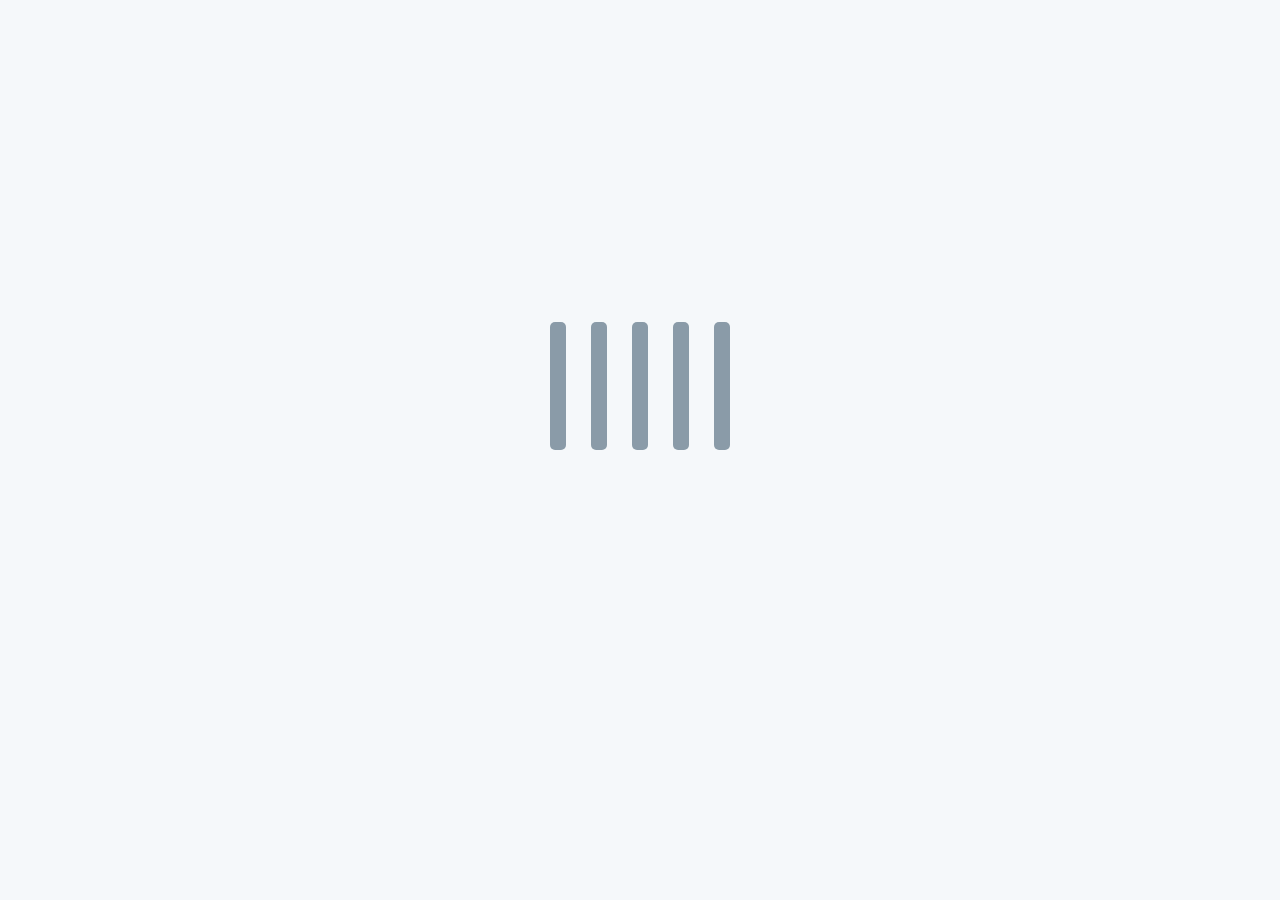
==== index.html @ 1e41a9f7 "'上传静态文件'" ====
<!doctype html><html lang="en"><head><meta charset="utf-8"><meta name="viewport" content="initial-scale=1,maximum-scale=1,minimum-scale=1,user-scalable=no"><meta name="viewport" content="width=device-width,initial-scale=1,shrink-to-fit=no"><meta name="theme-color" content="#000000"><meta name="apple-mobile-web-app-capable" content="yes"><meta name="apple-mobile-web-app-status-bar-style" content="black"><link rel="manifest" href="/manifest.json"><link rel="shortcut icon" href="/favicon.ico"><link rel="apple-touch-icon" href="/favicon.ico"/><title>Blogsue</title><link href="/static/css/main.4314f316.css" rel="stylesheet"></head><body><!--[if IE]> <p class="kill-ie">sorry 本博客不支持IE浏览器</p> <![endif]--><noscript>You need to enable JavaScript to run this app.</noscript><div id="root"></div><script type="text/javascript" src="/static/js/main.d87f7ad4.js"></script></body></html>
---- static/css/main.4314f316.css ----
line-center{text-align:center}#header-container{position:fixed;width:100vw;z-index:100}#header-container .phone-pull-down{display:none}#header-container .qr-button{position:relative;margin-left:10px}#header-container .qr-button:hover .url-qr{display:inline}#header-container .qr-button .url-qr{display:none;-webkit-transition:opacity .3s;-o-transition:opacity .3s;transition:opacity .3s;position:absolute;right:0;top:50px;background:#fff;padding:12px;border-radius:5px;border:1px solid #e1e8ed;-webkit-box-shadow:0 0 20px #ced9e0;box-shadow:0 0 20px #ced9e0}#nav-content{max-width:1440px;margin:0 auto}#nav-content a{color:inherit!important}#nav-content a:hover{color:inherit;-webkit-text-decoration-color:inherit;text-decoration-color:inherit}#content-root.bp3-dark .url-qr{background:#3a4b58!important;border-color:#31404c!important;-webkit-box-shadow:0 0 20px #27343d!important;box-shadow:0 0 20px #27343d!important}@media screen and (max-width:800px){.phone-pull-down{display:block!important;position:fixed;width:50px;height:50px;top:0;right:0;-webkit-box-sizing:border-box;box-sizing:border-box;padding:12px;z-index:102;-webkit-transition:all .3s;-o-transition:all .3s;transition:all .3s;-webkit-transform:rotate(-270deg);-ms-transform:rotate(-270deg);transform:rotate(-270deg)}.phone-pull-down.show-list{-webkit-transform:rotate(0);-ms-transform:rotate(0);transform:rotate(0)}.bp3-navbar,.bp3-navbar .bp3-align-right{height:auto!important;overflow:hidden}.bp3-navbar .bp3-align-right{float:none!important;padding:0 0 5px;display:none!important}.bp3-navbar .bp3-align-right.show-list{display:block!important}.bp3-navbar .bp3-align-right>*{display:block!important;text-align:center;padding:5px 0;-webkit-box-sizing:border-box;box-sizing:border-box;margin:0 20vw;border-bottom:1px solid #31404c}.bp3-navbar .bp3-align-right>:last-child{border-bottom:none}.bp3-navbar .bp3-align-right .bp3-button{width:100%;background-color:transparent!important;background-image:none!important;-webkit-box-shadow:none!important;box-shadow:none!important}.bp3-navbar .bp3-align-left{float:none!important;height:50px!important;padding:10px 0 0;overflow:hidden;display:block!important}.bp3-navbar .bp3-align-left.show-list{height:auto!important}.bp3-navbar .bp3-align-left>*{display:block!important;text-align:center;padding:5px 0;-webkit-box-sizing:border-box;box-sizing:border-box;margin:0 20vw;border-bottom:1px solid #31404c}.bp3-navbar .bp3-align-left .bp3-navbar-divider{display:none!important}.bp3-navbar .bp3-align-left a{float:none}.bp3-navbar .bp3-align-left a button{width:100%}.bp3-navbar .bp3-align-left .bp3-navbar-heading{width:100%;display:block;padding-bottom:16px;margin:0}}line-center{text-align:center}.section-item{-webkit-box-sizing:border-box;box-sizing:border-box;padding:20px;-webkit-box-shadow:0 0 5px #e2e2e2;box-shadow:0 0 5px #e2e2e2;background:#fff;border-radius:5px;border:1px solid #ddd;margin-bottom:20px}.bp3-dark .section-item{background-color:#394b59;-webkit-box-shadow:none;box-shadow:none;border:1px solid #293742}@media screen and (max-width:800px){.section-item{border-radius:0;padding:10px}}line-center{text-align:center}#content{width:100%;max-width:1240px;-webkit-box-sizing:border-box;box-sizing:border-box;margin:0 auto;padding:40px;padding-top:70px;display:-ms-flexbox;display:flex;-ms-flex-align:start;align-items:flex-start}.content-item{border-radius:5px}.content-left{width:400px;padding-right:20px;-ms-flex-positive:1;flex-grow:1;-ms-flex-negative:1;flex-shrink:1}.content-right{display:block;position:-webkit-sticky;position:sticky;top:70px;-ms-flex-positive:0;flex-grow:0;-ms-flex-negative:0;flex-shrink:0;width:300px;-webkit-transition:all .3s ease;-o-transition:all .3s ease;transition:all .3s ease}.content-right.con-move-to-top{-webkit-transform:translateY(-320px);-ms-transform:translateY(-320px);transform:translateY(-320px)}@media screen and (max-width:1240px){.content-left{padding-right:20px}.content-right{right:40px;width:240px;margin-right:0}}@media screen and (max-width:800px){#content{-ms-flex-direction:column;flex-direction:column;padding:0}.content-item{border-radius:0}.content-left{padding-top:50px;padding-right:0;width:100vw}.content-right{position:static;padding:0;width:100vw}.content-right.con-move-to-top,.content-right.con-move-to-top div.section-item:first-of-type{-webkit-transform:none!important;-ms-transform:none!important;transform:none!important}}line-center{text-align:center}.user-sec-container .user-avator{border-radius:50%;border:5px solid rgba(206,217,224,.5);width:120px;height:120px;display:block;margin:20px auto 10px}.user-sec-container .user-name{text-align:center;color:#0e5a8a;padding-bottom:5px}.user-sec-container .user-link{text-align:center;display:block}.user-sec-container .user-desc{text-align:center;line-height:1.8em;color:#106ba3}.user-sec-container .bp3-fill{margin:15px auto 0;max-width:220px}.user-sec-container .change-mode-btn{margin-top:20px}.bp3-dark .user-name{color:#f5f8fa}.bp3-dark .user-desc{color:#e1e8ed}.bp3-dark .user-avator{border-color:rgba(93,112,127,.5)}@media screen and (max-width:800px){.bp3-fill{width:300px!important;max-width:80vw}}line-center{text-align:center}.blank-sec{padding:0 10px;margin-top:-8px;color:#738694;text-align:left}.blank-sec p{margin-bottom:8px;font-size:13px}.blank-sec p a{color:#5c7080}.bp3-dark .blank-sec{color:#ced9e0}.bp3-dark .blank-sec a{color:#e1e8ed}@media screen and (max-width:800px){.blank-sec{text-align:center;padding-bottom:10px}}line-center{text-align:center}.label-sec-item{color:#106ba3;background:#e1e8ed;padding:3px 6px;margin:4px 5px;display:inline-block;border-radius:5px;-webkit-transition:all .3s;-o-transition:all .3s;transition:all .3s}.label-sec-item:hover{background:#137cbd;color:#fff;text-decoration:none}.label-sec-title{margin-bottom:12px}.label-sec-input{margin-bottom:15px}.bp3-dark .label-sec-item{background:#31404c;color:#a7b6c2}.bp3-dark .label-sec-item:hover{color:#106ba3;background:#e1e8ed}line-center{text-align:center}.link-sec{line-height:1.6em}.link-sec .link-sec-item{margin:.8em 0;line-height:1.2em;padding-left:5px}.link-sec .link-sec-item .bp3-icon{color:#ced9e0;width:.8em;height:.8em;margin-right:5px;vertical-align:top;height:0}.link-sec .link-sec-item .bp3-icon svg{vertical-align:middle;padding-right:.3vw}line-center{text-align:center}.post-container a:last-of-type .post-item{border:none}.post-container .filter-info{font-size:16px;width:100%;height:auto;padding:0;text-align:center;font-weight:500;color:#30404d}.post-container .filter-info:first-of-type{margin-top:10px}.post-container .post-item{border-bottom:1px solid #ebf1f5;-webkit-box-sizing:border-box;box-sizing:border-box;padding:35px 30px;margin:0 20px;-webkit-transition:background .3s ease;-o-transition:background .3s ease;transition:background .3s ease}.post-container .post-item:hover{background:#f5f8fa;cursor:pointer}.post-container .post-item h3{line-height:2em;color:#30404d}.post-container .post-item .item-info{color:#137cbd}.post-container .post-item .item-body{color:#5c7080;padding:8px 0;white-space:pre-line;overflow:hidden}.post-container .post-item .item-labels{margin:7px 0}.post-container .post-item .item-labels .label-item{padding:2px 8px;border-radius:4px;background:#e1e8ed;margin-right:10px}.post-container .post-changer{overflow:hidden;padding:30px 20px 10px}.post-container .post-changer .changer-left{float:left}.post-container .post-changer .changer-right{float:right}.post-container a:hover{text-decoration:none}.bp3-dark .filter-info{color:#ced9e0}.bp3-dark .post-item{border-bottom:1px solid #31404c}.bp3-dark .post-item:hover{background:#31404c}.bp3-dark .post-item h3{color:#ebf1f5}.bp3-dark .post-item .item-info{color:#ced9e0}.bp3-dark .post-item .item-body{color:#a7b6c2}.bp3-dark .post-item .item-labels .label-item{background:#31404c;color:#a7b6c2}@media screen and (max-width:800px){.post-container .post-item{padding:20px 0}}line-center{text-align:center}#loading-cover{width:100vw;height:100vh;background:#f5f8fa;position:fixed;z-index:101;opacity:1;-webkit-transition:all .3s ease;-o-transition:all .3s ease;transition:all .3s ease;overflow:hidden}#loading-cover.loading-hide{-webkit-transform:translateY(100vh);-ms-transform:translateY(100vh);transform:translateY(100vh)}#loading-cover .loading-ani{width:16vw;height:20vw;position:absolute;left:50%;top:50%;margin-left:-8vw;margin-top:-10vw}#loading-cover .loading-ani>div{background:#8a9ba8;border-radius:5px;width:1.2vw;height:10vw;margin:0 1vw}.bp3-dark #loading-cover{background:#3a4b58}.bp3-dark #loading-cover .loading-ani>div{background:#ced9e0}@-webkit-keyframes line-scale-pulse-out-rapid{0%{-webkit-transform:scaley(1);transform:scaley(1)}80%{-webkit-transform:scaley(.3);transform:scaley(.3)}90%{-webkit-transform:scaley(1);transform:scaley(1)}}@keyframes line-scale-pulse-out-rapid{0%{-webkit-transform:scaley(1);transform:scaley(1)}80%{-webkit-transform:scaley(.3);transform:scaley(.3)}90%{-webkit-transform:scaley(1);transform:scaley(1)}}.line-scale-pulse-out-rapid>div{background-color:#fff;width:4px;height:35px;border-radius:2px;margin:2px;-webkit-animation-fill-mode:both;animation-fill-mode:both;display:inline-block;vertical-align:middle;-webkit-animation:line-scale-pulse-out-rapid .9s -.5s infinite cubic-bezier(.11,.49,.38,.78);animation:line-scale-pulse-out-rapid .9s -.5s infinite cubic-bezier(.11,.49,.38,.78)}.line-scale-pulse-out-rapid>div:nth-child(2),.line-scale-pulse-out-rapid>div:nth-child(4){-webkit-animation-delay:-.25s!important;animation-delay:-.25s!important}.line-scale-pulse-out-rapid>div:first-child,.line-scale-pulse-out-rapid>div:nth-child(5){-webkit-animation-delay:0s!important;animation-delay:0s!important}@font-face{font-family:octicons-link;src:url([data-uri]) format("woff")}.markdown-body{-ms-text-size-adjust:100%;-webkit-text-size-adjust:100%;color:#24292e;font-family:-apple-system,BlinkMacSystemFont,Segoe UI,Helvetica,Arial,sans-serif;font-size:16px;line-height:1.5;word-wrap:break-word}.markdown-body .pl-c{color:#6a737d}.markdown-body .pl-c1,.markdown-body .pl-s .pl-v{color:#005cc5}.markdown-body .pl-e,.markdown-body .pl-en{color:#6f42c1}.markdown-body .pl-s .pl-s1,.markdown-body .pl-smi{color:#24292e}.markdown-body .pl-ent{color:#22863a}.markdown-body .pl-k{color:#d73a49}.markdown-body .pl-pds,.markdown-body .pl-s,.markdown-body .pl-s .pl-pse .pl-s1,.markdown-body .pl-sr,.markdown-body .pl-sr .pl-cce,.markdown-body .pl-sr .pl-sra,.markdown-body .pl-sr .pl-sre{color:#032f62}.markdown-body .pl-smw,.markdown-body .pl-v{color:#e36209}.markdown-body .pl-bu{color:#b31d28}.markdown-body .pl-ii{color:#fafbfc;background-color:#b31d28}.markdown-body .pl-c2{color:#fafbfc;background-color:#d73a49}.markdown-body .pl-c2:before{content:"^M"}.markdown-body .pl-sr .pl-cce{font-weight:700;color:#22863a}.markdown-body .pl-ml{color:#735c0f}.markdown-body .pl-mh,.markdown-body .pl-mh .pl-en,.markdown-body .pl-ms{font-weight:700;color:#005cc5}.markdown-body .pl-mi{font-style:italic;color:#24292e}.markdown-body .pl-mb{font-weight:700;color:#24292e}.markdown-body .pl-md{color:#b31d28;background-color:#ffeef0}.markdown-body .pl-mi1{color:#22863a;background-color:#f0fff4}.markdown-body .pl-mc{color:#e36209;background-color:#ffebda}.markdown-body .pl-mi2{color:#f6f8fa;background-color:#005cc5}.markdown-body .pl-mdr{font-weight:700;color:#6f42c1}.markdown-body .pl-ba{color:#586069}.markdown-body .pl-sg{color:#959da5}.markdown-body .pl-corl{text-decoration:underline;color:#032f62}.markdown-body .octicon{display:inline-block;vertical-align:text-top;fill:currentColor}.markdown-body a{background-color:transparent}.markdown-body a:active,.markdown-body a:hover{outline-width:0}.markdown-body strong{font-weight:inherit;font-weight:bolder}.markdown-body h1{margin:.67em 0}.markdown-body img{border-style:none}.markdown-body code,.markdown-body kbd,.markdown-body pre{font-family:monospace,monospace;font-size:1em}.markdown-body hr{-webkit-box-sizing:content-box;box-sizing:content-box;overflow:visible}.markdown-body input{font:inherit;margin:0;overflow:visible}.markdown-body [type=checkbox]{padding:0}.markdown-body *,.markdown-body [type=checkbox]{-webkit-box-sizing:border-box;box-sizing:border-box}.markdown-body input{font-family:inherit;font-size:inherit;line-height:inherit}.markdown-body a{color:#0366d6;text-decoration:none}.markdown-body a:hover{text-decoration:underline}.markdown-body strong{font-weight:600}.markdown-body hr{height:0;margin:15px 0;overflow:hidden;background:transparent;border-bottom:1px solid #dfe2e5}.markdown-body hr:after,.markdown-body hr:before{display:table;content:""}.markdown-body hr:after{clear:both}.markdown-body table{border-spacing:0;border-collapse:collapse}.markdown-body td,.markdown-body th{padding:0}.markdown-body h1,.markdown-body h2,.markdown-body h3,.markdown-body h4,.markdown-body h5,.markdown-body h6{margin-top:0;margin-bottom:0}.markdown-body h1{font-size:32px;font-weight:600}.markdown-body h2{font-size:24px;font-weight:600}.markdown-body h3{font-size:20px;font-weight:600}.markdown-body h4{font-size:16px;font-weight:600}.markdown-body h5{font-size:14px;font-weight:600}.markdown-body h6{font-size:12px;font-weight:600}.markdown-body p{margin-top:0;margin-bottom:10px}.markdown-body blockquote{margin:0}.markdown-body ol,.markdown-body ul{padding-left:0;margin-top:0;margin-bottom:0}.markdown-body ol ol,.markdown-body ul ol{list-style-type:lower-roman}.markdown-body ol ol ol,.markdown-body ol ul ol,.markdown-body ul ol ol,.markdown-body ul ul ol{list-style-type:lower-alpha}.markdown-body dd{margin-left:0}.markdown-body code,.markdown-body pre{font-family:SFMono-Regular,Consolas,Liberation Mono,Menlo,Courier,monospace;font-size:12px}.markdown-body pre{margin-top:0;margin-bottom:0}.markdown-body .octicon{vertical-align:text-bottom}.markdown-body .pl-0{padding-left:0!important}.markdown-body .pl-1{padding-left:4px!important}.markdown-body .pl-2{padding-left:8px!important}.markdown-body .pl-3{padding-left:16px!important}.markdown-body .pl-4{padding-left:24px!important}.markdown-body .pl-5{padding-left:32px!important}.markdown-body .pl-6{padding-left:40px!important}.markdown-body:after,.markdown-body:before{display:table;content:""}.markdown-body:after{clear:both}.markdown-body>:first-child{margin-top:0!important}.markdown-body>:last-child{margin-bottom:0!important}.markdown-body a:not([href]){color:inherit;text-decoration:none}.markdown-body .anchor{float:left;padding-right:4px;margin-left:-20px;line-height:1}.markdown-body .anchor:focus{outline:none}.markdown-body blockquote,.markdown-body dl,.markdown-body ol,.markdown-body p,.markdown-body pre,.markdown-body table,.markdown-body ul{margin-top:0;margin-bottom:16px}.markdown-body hr{height:.25em;padding:0;margin:24px 0;background-color:#e1e4e8;border:0}.markdown-body blockquote{padding:0 1em;color:#6a737d;border-left:.25em solid #dfe2e5}.markdown-body blockquote>:first-child{margin-top:0}.markdown-body blockquote>:last-child{margin-bottom:0}.markdown-body kbd{font-size:11px;border:1px solid #c6cbd1;border-bottom-color:#959da5;-webkit-box-shadow:inset 0 -1px 0 #959da5;box-shadow:inset 0 -1px 0 #959da5}.markdown-body h1,.markdown-body h2,.markdown-body h3,.markdown-body h4,.markdown-body h5,.markdown-body h6{margin-top:24px;margin-bottom:16px;font-weight:600;line-height:1.25}.markdown-body h1 .octicon-link,.markdown-body h2 .octicon-link,.markdown-body h3 .octicon-link,.markdown-body h4 .octicon-link,.markdown-body h5 .octicon-link,.markdown-body h6 .octicon-link{color:#1b1f23;vertical-align:middle;visibility:hidden}.markdown-body h1:hover .anchor,.markdown-body h2:hover .anchor,.markdown-body h3:hover .anchor,.markdown-body h4:hover .anchor,.markdown-body h5:hover .anchor,.markdown-body h6:hover .anchor{text-decoration:none}.markdown-body h1:hover .anchor .octicon-link,.markdown-body h2:hover .anchor .octicon-link,.markdown-body h3:hover .anchor .octicon-link,.markdown-body h4:hover .anchor .octicon-link,.markdown-body h5:hover .anchor .octicon-link,.markdown-body h6:hover .anchor .octicon-link{visibility:visible}.markdown-body h1{font-size:2em}.markdown-body h1,.markdown-body h2{padding-bottom:.3em;border-bottom:1px solid #eaecef}.markdown-body h2{font-size:1.5em}.markdown-body h3{font-size:1.25em}.markdown-body h4{font-size:1em}.markdown-body h5{font-size:.875em}.markdown-body h6{font-size:.85em;color:#6a737d}.markdown-body ol,.markdown-body ul{padding-left:2em}.markdown-body ol ol,.markdown-body ol ul,.markdown-body ul ol,.markdown-body ul ul{margin-top:0;margin-bottom:0}.markdown-body li{word-wrap:break-all}.markdown-body li>p{margin-top:16px}.markdown-body li+li{margin-top:.25em}.markdown-body dl{padding:0}.markdown-body dl dt{padding:0;margin-top:16px;font-size:1em;font-style:italic;font-weight:600}.markdown-body dl dd{padding:0 16px;margin-bottom:16px}.markdown-body table{display:block;width:100%;overflow:auto}.markdown-body table th{font-weight:600}.markdown-body table td,.markdown-body table th{padding:6px 13px;border:1px solid #dfe2e5}.markdown-body table tr{background-color:#fff;border-top:1px solid #c6cbd1}.markdown-body table tr:nth-child(2n){background-color:#f6f8fa}.markdown-body img{max-width:100%;-webkit-box-sizing:content-box;box-sizing:content-box;background-color:#fff}.markdown-body img[align=right]{padding-left:20px}.markdown-body img[align=left]{padding-right:20px}.markdown-body code{padding:.2em .4em;margin:0;font-size:85%;background-color:rgba(27,31,35,.05);border-radius:3px}.markdown-body pre{word-wrap:normal}.markdown-body pre>code{padding:0;margin:0;font-size:100%;word-break:normal;white-space:pre;background:transparent;border:0}.markdown-body .highlight{margin-bottom:16px}.markdown-body .highlight pre{margin-bottom:0;word-break:normal}.markdown-body .highlight pre,.markdown-body pre{padding:16px;overflow:auto;font-size:85%;line-height:1.45;background-color:#f6f8fa;border-radius:3px}.markdown-body pre code{display:inline;max-width:auto;padding:0;margin:0;overflow:visible;line-height:inherit;word-wrap:normal;background-color:transparent;border:0}.markdown-body .full-commit .btn-outline:not(:disabled):hover{color:#005cc5;border-color:#005cc5}.markdown-body kbd{display:inline-block;padding:3px 5px;font:11px SFMono-Regular,Consolas,Liberation Mono,Menlo,Courier,monospace;line-height:10px;color:#444d56;vertical-align:middle;background-color:#fafbfc;border:1px solid #d1d5da;border-bottom-color:#c6cbd1;border-radius:3px;-webkit-box-shadow:inset 0 -1px 0 #c6cbd1;box-shadow:inset 0 -1px 0 #c6cbd1}.markdown-body :checked+.radio-label{position:relative;z-index:1;border-color:#0366d6}.markdown-body .task-list-item{list-style-type:none}.markdown-body .task-list-item+.task-list-item{margin-top:3px}.markdown-body .task-list-item input{margin:0 .2em .25em -1.6em;vertical-align:middle}.markdown-body hr{border-bottom-color:#eee}line-center{text-align:center}.article-container{padding:20px}.article-container .con-info{margin-bottom:40px;text-align:center}.article-container .con-info .title{padding-bottom:5px}.article-container .con-info .info{color:#137cbd;opacity:.9}.article-container .con-info .info .info-label{color:#106ba3;background:#e1e8ed;padding:3px 6px;margin:4px 5px;display:inline-block;border-radius:5px}.article-container .con-info .info .info-label:hover{background:#137cbd;color:#fff;text-decoration:none}.article-container .markdown-body img{display:block}.article-container .markdown-body p{white-space:pre-wrap!important;line-height:1.66em}.bp3-dark .con-info .info{color:#ced9e0}.bp3-dark .con-info .info .info-label{background:#31404c;color:#a7b6c2}.bp3-dark .con-info .info .info-label:hover{color:#106ba3;background:#e1e8ed}.bp3-dark .markdown-body{color:#e1e8ed}.bp3-dark .markdown-body pre{background-color:#31404c}.bp3-dark .markdown-body pre:hover{background:#ced9e0!important;color:#293742}.bp3-dark .markdown-body pre:hover code{background:#ced9e0}.bp3-dark .markdown-body blockquote{color:#a7b6c2}.bp3-dark .markdown-body code{background:#31404c}@media screen and (max-width:800px){.article-container{padding:10px}}@font-face{font-family:octicons-link;src:url([data-uri]) format("woff")}.markdown-body{-ms-text-size-adjust:100%;-webkit-text-size-adjust:100%;color:#24292e;font-family:-apple-system,BlinkMacSystemFont,Segoe UI,Helvetica,Arial,sans-serif;font-size:16px;line-height:1.5;word-wrap:break-word}.markdown-body .pl-c{color:#6a737d}.markdown-body .pl-c1,.markdown-body .pl-s .pl-v{color:#005cc5}.markdown-body .pl-e,.markdown-body .pl-en{color:#6f42c1}.markdown-body .pl-s .pl-s1,.markdown-body .pl-smi{color:#24292e}.markdown-body .pl-ent{color:#22863a}.markdown-body .pl-k{color:#d73a49}.markdown-body .pl-pds,.markdown-body .pl-s,.markdown-body .pl-s .pl-pse .pl-s1,.markdown-body .pl-sr,.markdown-body .pl-sr .pl-cce,.markdown-body .pl-sr .pl-sra,.markdown-body .pl-sr .pl-sre{color:#032f62}.markdown-body .pl-smw,.markdown-body .pl-v{color:#e36209}.markdown-body .pl-bu{color:#b31d28}.markdown-body .pl-ii{color:#fafbfc;background-color:#b31d28}.markdown-body .pl-c2{color:#fafbfc;background-color:#d73a49}.markdown-body .pl-c2:before{content:"^M"}.markdown-body .pl-sr .pl-cce{font-weight:700;color:#22863a}.markdown-body .pl-ml{color:#735c0f}.markdown-body .pl-mh,.markdown-body .pl-mh .pl-en,.markdown-body .pl-ms{font-weight:700;color:#005cc5}.markdown-body .pl-mi{font-style:italic;color:#24292e}.markdown-body .pl-mb{font-weight:700;color:#24292e}.markdown-body .pl-md{color:#b31d28;background-color:#ffeef0}.markdown-body .pl-mi1{color:#22863a;background-color:#f0fff4}.markdown-body .pl-mc{color:#e36209;background-color:#ffebda}.markdown-body .pl-mi2{color:#f6f8fa;background-color:#005cc5}.markdown-body .pl-mdr{font-weight:700;color:#6f42c1}.markdown-body .pl-ba{color:#586069}.markdown-body .pl-sg{color:#959da5}.markdown-body .pl-corl{text-decoration:underline;color:#032f62}.markdown-body .octicon{display:inline-block;vertical-align:text-top;fill:currentColor}.markdown-body a{background-color:transparent;-webkit-text-decoration-skip:objects}.markdown-body a:active,.markdown-body a:hover{outline-width:0}.markdown-body strong{font-weight:inherit;font-weight:bolder}.markdown-body h1{margin:.67em 0}.markdown-body img{border-style:none}.markdown-body svg:not(:root){overflow:hidden}.markdown-body code,.markdown-body kbd,.markdown-body pre{font-family:monospace,monospace;font-size:1em}.markdown-body hr{-webkit-box-sizing:content-box;box-sizing:content-box;overflow:visible}.markdown-body input{font:inherit;margin:0;overflow:visible}.markdown-body [type=checkbox]{padding:0}.markdown-body *,.markdown-body [type=checkbox]{-webkit-box-sizing:border-box;box-sizing:border-box}.markdown-body input{font-family:inherit;font-size:inherit;line-height:inherit}.markdown-body a{color:#0366d6;text-decoration:none}.markdown-body a:hover{text-decoration:underline}.markdown-body strong{font-weight:600}.markdown-body hr{height:0;margin:15px 0;overflow:hidden;background:transparent;border-bottom:1px solid #dfe2e5}.markdown-body hr:after,.markdown-body hr:before{display:table;content:""}.markdown-body hr:after{clear:both}.markdown-body table{border-spacing:0;border-collapse:collapse}.markdown-body td,.markdown-body th{padding:0}.markdown-body h1,.markdown-body h2,.markdown-body h3,.markdown-body h4,.markdown-body h5,.markdown-body h6{margin-top:0;margin-bottom:0}.markdown-body h1{font-size:32px;font-weight:600}.markdown-body h2{font-size:24px;font-weight:600}.markdown-body h3{font-size:20px;font-weight:600}.markdown-body h4{font-size:16px;font-weight:600}.markdown-body h5{font-size:14px;font-weight:600}.markdown-body h6{font-size:12px;font-weight:600}.markdown-body p{margin-top:0;margin-bottom:10px}.markdown-body blockquote{margin:0}.markdown-body ol,.markdown-body ul{padding-left:0;margin-top:0;margin-bottom:0}.markdown-body ol ol,.markdown-body ul ol{list-style-type:lower-roman}.markdown-body ol ol ol,.markdown-body ol ul ol,.markdown-body ul ol ol,.markdown-body ul ul ol{list-style-type:lower-alpha}.markdown-body dd{margin-left:0}.markdown-body code{font-family:SFMono-Regular,Consolas,Liberation Mono,Menlo,Courier,monospace;font-size:12px}.markdown-body pre{margin-top:0;margin-bottom:0;font:12px SFMono-Regular,Consolas,Liberation Mono,Menlo,Courier,monospace}.markdown-body .octicon{vertical-align:text-bottom}.markdown-body .pl-0{padding-left:0!important}.markdown-body .pl-1{padding-left:4px!important}.markdown-body .pl-2{padding-left:8px!important}.markdown-body .pl-3{padding-left:16px!important}.markdown-body .pl-4{padding-left:24px!important}.markdown-body .pl-5{padding-left:32px!important}.markdown-body .pl-6{padding-left:40px!important}.markdown-body:after,.markdown-body:before{display:table;content:""}.markdown-body:after{clear:both}.markdown-body>:first-child{margin-top:0!important}.markdown-body>:last-child{margin-bottom:0!important}.markdown-body a:not([href]){color:inherit;text-decoration:none}.markdown-body .anchor{float:left;padding-right:4px;margin-left:-20px;line-height:1}.markdown-body .anchor:focus{outline:none}.markdown-body blockquote,.markdown-body dl,.markdown-body ol,.markdown-body p,.markdown-body pre,.markdown-body table,.markdown-body ul{margin-top:0;margin-bottom:16px}.markdown-body hr{height:.25em;padding:0;margin:24px 0;background-color:#e1e4e8;border:0}.markdown-body blockquote{padding:0 1em;color:#6a737d;border-left:.25em solid #dfe2e5}.markdown-body blockquote>:first-child{margin-top:0}.markdown-body blockquote>:last-child{margin-bottom:0}.markdown-body kbd{font-size:11px;border:1px solid #c6cbd1;border-bottom-color:#959da5;-webkit-box-shadow:inset 0 -1px 0 #959da5;box-shadow:inset 0 -1px 0 #959da5}.markdown-body h1,.markdown-body h2,.markdown-body h3,.markdown-body h4,.markdown-body h5,.markdown-body h6{margin-top:24px;margin-bottom:16px;font-weight:600;line-height:1.25}.markdown-body h1 .octicon-link,.markdown-body h2 .octicon-link,.markdown-body h3 .octicon-link,.markdown-body h4 .octicon-link,.markdown-body h5 .octicon-link,.markdown-body h6 .octicon-link{color:#1b1f23;vertical-align:middle;visibility:hidden}.markdown-body h1:hover .anchor,.markdown-body h2:hover .anchor,.markdown-body h3:hover .anchor,.markdown-body h4:hover .anchor,.markdown-body h5:hover .anchor,.markdown-body h6:hover .anchor{text-decoration:none}.markdown-body h1:hover .anchor .octicon-link,.markdown-body h2:hover .anchor .octicon-link,.markdown-body h3:hover .anchor .octicon-link,.markdown-body h4:hover .anchor .octicon-link,.markdown-body h5:hover .anchor .octicon-link,.markdown-body h6:hover .anchor .octicon-link{visibility:visible}.markdown-body h1{font-size:2em}.markdown-body h1,.markdown-body h2{padding-bottom:.3em;border-bottom:1px solid #eaecef}.markdown-body h2{font-size:1.5em}.markdown-body h3{font-size:1.25em}.markdown-body h4{font-size:1em}.markdown-body h5{font-size:.875em}.markdown-body h6{font-size:.85em;color:#6a737d}.markdown-body ol,.markdown-body ul{padding-left:2em}.markdown-body ol ol,.markdown-body ol ul,.markdown-body ul ol,.markdown-body ul ul{margin-top:0;margin-bottom:0}.markdown-body li>p{margin-top:16px}.markdown-body li+li{margin-top:.25em}.markdown-body dl{padding:0}.markdown-body dl dt{padding:0;margin-top:16px;font-size:1em;font-style:italic;font-weight:600}.markdown-body dl dd{padding:0 16px;margin-bottom:16px}.markdown-body table{display:block;width:100%;overflow:auto}.markdown-body table th{font-weight:600}.markdown-body table td,.markdown-body table th{padding:6px 13px;border:1px solid #dfe2e5}.markdown-body table tr{background-color:#fff;border-top:1px solid #c6cbd1}.markdown-body table tr:nth-child(2n){background-color:#f6f8fa}.markdown-body img{max-width:100%;-webkit-box-sizing:content-box;box-sizing:content-box;background-color:#fff}.markdown-body code{padding:0;padding-top:.2em;padding-bottom:.2em;margin:0;font-size:85%;background-color:rgba(27,31,35,.05);border-radius:3px}.markdown-body code:after,.markdown-body code:before{letter-spacing:-.2em;content:"\A0"}.markdown-body pre{word-wrap:normal}.markdown-body pre>code{padding:0;margin:0;font-size:100%;word-break:normal;white-space:pre;background:transparent;border:0}.markdown-body .highlight{margin-bottom:16px}.markdown-body .highlight pre{margin-bottom:0;word-break:normal}.markdown-body .highlight pre,.markdown-body pre{padding:16px;overflow:auto;font-size:85%;line-height:1.45;background-color:#f6f8fa;border-radius:3px}.markdown-body pre code{display:inline;max-width:auto;padding:0;margin:0;overflow:visible;line-height:inherit;word-wrap:normal;background-color:transparent;border:0}.markdown-body pre code:after,.markdown-body pre code:before{content:normal}.markdown-body .full-commit .btn-outline:not(:disabled):hover{color:#005cc5;border-color:#005cc5}.markdown-body kbd{display:inline-block;padding:3px 5px;font:11px SFMono-Regular,Consolas,Liberation Mono,Menlo,Courier,monospace;line-height:10px;color:#444d56;vertical-align:middle;background-color:#fafbfc;border:1px solid #d1d5da;border-bottom-color:#c6cbd1;border-radius:3px;-webkit-box-shadow:inset 0 -1px 0 #c6cbd1;box-shadow:inset 0 -1px 0 #c6cbd1}.markdown-body :checked+.radio-label{position:relative;z-index:1;border-color:#0366d6}.markdown-body .task-list-item{list-style-type:none}.markdown-body .task-list-item+.task-list-item{margin-top:3px}.markdown-body .task-list-item input{margin:0 .2em .25em -1.6em;vertical-align:middle}.markdown-body hr{border-bottom-color:#eee}.gt-container{font-size:16px}.gt-container,.gt-container *{-webkit-box-sizing:border-box;box-sizing:border-box}.gt-container a{color:#6190e8}.gt-container a:hover{color:#81a6ed;border-color:#81a6ed}.gt-container a.is--active{color:#333;cursor:default!important}.gt-container a.is--active:hover{color:#333}.gt-container .hide{display:none!important}.gt-container .gt-svg{display:inline-block;width:1em;height:1em;vertical-align:sub}.gt-container .gt-svg svg{width:100%;height:100%;fill:#6190e8}.gt-container .gt-ico{display:inline-block}.gt-container .gt-ico-text{margin-left:.3125em}.gt-container .gt-ico-github,.gt-container .gt-ico-github .gt-svg{width:100%;height:100%}.gt-container .gt-ico-github svg{fill:inherit}.gt-container .gt-spinner{position:relative}.gt-container .gt-spinner:before{content:"";-webkit-box-sizing:border-box;box-sizing:border-box;position:absolute;top:3px;width:.75em;height:.75em;margin-top:-.1875em;margin-left:-.375em;border-radius:50%;border:1px solid #fff;border-top-color:#6190e8;-webkit-animation:gt-kf-rotate .6s linear infinite;animation:gt-kf-rotate .6s linear infinite}.gt-container .gt-loader{position:relative;border:1px solid #999;-webkit-animation:ease gt-kf-rotate 1.5s infinite;animation:ease gt-kf-rotate 1.5s infinite;display:inline-block;font-style:normal;width:1.75em;height:1.75em;line-height:1.75em;border-radius:50%}.gt-container .gt-loader:before{content:"";position:absolute;display:block;top:0;left:50%;margin-top:-.1875em;margin-left:-.1875em;width:.375em;height:.375em;background-color:#999;border-radius:50%}.gt-container .gt-avatar{display:inline-block;width:3.125em;height:3.125em}@media (max-width:479px){.gt-container .gt-avatar{width:2em;height:2em}}.gt-container .gt-avatar img{width:100%;height:auto;border-radius:3px}.gt-container .gt-avatar-github{width:3em;height:3em}@media (max-width:479px){.gt-container .gt-avatar-github{width:1.875em;height:1.875em}}.gt-container .gt-btn{padding:.75em 1.25em;display:inline-block;line-height:1;text-decoration:none;white-space:nowrap;cursor:pointer;border:1px solid #6190e8;border-radius:5px;background-color:#6190e8;color:#fff;outline:none;font-size:.75em}.gt-container .gt-btn-text{font-weight:400}.gt-container .gt-btn-loading{position:relative;margin-left:.5em;display:inline-block;width:.75em;height:1em;vertical-align:top}.gt-container .gt-btn.is--disable{cursor:not-allowed;opacity:.5}.gt-container .gt-btn-login{margin-right:0}.gt-container .gt-btn-preview{background-color:#fff;color:#6190e8}.gt-container .gt-btn-preview:hover{background-color:#f2f2f2;border-color:#81a6ed}.gt-container .gt-btn-public:hover{background-color:#81a6ed;border-color:#81a6ed}.gt-container .gt-error{text-align:center;margin:.625em;color:#ff3860}.gt-container .gt-initing{padding:1.25em 0;text-align:center}.gt-container .gt-initing-text{margin:.625em auto;font-size:92%}.gt-container .gt-no-init{padding:1.25em 0;text-align:center}.gt-container .gt-link{border-bottom:1px dotted #6190e8}.gt-container .gt-link-counts,.gt-container .gt-link-project{text-decoration:none}.gt-container .gt-meta{margin:1.25em 0;padding:1em 0;border-bottom:1px solid #e9e9e9;font-size:1em;position:relative;z-index:10}.gt-container .gt-meta:after,.gt-container .gt-meta:before{content:" ";display:table}.gt-container .gt-meta:after{clear:both}.gt-container .gt-counts{margin:0 .625em 0 0}.gt-container .gt-user{float:right;margin:0;font-size:92%}.gt-container .gt-user-pic{width:16px;height:16px;vertical-align:top;margin-right:.5em}.gt-container .gt-user-inner{display:inline-block;cursor:pointer}.gt-container .gt-user .gt-ico{margin:0 0 0 .3125em}.gt-container .gt-user .gt-ico svg{fill:inherit}.gt-container .gt-user .is--poping .gt-ico svg{fill:#6190e8}.gt-container .gt-version{color:#a1a1a1;margin-left:.375em}.gt-container .gt-copyright{margin:0 .9375em .5em;border-top:1px solid #e9e9e9;padding-top:.5em}.gt-container .gt-popup{position:absolute;right:0;top:2.375em;background:#fff;display:inline-block;border:1px solid #e9e9e9;padding:.625em 0;font-size:.875em;letter-spacing:.5px}.gt-container .gt-popup .gt-action{cursor:pointer;display:block;margin:.5em 0;padding:0 1.125em;position:relative;text-decoration:none}.gt-container .gt-popup .gt-action.is--active:before{content:"";width:.25em;height:.25em;background:#6190e8;position:absolute;left:.5em;top:.4375em}.gt-container .gt-header{position:relative;display:-ms-flexbox;display:flex}.gt-container .gt-header-comment{-ms-flex:1;flex:1 1;margin-left:1.25em}@media (max-width:479px){.gt-container .gt-header-comment{margin-left:.875em}}.gt-container .gt-header-textarea{padding:.75em;display:block;-webkit-box-sizing:border-box;box-sizing:border-box;width:100%;min-height:5.125em;max-height:15em;border-radius:5px;border:1px solid rgba(0,0,0,.1);font-size:.875em;word-wrap:break-word;resize:vertical;background-color:#f6f6f6;outline:none;-webkit-transition:all .25s ease;-o-transition:all .25s ease;transition:all .25s ease}.gt-container .gt-header-textarea:hover{background-color:#fbfbfb}.gt-container .gt-header-preview{padding:.75em;border-radius:5px;border:1px solid rgba(0,0,0,.1);background-color:#f6f6f6}.gt-container .gt-header-controls{position:relative;margin:.75em 0 0}.gt-container .gt-header-controls:after,.gt-container .gt-header-controls:before{content:" ";display:table}.gt-container .gt-header-controls:after{clear:both}@media (max-width:479px){.gt-container .gt-header-controls{margin:0}}.gt-container .gt-header-controls-tip{font-size:.875em;color:#6190e8;text-decoration:none;vertical-align:sub}@media (max-width:479px){.gt-container .gt-header-controls-tip{display:none}}.gt-container .gt-header-controls .gt-btn{float:right;margin-left:1.25em}@media (max-width:479px){.gt-container .gt-header-controls .gt-btn{float:none;width:100%;margin:.75em 0 0}}.gt-container:after{content:"";position:fixed;bottom:100%;left:0;right:0;top:0;opacity:0}.gt-container.gt-input-focused{position:relative}.gt-container.gt-input-focused:after{content:"";position:fixed;bottom:0;left:0;right:0;top:0;background:#000;opacity:.6;-webkit-transition:opacity .3s,bottom 0s;-o-transition:opacity .3s,bottom 0s;transition:opacity .3s,bottom 0s;z-index:9999}.gt-container.gt-input-focused .gt-header-comment{z-index:10000}.gt-container .gt-comments{padding-top:1.25em}.gt-container .gt-comments-null{text-align:center}.gt-container .gt-comments-controls{margin:1.25em 0;text-align:center}.gt-container .gt-comment{position:relative;padding:.625em 0;display:-ms-flexbox;display:flex}.gt-container .gt-comment-content{-ms-flex:1;flex:1 1;margin-left:1.25em;padding:.75em 1em;background-color:#f9f9f9;overflow:auto;-webkit-transition:all .25s ease;-o-transition:all ease .25s;transition:all .25s ease}.gt-container .gt-comment-content:hover{-webkit-box-shadow:0 .625em 3.75em 0 #f4f4f4;box-shadow:0 .625em 3.75em 0 #f4f4f4}@media (max-width:479px){.gt-container .gt-comment-content{margin-left:.875em;padding:.625em .75em}}.gt-container .gt-comment-header{margin-bottom:.5em;font-size:.875em;position:relative}.gt-container .gt-comment-username{font-weight:500;color:#6190e8;text-decoration:none}.gt-container .gt-comment-username:hover{text-decoration:underline}.gt-container .gt-comment-date,.gt-container .gt-comment-text{margin-left:.5em;color:#a1a1a1}.gt-container .gt-comment-edit,.gt-container .gt-comment-like,.gt-container .gt-comment-reply{position:absolute;height:1.375em}.gt-container .gt-comment-edit:hover,.gt-container .gt-comment-like:hover,.gt-container .gt-comment-reply:hover{cursor:pointer}.gt-container .gt-comment-like{top:0;right:2em}.gt-container .gt-comment-edit,.gt-container .gt-comment-reply{top:0;right:0}.gt-container .gt-comment-body{color:#333!important}.gt-container .gt-comment-admin .gt-comment-content{background-color:#f6f9fe}@-webkit-keyframes gt-kf-rotate{0%{-webkit-transform:rotate(0);transform:rotate(0)}to{-webkit-transform:rotate(1turn);transform:rotate(1turn)}}@keyframes gt-kf-rotate{0%{-webkit-transform:rotate(0);transform:rotate(0)}to{-webkit-transform:rotate(1turn);transform:rotate(1turn)}}line-center{text-align:center}.bp3-dark .gt-header-textarea{background:#31404c!important;color:#e1e8ed}.bp3-dark .gt-header-preview{background:#31404c!important}.bp3-dark .gt-btn-preview{background:#ced9e0!important}.bp3-dark .gt-comment-content{background:#31404c!important}.bp3-dark .gt-comment-content:hover{-webkit-box-shadow:0 .625em 3.75em 0 #27343d!important;box-shadow:0 .625em 3.75em 0 #27343d!important}.bp3-dark .gt-comment-content .gt-comment-body{color:#ced9e0!important}.bp3-dark .gt-comment-content .gt-comment-body:hover pre{background:#ced9e0!important;color:#293742}.bp3-dark .gt-comment-content .gt-comment-body pre{background:#3a4b58!important}line-center{text-align:center}.not-found{width:100vw;height:auto;-webkit-box-sizing:border-box;box-sizing:border-box;padding:20vh 0;text-align:center;font-size:2.5vh;color:#a7b6c2}.not-found div{margin:20px auto}.not-found .not-f-icon{width:40vw;padding-bottom:3vw}line-center{text-align:center}footer{width:100%;height:auto;-webkit-box-sizing:border-box;box-sizing:border-box;text-align:center;color:#a7b6c2;padding-bottom:10px;font-size:13px;overflow:hidden}footer p .span-item:after{content:" | "}footer p .span-item:last-of-type:after{content:""}footer a{color:#5c7080}line-center{text-align:center}#netease-music{position:fixed;border-radius:5px;top:50px;right:0;overflow:hidden;-webkit-box-sizing:content-box;box-sizing:content-box;padding:10px;z-index:11;-webkit-transition:all .3s;-o-transition:all .3s;transition:all .3s}@media screen and (max-width:1720px){#netease-music{right:-251px!important}#netease-music:hover{right:0!important}}@media screen and (max-width:800px){#netease-music{display:none}}/*!

Copyright 2015-present Palantir Technologies, Inc. All rights reserved.
Licensed under the terms of the LICENSE file distributed with this project.

*/html{-webkit-box-sizing:border-box;box-sizing:border-box}*,:after,:before{-webkit-box-sizing:inherit;box-sizing:inherit}body{text-transform:none;line-height:1.28581;letter-spacing:0;font-size:14px;font-weight:400;color:#182026;font-family:-apple-system,BlinkMacSystemFont,Segoe UI,Roboto,Oxygen,Ubuntu,Cantarell,Open Sans,Helvetica Neue,Icons16,sans-serif}p{margin-top:0;margin-bottom:10px}small{font-size:12px}strong{font-weight:600}::-moz-selection{background:rgba(125,188,255,.6)}::selection{background:rgba(125,188,255,.6)}.bp3-heading{color:#182026;font-weight:600;margin:0 0 10px;padding:0}.bp3-dark .bp3-heading{color:#f5f8fa}.bp3-running-text h1,h1.bp3-heading{line-height:40px;font-size:36px}.bp3-running-text h2,h2.bp3-heading{line-height:32px;font-size:28px}.bp3-running-text h3,h3.bp3-heading{line-height:25px;font-size:22px}.bp3-running-text h4,h4.bp3-heading{line-height:21px;font-size:18px}.bp3-running-text h5,h5.bp3-heading{line-height:19px;font-size:16px}.bp3-running-text h6,h6.bp3-heading{line-height:16px;font-size:14px}.bp3-ui-text{text-transform:none;line-height:1.28581;letter-spacing:0;font-size:14px;font-weight:400}.bp3-monospace-text{text-transform:none;font-family:monospace}.bp3-text-muted{color:#5c7080}.bp3-dark .bp3-text-muted{color:#bfccd6}.bp3-text-disabled{color:rgba(92,112,128,.5)}.bp3-dark .bp3-text-disabled{color:rgba(191,204,214,.5)}.bp3-text-overflow-ellipsis{overflow:hidden;-o-text-overflow:ellipsis;text-overflow:ellipsis;white-space:nowrap;word-wrap:normal}.bp3-running-text{line-height:1.5;font-size:14px}.bp3-running-text h1{color:#182026;font-weight:600;margin-top:40px;margin-bottom:20px}.bp3-dark .bp3-running-text h1{color:#f5f8fa}.bp3-running-text h2{color:#182026;font-weight:600;margin-top:40px;margin-bottom:20px}.bp3-dark .bp3-running-text h2{color:#f5f8fa}.bp3-running-text h3{color:#182026;font-weight:600;margin-top:40px;margin-bottom:20px}.bp3-dark .bp3-running-text h3{color:#f5f8fa}.bp3-running-text h4{color:#182026;font-weight:600;margin-top:40px;margin-bottom:20px}.bp3-dark .bp3-running-text h4{color:#f5f8fa}.bp3-running-text h5{color:#182026;font-weight:600;margin-top:40px;margin-bottom:20px}.bp3-dark .bp3-running-text h5{color:#f5f8fa}.bp3-running-text h6{color:#182026;font-weight:600;margin-top:40px;margin-bottom:20px}.bp3-dark .bp3-running-text h6{color:#f5f8fa}.bp3-running-text hr{margin:20px 0;border:none;border-bottom:1px solid rgba(16,22,26,.15)}.bp3-dark .bp3-running-text hr{border-color:hsla(0,0%,100%,.15)}.bp3-running-text p{margin:0 0 10px;padding:0}.bp3-text-large{font-size:16px}.bp3-text-small{font-size:12px}a{text-decoration:none}a,a:hover{color:#106ba3}a:hover{cursor:pointer;text-decoration:underline}.bp3-dark a code,a .bp3-icon,a .bp3-icon-large,a .bp3-icon-standard,a code{color:inherit}.bp3-dark a,.bp3-dark a:hover{color:#48aff0}.bp3-dark a .bp3-icon,.bp3-dark a .bp3-icon-large,.bp3-dark a .bp3-icon-standard,.bp3-dark a:hover .bp3-icon,.bp3-dark a:hover .bp3-icon-large,.bp3-dark a:hover .bp3-icon-standard{color:inherit}.bp3-code,.bp3-running-text code{text-transform:none;font-family:monospace;border-radius:3px;-webkit-box-shadow:inset 0 0 0 1px rgba(16,22,26,.2);box-shadow:inset 0 0 0 1px rgba(16,22,26,.2);background:hsla(0,0%,100%,.7);padding:2px 5px;color:#5c7080;font-size:smaller}.bp3-dark .bp3-code,.bp3-dark .bp3-running-text code,.bp3-running-text .bp3-dark code{-webkit-box-shadow:inset 0 0 0 1px rgba(16,22,26,.4);box-shadow:inset 0 0 0 1px rgba(16,22,26,.4);background:rgba(16,22,26,.3);color:#bfccd6}.bp3-running-text a>code,a>.bp3-code{color:#137cbd}.bp3-dark .bp3-running-text a>code,.bp3-dark a>.bp3-code,.bp3-running-text .bp3-dark a>code{color:inherit}.bp3-code-block,.bp3-running-text pre{text-transform:none;font-family:monospace;display:block;margin:10px 0;border-radius:3px;-webkit-box-shadow:inset 0 0 0 1px rgba(16,22,26,.15);box-shadow:inset 0 0 0 1px rgba(16,22,26,.15);background:hsla(0,0%,100%,.7);padding:13px 15px 12px;line-height:1.4;color:#182026;font-size:13px;word-break:break-all;word-wrap:break-word}.bp3-dark .bp3-code-block,.bp3-dark .bp3-running-text pre,.bp3-running-text .bp3-dark pre{-webkit-box-shadow:inset 0 0 0 1px rgba(16,22,26,.4);box-shadow:inset 0 0 0 1px rgba(16,22,26,.4);background:rgba(16,22,26,.3);color:#f5f8fa}.bp3-code-block>code,.bp3-running-text pre>code{-webkit-box-shadow:none;box-shadow:none;background:none;padding:0;color:inherit;font-size:inherit}.bp3-key,.bp3-running-text kbd{display:-ms-inline-flexbox;display:inline-flex;-ms-flex-align:center;align-items:center;-ms-flex-pack:center;justify-content:center;border-radius:3px;-webkit-box-shadow:0 0 0 1px rgba(16,22,26,.1),0 0 0 rgba(16,22,26,0),0 1px 1px rgba(16,22,26,.2);box-shadow:0 0 0 1px rgba(16,22,26,.1),0 0 0 rgba(16,22,26,0),0 1px 1px rgba(16,22,26,.2);background:#fff;min-width:24px;height:24px;padding:3px 6px;vertical-align:middle;line-height:24px;color:#5c7080;font-family:inherit;font-size:12px}.bp3-key .bp3-icon,.bp3-key .bp3-icon-large,.bp3-key .bp3-icon-standard,.bp3-running-text kbd .bp3-icon,.bp3-running-text kbd .bp3-icon-large,.bp3-running-text kbd .bp3-icon-standard{margin-right:5px}.bp3-dark .bp3-key,.bp3-dark .bp3-running-text kbd,.bp3-running-text .bp3-dark kbd{-webkit-box-shadow:0 0 0 1px rgba(16,22,26,.2),0 0 0 rgba(16,22,26,0),0 1px 1px rgba(16,22,26,.4);box-shadow:0 0 0 1px rgba(16,22,26,.2),0 0 0 rgba(16,22,26,0),0 1px 1px rgba(16,22,26,.4);background:#394b59;color:#bfccd6}.bp3-blockquote,.bp3-running-text blockquote{margin:0 0 10px;border-left:4px solid rgba(167,182,194,.5);padding:0 20px}.bp3-dark .bp3-blockquote,.bp3-dark .bp3-running-text blockquote,.bp3-running-text .bp3-dark blockquote{border-color:rgba(115,134,148,.5)}.bp3-list,.bp3-running-text ol,.bp3-running-text ul{margin:10px 0;padding-left:30px}.bp3-list li:not(:last-child),.bp3-running-text ol li:not(:last-child),.bp3-running-text ul li:not(:last-child){margin-bottom:5px}.bp3-list ol,.bp3-list ul,.bp3-running-text ol ol,.bp3-running-text ol ul,.bp3-running-text ul ol,.bp3-running-text ul ul{margin-top:5px}.bp3-list-unstyled{margin:0;padding:0;list-style:none}.bp3-list-unstyled li{padding:0}.bp3-rtl{text-align:right}.bp3-dark{color:#f5f8fa}:focus{outline:2px auto rgba(19,124,189,.6);outline-offset:2px;-moz-outline-radius:6px}.bp3-focus-disabled :focus,.bp3-focus-disabled :focus~.bp3-control-indicator{outline:none!important}.bp3-alert{max-width:400px;padding:20px}.bp3-alert-body{display:-ms-flexbox;display:flex}.bp3-alert-body .bp3-icon{margin-top:0;margin-right:20px;font-size:40px}.bp3-alert-footer{display:-ms-flexbox;display:flex;-ms-flex-direction:row-reverse;flex-direction:row-reverse;margin-top:10px}.bp3-alert-footer .bp3-button{margin-left:10px}.bp3-breadcrumbs{-ms-flex-wrap:wrap;flex-wrap:wrap;margin:0;cursor:default;height:30px;padding:0;list-style:none}.bp3-breadcrumbs,.bp3-breadcrumbs>li{display:-ms-flexbox;display:flex;-ms-flex-align:center;align-items:center}.bp3-breadcrumbs>li:after{display:block;margin:0 5px;background:url("data:image/svg+xml;charset=utf-8,%3Csvg xmlns='http://www.w3.org/2000/svg' viewBox='0 0 16 16'%3E%3Cpath fill-rule='evenodd' clip-rule='evenodd' d='M10.71 7.29l-4-4a1.003 1.003 0 0 0-1.42 1.42L8.59 8 5.3 11.29c-.19.18-.3.43-.3.71a1.003 1.003 0 0 0 1.71.71l4-4c.18-.18.29-.43.29-.71 0-.28-.11-.53-.29-.71z' fill='%235C7080'/%3E%3C/svg%3E");width:16px;height:16px;content:""}.bp3-breadcrumbs>li:last-of-type:after{display:none}.bp3-breadcrumb,.bp3-breadcrumb-current,.bp3-breadcrumbs-collapsed{display:inline-block;font-size:16px}.bp3-breadcrumb,.bp3-breadcrumbs-collapsed{color:#5c7080}.bp3-breadcrumb:hover{text-decoration:none}.bp3-breadcrumb.bp3-disabled{cursor:not-allowed;color:rgba(92,112,128,.5)}.bp3-breadcrumb-current{color:inherit;font-weight:600}.bp3-breadcrumb-current .bp3-input{vertical-align:baseline;font-size:inherit;font-weight:inherit}.bp3-breadcrumbs-collapsed{margin-right:2px;border:none;border-radius:3px;background:#ced9e0;cursor:pointer;padding:1px 5px;vertical-align:text-bottom}.bp3-breadcrumbs-collapsed:before{display:block;background:url("data:image/svg+xml;charset=utf-8,%3Csvg xmlns='http://www.w3.org/2000/svg' viewBox='0 0 16 16'%3E%3Cg fill='%235C7080'%3E%3Ccircle cx='2' cy='8.03' r='2'/%3E%3Ccircle cx='14' cy='8.03' r='2'/%3E%3Ccircle cx='8' cy='8.03' r='2'/%3E%3C/g%3E%3C/svg%3E") 50% no-repeat;width:16px;height:16px;content:""}.bp3-breadcrumbs-collapsed:hover{background:#bfccd6;text-decoration:none;color:#182026}.bp3-dark .bp3-breadcrumb,.bp3-dark .bp3-breadcrumbs-collapsed,.bp3-dark .bp3-breadcrumbs>li:after{color:#bfccd6}.bp3-dark .bp3-breadcrumb.bp3-disabled{color:rgba(191,204,214,.5)}.bp3-dark .bp3-breadcrumb-current{color:#f5f8fa}.bp3-dark .bp3-breadcrumbs-collapsed{background:rgba(16,22,26,.4)}.bp3-dark .bp3-breadcrumbs-collapsed:hover{background:rgba(16,22,26,.6);color:#f5f8fa}.bp3-button{display:-ms-inline-flexbox;display:inline-flex;-ms-flex-direction:row;flex-direction:row;-ms-flex-align:center;align-items:center;-ms-flex-pack:center;justify-content:center;border:none;border-radius:3px;cursor:pointer;padding:5px 10px;vertical-align:middle;text-align:left;font-size:14px;min-width:30px;min-height:30px}.bp3-button>*{-ms-flex-positive:0;flex-grow:0;-ms-flex-negative:0;flex-shrink:0}.bp3-button>.bp3-fill{-ms-flex-positive:1;flex-grow:1;-ms-flex-negative:1;flex-shrink:1}.bp3-button:before,.bp3-button>*{margin-right:7px}.bp3-button:empty:before,.bp3-button>:last-child{margin-right:0}.bp3-button:empty{padding:0!important}.bp3-button.bp3-disabled,.bp3-button:disabled{cursor:not-allowed}.bp3-button.bp3-fill{display:-ms-flexbox;display:flex;width:100%}.bp3-align-right .bp3-button,.bp3-button.bp3-align-right{text-align:right}.bp3-button:not([class*=bp3-intent-]){background-color:#f5f8fa;background-image:-webkit-gradient(linear,left top,left bottom,from(hsla(0,0%,100%,.8)),to(hsla(0,0%,100%,0)));background-image:-webkit-linear-gradient(top,hsla(0,0%,100%,.8),hsla(0,0%,100%,0));background-image:-o-linear-gradient(top,hsla(0,0%,100%,.8),hsla(0,0%,100%,0));background-image:linear-gradient(180deg,hsla(0,0%,100%,.8),hsla(0,0%,100%,0));color:#182026}.bp3-button:not([class*=bp3-intent-]),.bp3-button:not([class*=bp3-intent-]):hover{-webkit-box-shadow:inset 0 0 0 1px rgba(16,22,26,.2),inset 0 -1px 0 rgba(16,22,26,.1);box-shadow:inset 0 0 0 1px rgba(16,22,26,.2),inset 0 -1px 0 rgba(16,22,26,.1)}.bp3-button:not([class*=bp3-intent-]):hover{background-clip:padding-box;background-color:#ebf1f5}.bp3-button:not([class*=bp3-intent-]).bp3-active,.bp3-button:not([class*=bp3-intent-]):active{-webkit-box-shadow:inset 0 0 0 1px rgba(16,22,26,.2),inset 0 1px 2px rgba(16,22,26,.2);box-shadow:inset 0 0 0 1px rgba(16,22,26,.2),inset 0 1px 2px rgba(16,22,26,.2);background-color:#d8e1e8;background-image:none}.bp3-button:not([class*=bp3-intent-]).bp3-disabled,.bp3-button:not([class*=bp3-intent-]):disabled{outline:none;-webkit-box-shadow:none;box-shadow:none;background-color:rgba(206,217,224,.5);background-image:none;cursor:not-allowed;color:rgba(92,112,128,.5)}.bp3-button:not([class*=bp3-intent-]).bp3-disabled.bp3-active,.bp3-button:not([class*=bp3-intent-]).bp3-disabled.bp3-active:hover,.bp3-button:not([class*=bp3-intent-]):disabled.bp3-active,.bp3-button:not([class*=bp3-intent-]):disabled.bp3-active:hover{background:rgba(206,217,224,.7)}.bp3-button.bp3-intent-primary{-webkit-box-shadow:inset 0 0 0 1px rgba(16,22,26,.4),inset 0 -1px 0 rgba(16,22,26,.2);box-shadow:inset 0 0 0 1px rgba(16,22,26,.4),inset 0 -1px 0 rgba(16,22,26,.2);background-color:#137cbd;background-image:-webkit-gradient(linear,left top,left bottom,from(hsla(0,0%,100%,.1)),to(hsla(0,0%,100%,0)));background-image:-webkit-linear-gradient(top,hsla(0,0%,100%,.1),hsla(0,0%,100%,0));background-image:-o-linear-gradient(top,hsla(0,0%,100%,.1),hsla(0,0%,100%,0));background-image:linear-gradient(180deg,hsla(0,0%,100%,.1),hsla(0,0%,100%,0));color:#fff}.bp3-button.bp3-intent-primary.bp3-active,.bp3-button.bp3-intent-primary:active,.bp3-button.bp3-intent-primary:hover{color:#fff}.bp3-button.bp3-intent-primary:hover{-webkit-box-shadow:inset 0 0 0 1px rgba(16,22,26,.4),inset 0 -1px 0 rgba(16,22,26,.2);box-shadow:inset 0 0 0 1px rgba(16,22,26,.4),inset 0 -1px 0 rgba(16,22,26,.2);background-color:#106ba3}.bp3-button.bp3-intent-primary.bp3-active,.bp3-button.bp3-intent-primary:active{-webkit-box-shadow:inset 0 0 0 1px rgba(16,22,26,.4),inset 0 1px 2px rgba(16,22,26,.2);box-shadow:inset 0 0 0 1px rgba(16,22,26,.4),inset 0 1px 2px rgba(16,22,26,.2);background-color:#0e5a8a;background-image:none}.bp3-button.bp3-intent-primary.bp3-disabled,.bp3-button.bp3-intent-primary:disabled{border-color:transparent;-webkit-box-shadow:none;box-shadow:none;background-color:rgba(19,124,189,.5);background-image:none;color:hsla(0,0%,100%,.6)}.bp3-button.bp3-intent-success{-webkit-box-shadow:inset 0 0 0 1px rgba(16,22,26,.4),inset 0 -1px 0 rgba(16,22,26,.2);box-shadow:inset 0 0 0 1px rgba(16,22,26,.4),inset 0 -1px 0 rgba(16,22,26,.2);background-color:#0f9960;background-image:-webkit-gradient(linear,left top,left bottom,from(hsla(0,0%,100%,.1)),to(hsla(0,0%,100%,0)));background-image:-webkit-linear-gradient(top,hsla(0,0%,100%,.1),hsla(0,0%,100%,0));background-image:-o-linear-gradient(top,hsla(0,0%,100%,.1),hsla(0,0%,100%,0));background-image:linear-gradient(180deg,hsla(0,0%,100%,.1),hsla(0,0%,100%,0));color:#fff}.bp3-button.bp3-intent-success.bp3-active,.bp3-button.bp3-intent-success:active,.bp3-button.bp3-intent-success:hover{color:#fff}.bp3-button.bp3-intent-success:hover{-webkit-box-shadow:inset 0 0 0 1px rgba(16,22,26,.4),inset 0 -1px 0 rgba(16,22,26,.2);box-shadow:inset 0 0 0 1px rgba(16,22,26,.4),inset 0 -1px 0 rgba(16,22,26,.2);background-color:#0d8050}.bp3-button.bp3-intent-success.bp3-active,.bp3-button.bp3-intent-success:active{-webkit-box-shadow:inset 0 0 0 1px rgba(16,22,26,.4),inset 0 1px 2px rgba(16,22,26,.2);box-shadow:inset 0 0 0 1px rgba(16,22,26,.4),inset 0 1px 2px rgba(16,22,26,.2);background-color:#0a6640;background-image:none}.bp3-button.bp3-intent-success.bp3-disabled,.bp3-button.bp3-intent-success:disabled{border-color:transparent;-webkit-box-shadow:none;box-shadow:none;background-color:rgba(15,153,96,.5);background-image:none;color:hsla(0,0%,100%,.6)}.bp3-button.bp3-intent-warning{-webkit-box-shadow:inset 0 0 0 1px rgba(16,22,26,.4),inset 0 -1px 0 rgba(16,22,26,.2);box-shadow:inset 0 0 0 1px rgba(16,22,26,.4),inset 0 -1px 0 rgba(16,22,26,.2);background-color:#d9822b;background-image:-webkit-gradient(linear,left top,left bottom,from(hsla(0,0%,100%,.1)),to(hsla(0,0%,100%,0)));background-image:-webkit-linear-gradient(top,hsla(0,0%,100%,.1),hsla(0,0%,100%,0));background-image:-o-linear-gradient(top,hsla(0,0%,100%,.1),hsla(0,0%,100%,0));background-image:linear-gradient(180deg,hsla(0,0%,100%,.1),hsla(0,0%,100%,0));color:#fff}.bp3-button.bp3-intent-warning.bp3-active,.bp3-button.bp3-intent-warning:active,.bp3-button.bp3-intent-warning:hover{color:#fff}.bp3-button.bp3-intent-warning:hover{-webkit-box-shadow:inset 0 0 0 1px rgba(16,22,26,.4),inset 0 -1px 0 rgba(16,22,26,.2);box-shadow:inset 0 0 0 1px rgba(16,22,26,.4),inset 0 -1px 0 rgba(16,22,26,.2);background-color:#bf7326}.bp3-button.bp3-intent-warning.bp3-active,.bp3-button.bp3-intent-warning:active{-webkit-box-shadow:inset 0 0 0 1px rgba(16,22,26,.4),inset 0 1px 2px rgba(16,22,26,.2);box-shadow:inset 0 0 0 1px rgba(16,22,26,.4),inset 0 1px 2px rgba(16,22,26,.2);background-color:#a66321;background-image:none}.bp3-button.bp3-intent-warning.bp3-disabled,.bp3-button.bp3-intent-warning:disabled{border-color:transparent;-webkit-box-shadow:none;box-shadow:none;background-color:rgba(217,130,43,.5);background-image:none;color:hsla(0,0%,100%,.6)}.bp3-button.bp3-intent-danger{-webkit-box-shadow:inset 0 0 0 1px rgba(16,22,26,.4),inset 0 -1px 0 rgba(16,22,26,.2);box-shadow:inset 0 0 0 1px rgba(16,22,26,.4),inset 0 -1px 0 rgba(16,22,26,.2);background-color:#db3737;background-image:-webkit-gradient(linear,left top,left bottom,from(hsla(0,0%,100%,.1)),to(hsla(0,0%,100%,0)));background-image:-webkit-linear-gradient(top,hsla(0,0%,100%,.1),hsla(0,0%,100%,0));background-image:-o-linear-gradient(top,hsla(0,0%,100%,.1),hsla(0,0%,100%,0));background-image:linear-gradient(180deg,hsla(0,0%,100%,.1),hsla(0,0%,100%,0));color:#fff}.bp3-button.bp3-intent-danger.bp3-active,.bp3-button.bp3-intent-danger:active,.bp3-button.bp3-intent-danger:hover{color:#fff}.bp3-button.bp3-intent-danger:hover{-webkit-box-shadow:inset 0 0 0 1px rgba(16,22,26,.4),inset 0 -1px 0 rgba(16,22,26,.2);box-shadow:inset 0 0 0 1px rgba(16,22,26,.4),inset 0 -1px 0 rgba(16,22,26,.2);background-color:#c23030}.bp3-button.bp3-intent-danger.bp3-active,.bp3-button.bp3-intent-danger:active{-webkit-box-shadow:inset 0 0 0 1px rgba(16,22,26,.4),inset 0 1px 2px rgba(16,22,26,.2);box-shadow:inset 0 0 0 1px rgba(16,22,26,.4),inset 0 1px 2px rgba(16,22,26,.2);background-color:#a82a2a;background-image:none}.bp3-button.bp3-intent-danger.bp3-disabled,.bp3-button.bp3-intent-danger:disabled{border-color:transparent;-webkit-box-shadow:none;box-shadow:none;background-color:rgba(219,55,55,.5);background-image:none;color:hsla(0,0%,100%,.6)}.bp3-button[class*=bp3-intent-] .bp3-button-spinner .bp3-spinner-head{stroke:#fff}.bp3-button.bp3-large,.bp3-large .bp3-button{min-width:40px;min-height:40px;padding:5px 15px;font-size:16px}.bp3-button.bp3-large:before,.bp3-button.bp3-large>*,.bp3-large .bp3-button:before,.bp3-large .bp3-button>*{margin-right:10px}.bp3-button.bp3-large:empty:before,.bp3-button.bp3-large>:last-child,.bp3-large .bp3-button:empty:before,.bp3-large .bp3-button>:last-child{margin-right:0}.bp3-button.bp3-small,.bp3-small .bp3-button{min-width:24px;min-height:24px;padding:0 7px}.bp3-button.bp3-loading{position:relative}.bp3-button.bp3-loading[class*=bp3-icon-]:before{visibility:hidden}.bp3-button.bp3-loading .bp3-button-spinner{position:absolute;margin:0}.bp3-button.bp3-loading>:not(.bp3-button-spinner){visibility:hidden}.bp3-button[class*=bp3-icon-]:before{line-height:1;font-family:Icons16,sans-serif;font-size:16px;font-weight:400;font-style:normal;-moz-osx-font-smoothing:grayscale;-webkit-font-smoothing:antialiased;color:#5c7080}.bp3-button .bp3-icon,.bp3-button .bp3-icon-large,.bp3-button .bp3-icon-standard{color:#5c7080}.bp3-button .bp3-icon-large.bp3-align-right,.bp3-button .bp3-icon-standard.bp3-align-right,.bp3-button .bp3-icon.bp3-align-right{margin-left:7px}.bp3-button .bp3-icon:first-child:last-child,.bp3-button .bp3-spinner+.bp3-icon:last-child{margin:0 -7px}.bp3-dark .bp3-button:not([class*=bp3-intent-]){-webkit-box-shadow:0 0 0 1px rgba(16,22,26,.4);box-shadow:0 0 0 1px rgba(16,22,26,.4);background-color:#394b59;background-image:-webkit-gradient(linear,left top,left bottom,from(hsla(0,0%,100%,.05)),to(hsla(0,0%,100%,0)));background-image:-webkit-linear-gradient(top,hsla(0,0%,100%,.05),hsla(0,0%,100%,0));background-image:-o-linear-gradient(top,hsla(0,0%,100%,.05),hsla(0,0%,100%,0));background-image:linear-gradient(180deg,hsla(0,0%,100%,.05),hsla(0,0%,100%,0));color:#f5f8fa}.bp3-dark .bp3-button:not([class*=bp3-intent-]).bp3-active,.bp3-dark .bp3-button:not([class*=bp3-intent-]):active,.bp3-dark .bp3-button:not([class*=bp3-intent-]):hover{color:#f5f8fa}.bp3-dark .bp3-button:not([class*=bp3-intent-]):hover{-webkit-box-shadow:0 0 0 1px rgba(16,22,26,.4);box-shadow:0 0 0 1px rgba(16,22,26,.4);background-color:#30404d}.bp3-dark .bp3-button:not([class*=bp3-intent-]).bp3-active,.bp3-dark .bp3-button:not([class*=bp3-intent-]):active{-webkit-box-shadow:0 0 0 1px rgba(16,22,26,.6),inset 0 1px 2px rgba(16,22,26,.2);box-shadow:0 0 0 1px rgba(16,22,26,.6),inset 0 1px 2px rgba(16,22,26,.2);background-color:#202b33;background-image:none}.bp3-dark .bp3-button:not([class*=bp3-intent-]).bp3-disabled,.bp3-dark .bp3-button:not([class*=bp3-intent-]):disabled{-webkit-box-shadow:none;box-shadow:none;background-color:rgba(57,75,89,.5);background-image:none;color:rgba(191,204,214,.5)}.bp3-dark .bp3-button:not([class*=bp3-intent-]).bp3-disabled.bp3-active,.bp3-dark .bp3-button:not([class*=bp3-intent-]):disabled.bp3-active{background:rgba(57,75,89,.7)}.bp3-dark .bp3-button:not([class*=bp3-intent-]) .bp3-button-spinner .bp3-spinner-head{background:rgba(16,22,26,.5);stroke:#8a9ba8}.bp3-dark .bp3-button:not([class*=bp3-intent-]) .bp3-icon,.bp3-dark .bp3-button:not([class*=bp3-intent-]) .bp3-icon-large,.bp3-dark .bp3-button:not([class*=bp3-intent-]) .bp3-icon-standard,.bp3-dark .bp3-button:not([class*=bp3-intent-])[class*=bp3-icon-]:before{color:#bfccd6}.bp3-dark .bp3-button[class*=bp3-intent-],.bp3-dark .bp3-button[class*=bp3-intent-]:hover{-webkit-box-shadow:0 0 0 1px rgba(16,22,26,.4);box-shadow:0 0 0 1px rgba(16,22,26,.4)}.bp3-dark .bp3-button[class*=bp3-intent-].bp3-active,.bp3-dark .bp3-button[class*=bp3-intent-]:active{-webkit-box-shadow:0 0 0 1px rgba(16,22,26,.4),inset 0 1px 2px rgba(16,22,26,.2);box-shadow:0 0 0 1px rgba(16,22,26,.4),inset 0 1px 2px rgba(16,22,26,.2)}.bp3-dark .bp3-button[class*=bp3-intent-].bp3-disabled,.bp3-dark .bp3-button[class*=bp3-intent-]:disabled{-webkit-box-shadow:none;box-shadow:none;background-image:none;color:hsla(0,0%,100%,.3)}.bp3-dark .bp3-button[class*=bp3-intent-] .bp3-button-spinner .bp3-spinner-head{stroke:#8a9ba8}.bp3-button.bp3-disabled .bp3-icon,.bp3-button.bp3-disabled .bp3-icon-large,.bp3-button.bp3-disabled .bp3-icon-standard,.bp3-button.bp3-disabled:before,.bp3-button:disabled .bp3-icon,.bp3-button:disabled .bp3-icon-large,.bp3-button:disabled .bp3-icon-standard,.bp3-button:disabled:before,.bp3-button[class*=bp3-intent-] .bp3-icon,.bp3-button[class*=bp3-intent-] .bp3-icon-large,.bp3-button[class*=bp3-intent-] .bp3-icon-standard,.bp3-button[class*=bp3-intent-]:before{color:inherit!important}.bp3-button.bp3-minimal{-webkit-box-shadow:none;box-shadow:none;background:none}.bp3-button.bp3-minimal:hover{-webkit-box-shadow:none;box-shadow:none;background:rgba(167,182,194,.3);text-decoration:none;color:#182026}.bp3-button.bp3-minimal.bp3-active,.bp3-button.bp3-minimal:active{-webkit-box-shadow:none;box-shadow:none;background:rgba(115,134,148,.3);color:#182026}.bp3-button.bp3-minimal.bp3-disabled,.bp3-button.bp3-minimal.bp3-disabled:hover,.bp3-button.bp3-minimal:disabled,.bp3-button.bp3-minimal:disabled:hover{background:none;cursor:not-allowed;color:rgba(92,112,128,.5)}.bp3-button.bp3-minimal.bp3-disabled.bp3-active,.bp3-button.bp3-minimal.bp3-disabled:hover.bp3-active,.bp3-button.bp3-minimal:disabled.bp3-active,.bp3-button.bp3-minimal:disabled:hover.bp3-active{background:rgba(115,134,148,.3)}.bp3-dark .bp3-button.bp3-minimal{color:inherit}.bp3-dark .bp3-button.bp3-minimal,.bp3-dark .bp3-button.bp3-minimal.bp3-active,.bp3-dark .bp3-button.bp3-minimal:active,.bp3-dark .bp3-button.bp3-minimal:hover{-webkit-box-shadow:none;box-shadow:none;background:none}.bp3-dark .bp3-button.bp3-minimal:hover{background:rgba(138,155,168,.15)}.bp3-dark .bp3-button.bp3-minimal.bp3-active,.bp3-dark .bp3-button.bp3-minimal:active{background:rgba(138,155,168,.3);color:#f5f8fa}.bp3-dark .bp3-button.bp3-minimal.bp3-disabled,.bp3-dark .bp3-button.bp3-minimal.bp3-disabled:hover,.bp3-dark .bp3-button.bp3-minimal:disabled,.bp3-dark .bp3-button.bp3-minimal:disabled:hover{background:none;cursor:not-allowed;color:rgba(191,204,214,.5)}.bp3-dark .bp3-button.bp3-minimal.bp3-disabled.bp3-active,.bp3-dark .bp3-button.bp3-minimal.bp3-disabled:hover.bp3-active,.bp3-dark .bp3-button.bp3-minimal:disabled.bp3-active,.bp3-dark .bp3-button.bp3-minimal:disabled:hover.bp3-active{background:rgba(138,155,168,.3)}.bp3-button.bp3-minimal.bp3-intent-primary{color:#106ba3}.bp3-button.bp3-minimal.bp3-intent-primary.bp3-active,.bp3-button.bp3-minimal.bp3-intent-primary:active,.bp3-button.bp3-minimal.bp3-intent-primary:hover{-webkit-box-shadow:none;box-shadow:none;background:none;color:#106ba3}.bp3-button.bp3-minimal.bp3-intent-primary:hover{background:rgba(19,124,189,.15);color:#106ba3}.bp3-button.bp3-minimal.bp3-intent-primary.bp3-active,.bp3-button.bp3-minimal.bp3-intent-primary:active{background:rgba(19,124,189,.3);color:#106ba3}.bp3-button.bp3-minimal.bp3-intent-primary.bp3-disabled,.bp3-button.bp3-minimal.bp3-intent-primary:disabled{background:none;color:rgba(16,107,163,.5)}.bp3-button.bp3-minimal.bp3-intent-primary.bp3-disabled.bp3-active,.bp3-button.bp3-minimal.bp3-intent-primary:disabled.bp3-active{background:rgba(19,124,189,.3)}.bp3-button.bp3-minimal.bp3-intent-primary .bp3-button-spinner .bp3-spinner-head{stroke:#106ba3}.bp3-dark .bp3-button.bp3-minimal.bp3-intent-primary{color:#48aff0}.bp3-dark .bp3-button.bp3-minimal.bp3-intent-primary:hover{background:rgba(19,124,189,.2);color:#48aff0}.bp3-dark .bp3-button.bp3-minimal.bp3-intent-primary.bp3-active,.bp3-dark .bp3-button.bp3-minimal.bp3-intent-primary:active{background:rgba(19,124,189,.3);color:#48aff0}.bp3-dark .bp3-button.bp3-minimal.bp3-intent-primary.bp3-disabled,.bp3-dark .bp3-button.bp3-minimal.bp3-intent-primary:disabled{background:none;color:rgba(72,175,240,.5)}.bp3-dark .bp3-button.bp3-minimal.bp3-intent-primary.bp3-disabled.bp3-active,.bp3-dark .bp3-button.bp3-minimal.bp3-intent-primary:disabled.bp3-active{background:rgba(19,124,189,.3)}.bp3-button.bp3-minimal.bp3-intent-success{color:#0d8050}.bp3-button.bp3-minimal.bp3-intent-success.bp3-active,.bp3-button.bp3-minimal.bp3-intent-success:active,.bp3-button.bp3-minimal.bp3-intent-success:hover{-webkit-box-shadow:none;box-shadow:none;background:none;color:#0d8050}.bp3-button.bp3-minimal.bp3-intent-success:hover{background:rgba(15,153,96,.15);color:#0d8050}.bp3-button.bp3-minimal.bp3-intent-success.bp3-active,.bp3-button.bp3-minimal.bp3-intent-success:active{background:rgba(15,153,96,.3);color:#0d8050}.bp3-button.bp3-minimal.bp3-intent-success.bp3-disabled,.bp3-button.bp3-minimal.bp3-intent-success:disabled{background:none;color:rgba(13,128,80,.5)}.bp3-button.bp3-minimal.bp3-intent-success.bp3-disabled.bp3-active,.bp3-button.bp3-minimal.bp3-intent-success:disabled.bp3-active{background:rgba(15,153,96,.3)}.bp3-button.bp3-minimal.bp3-intent-success .bp3-button-spinner .bp3-spinner-head{stroke:#0d8050}.bp3-dark .bp3-button.bp3-minimal.bp3-intent-success{color:#3dcc91}.bp3-dark .bp3-button.bp3-minimal.bp3-intent-success:hover{background:rgba(15,153,96,.2);color:#3dcc91}.bp3-dark .bp3-button.bp3-minimal.bp3-intent-success.bp3-active,.bp3-dark .bp3-button.bp3-minimal.bp3-intent-success:active{background:rgba(15,153,96,.3);color:#3dcc91}.bp3-dark .bp3-button.bp3-minimal.bp3-intent-success.bp3-disabled,.bp3-dark .bp3-button.bp3-minimal.bp3-intent-success:disabled{background:none;color:rgba(61,204,145,.5)}.bp3-dark .bp3-button.bp3-minimal.bp3-intent-success.bp3-disabled.bp3-active,.bp3-dark .bp3-button.bp3-minimal.bp3-intent-success:disabled.bp3-active{background:rgba(15,153,96,.3)}.bp3-button.bp3-minimal.bp3-intent-warning{color:#bf7326}.bp3-button.bp3-minimal.bp3-intent-warning.bp3-active,.bp3-button.bp3-minimal.bp3-intent-warning:active,.bp3-button.bp3-minimal.bp3-intent-warning:hover{-webkit-box-shadow:none;box-shadow:none;background:none;color:#bf7326}.bp3-button.bp3-minimal.bp3-intent-warning:hover{background:rgba(217,130,43,.15);color:#bf7326}.bp3-button.bp3-minimal.bp3-intent-warning.bp3-active,.bp3-button.bp3-minimal.bp3-intent-warning:active{background:rgba(217,130,43,.3);color:#bf7326}.bp3-button.bp3-minimal.bp3-intent-warning.bp3-disabled,.bp3-button.bp3-minimal.bp3-intent-warning:disabled{background:none;color:rgba(191,115,38,.5)}.bp3-button.bp3-minimal.bp3-intent-warning.bp3-disabled.bp3-active,.bp3-button.bp3-minimal.bp3-intent-warning:disabled.bp3-active{background:rgba(217,130,43,.3)}.bp3-button.bp3-minimal.bp3-intent-warning .bp3-button-spinner .bp3-spinner-head{stroke:#bf7326}.bp3-dark .bp3-button.bp3-minimal.bp3-intent-warning{color:#ffb366}.bp3-dark .bp3-button.bp3-minimal.bp3-intent-warning:hover{background:rgba(217,130,43,.2);color:#ffb366}.bp3-dark .bp3-button.bp3-minimal.bp3-intent-warning.bp3-active,.bp3-dark .bp3-button.bp3-minimal.bp3-intent-warning:active{background:rgba(217,130,43,.3);color:#ffb366}.bp3-dark .bp3-button.bp3-minimal.bp3-intent-warning.bp3-disabled,.bp3-dark .bp3-button.bp3-minimal.bp3-intent-warning:disabled{background:none;color:rgba(255,179,102,.5)}.bp3-dark .bp3-button.bp3-minimal.bp3-intent-warning.bp3-disabled.bp3-active,.bp3-dark .bp3-button.bp3-minimal.bp3-intent-warning:disabled.bp3-active{background:rgba(217,130,43,.3)}.bp3-button.bp3-minimal.bp3-intent-danger{color:#c23030}.bp3-button.bp3-minimal.bp3-intent-danger.bp3-active,.bp3-button.bp3-minimal.bp3-intent-danger:active,.bp3-button.bp3-minimal.bp3-intent-danger:hover{-webkit-box-shadow:none;box-shadow:none;background:none;color:#c23030}.bp3-button.bp3-minimal.bp3-intent-danger:hover{background:rgba(219,55,55,.15);color:#c23030}.bp3-button.bp3-minimal.bp3-intent-danger.bp3-active,.bp3-button.bp3-minimal.bp3-intent-danger:active{background:rgba(219,55,55,.3);color:#c23030}.bp3-button.bp3-minimal.bp3-intent-danger.bp3-disabled,.bp3-button.bp3-minimal.bp3-intent-danger:disabled{background:none;color:rgba(194,48,48,.5)}.bp3-button.bp3-minimal.bp3-intent-danger.bp3-disabled.bp3-active,.bp3-button.bp3-minimal.bp3-intent-danger:disabled.bp3-active{background:rgba(219,55,55,.3)}.bp3-button.bp3-minimal.bp3-intent-danger .bp3-button-spinner .bp3-spinner-head{stroke:#c23030}.bp3-dark .bp3-button.bp3-minimal.bp3-intent-danger{color:#ff7373}.bp3-dark .bp3-button.bp3-minimal.bp3-intent-danger:hover{background:rgba(219,55,55,.2);color:#ff7373}.bp3-dark .bp3-button.bp3-minimal.bp3-intent-danger.bp3-active,.bp3-dark .bp3-button.bp3-minimal.bp3-intent-danger:active{background:rgba(219,55,55,.3);color:#ff7373}.bp3-dark .bp3-button.bp3-minimal.bp3-intent-danger.bp3-disabled,.bp3-dark .bp3-button.bp3-minimal.bp3-intent-danger:disabled{background:none;color:hsla(0,100%,73%,.5)}.bp3-dark .bp3-button.bp3-minimal.bp3-intent-danger.bp3-disabled.bp3-active,.bp3-dark .bp3-button.bp3-minimal.bp3-intent-danger:disabled.bp3-active{background:rgba(219,55,55,.3)}a.bp3-button{text-align:center;text-decoration:none;-webkit-transition:none;-o-transition:none;transition:none}a.bp3-button,a.bp3-button:active,a.bp3-button:hover{color:#182026}a.bp3-button.bp3-disabled{color:rgba(92,112,128,.5)}.bp3-button-text{-ms-flex:0 1 auto;flex:0 1 auto}.bp3-button-group.bp3-align-left .bp3-button-text,.bp3-button-group.bp3-align-right .bp3-button-text,.bp3-button.bp3-align-left .bp3-button-text,.bp3-button.bp3-align-right .bp3-button-text{-ms-flex:1 1 auto;flex:1 1 auto}.bp3-button-group{display:-ms-inline-flexbox;display:inline-flex}.bp3-button-group .bp3-button{-ms-flex:0 0 auto;flex:0 0 auto;position:relative;z-index:4}.bp3-button-group .bp3-button:focus{z-index:5}.bp3-button-group .bp3-button:hover{z-index:6}.bp3-button-group .bp3-button.bp3-active,.bp3-button-group .bp3-button:active{z-index:7}.bp3-button-group .bp3-button.bp3-disabled,.bp3-button-group .bp3-button:disabled{z-index:3}.bp3-button-group .bp3-button[class*=bp3-intent-]{z-index:9}.bp3-button-group .bp3-button[class*=bp3-intent-]:focus{z-index:10}.bp3-button-group .bp3-button[class*=bp3-intent-]:hover{z-index:11}.bp3-button-group .bp3-button[class*=bp3-intent-].bp3-active,.bp3-button-group .bp3-button[class*=bp3-intent-]:active{z-index:12}.bp3-button-group .bp3-button[class*=bp3-intent-].bp3-disabled,.bp3-button-group .bp3-button[class*=bp3-intent-]:disabled{z-index:8}.bp3-button-group:not(.bp3-minimal)>.bp3-button:not(:first-child),.bp3-button-group:not(.bp3-minimal)>.bp3-popover-wrapper:not(:first-child) .bp3-button{border-top-left-radius:0;border-bottom-left-radius:0}.bp3-button-group:not(.bp3-minimal)>.bp3-button:not(:last-child),.bp3-button-group:not(.bp3-minimal)>.bp3-popover-wrapper:not(:last-child) .bp3-button{margin-right:-1px;border-top-right-radius:0;border-bottom-right-radius:0}.bp3-button-group.bp3-minimal .bp3-button{-webkit-box-shadow:none;box-shadow:none;background:none}.bp3-button-group.bp3-minimal .bp3-button:hover{-webkit-box-shadow:none;box-shadow:none;background:rgba(167,182,194,.3);text-decoration:none;color:#182026}.bp3-button-group.bp3-minimal .bp3-button.bp3-active,.bp3-button-group.bp3-minimal .bp3-button:active{-webkit-box-shadow:none;box-shadow:none;background:rgba(115,134,148,.3);color:#182026}.bp3-button-group.bp3-minimal .bp3-button.bp3-disabled,.bp3-button-group.bp3-minimal .bp3-button.bp3-disabled:hover,.bp3-button-group.bp3-minimal .bp3-button:disabled,.bp3-button-group.bp3-minimal .bp3-button:disabled:hover{background:none;cursor:not-allowed;color:rgba(92,112,128,.5)}.bp3-button-group.bp3-minimal .bp3-button.bp3-disabled.bp3-active,.bp3-button-group.bp3-minimal .bp3-button.bp3-disabled:hover.bp3-active,.bp3-button-group.bp3-minimal .bp3-button:disabled.bp3-active,.bp3-button-group.bp3-minimal .bp3-button:disabled:hover.bp3-active{background:rgba(115,134,148,.3)}.bp3-dark .bp3-button-group.bp3-minimal .bp3-button{color:inherit}.bp3-dark .bp3-button-group.bp3-minimal .bp3-button,.bp3-dark .bp3-button-group.bp3-minimal .bp3-button.bp3-active,.bp3-dark .bp3-button-group.bp3-minimal .bp3-button:active,.bp3-dark .bp3-button-group.bp3-minimal .bp3-button:hover{-webkit-box-shadow:none;box-shadow:none;background:none}.bp3-dark .bp3-button-group.bp3-minimal .bp3-button:hover{background:rgba(138,155,168,.15)}.bp3-dark .bp3-button-group.bp3-minimal .bp3-button.bp3-active,.bp3-dark .bp3-button-group.bp3-minimal .bp3-button:active{background:rgba(138,155,168,.3);color:#f5f8fa}.bp3-dark .bp3-button-group.bp3-minimal .bp3-button.bp3-disabled,.bp3-dark .bp3-button-group.bp3-minimal .bp3-button.bp3-disabled:hover,.bp3-dark .bp3-button-group.bp3-minimal .bp3-button:disabled,.bp3-dark .bp3-button-group.bp3-minimal .bp3-button:disabled:hover{background:none;cursor:not-allowed;color:rgba(191,204,214,.5)}.bp3-dark .bp3-button-group.bp3-minimal .bp3-button.bp3-disabled.bp3-active,.bp3-dark .bp3-button-group.bp3-minimal .bp3-button.bp3-disabled:hover.bp3-active,.bp3-dark .bp3-button-group.bp3-minimal .bp3-button:disabled.bp3-active,.bp3-dark .bp3-button-group.bp3-minimal .bp3-button:disabled:hover.bp3-active{background:rgba(138,155,168,.3)}.bp3-button-group.bp3-minimal .bp3-button.bp3-intent-primary{color:#106ba3}.bp3-button-group.bp3-minimal .bp3-button.bp3-intent-primary.bp3-active,.bp3-button-group.bp3-minimal .bp3-button.bp3-intent-primary:active,.bp3-button-group.bp3-minimal .bp3-button.bp3-intent-primary:hover{-webkit-box-shadow:none;box-shadow:none;background:none;color:#106ba3}.bp3-button-group.bp3-minimal .bp3-button.bp3-intent-primary:hover{background:rgba(19,124,189,.15);color:#106ba3}.bp3-button-group.bp3-minimal .bp3-button.bp3-intent-primary.bp3-active,.bp3-button-group.bp3-minimal .bp3-button.bp3-intent-primary:active{background:rgba(19,124,189,.3);color:#106ba3}.bp3-button-group.bp3-minimal .bp3-button.bp3-intent-primary.bp3-disabled,.bp3-button-group.bp3-minimal .bp3-button.bp3-intent-primary:disabled{background:none;color:rgba(16,107,163,.5)}.bp3-button-group.bp3-minimal .bp3-button.bp3-intent-primary.bp3-disabled.bp3-active,.bp3-button-group.bp3-minimal .bp3-button.bp3-intent-primary:disabled.bp3-active{background:rgba(19,124,189,.3)}.bp3-button-group.bp3-minimal .bp3-button.bp3-intent-primary .bp3-button-spinner .bp3-spinner-head{stroke:#106ba3}.bp3-dark .bp3-button-group.bp3-minimal .bp3-button.bp3-intent-primary{color:#48aff0}.bp3-dark .bp3-button-group.bp3-minimal .bp3-button.bp3-intent-primary:hover{background:rgba(19,124,189,.2);color:#48aff0}.bp3-dark .bp3-button-group.bp3-minimal .bp3-button.bp3-intent-primary.bp3-active,.bp3-dark .bp3-button-group.bp3-minimal .bp3-button.bp3-intent-primary:active{background:rgba(19,124,189,.3);color:#48aff0}.bp3-dark .bp3-button-group.bp3-minimal .bp3-button.bp3-intent-primary.bp3-disabled,.bp3-dark .bp3-button-group.bp3-minimal .bp3-button.bp3-intent-primary:disabled{background:none;color:rgba(72,175,240,.5)}.bp3-dark .bp3-button-group.bp3-minimal .bp3-button.bp3-intent-primary.bp3-disabled.bp3-active,.bp3-dark .bp3-button-group.bp3-minimal .bp3-button.bp3-intent-primary:disabled.bp3-active{background:rgba(19,124,189,.3)}.bp3-button-group.bp3-minimal .bp3-button.bp3-intent-success{color:#0d8050}.bp3-button-group.bp3-minimal .bp3-button.bp3-intent-success.bp3-active,.bp3-button-group.bp3-minimal .bp3-button.bp3-intent-success:active,.bp3-button-group.bp3-minimal .bp3-button.bp3-intent-success:hover{-webkit-box-shadow:none;box-shadow:none;background:none;color:#0d8050}.bp3-button-group.bp3-minimal .bp3-button.bp3-intent-success:hover{background:rgba(15,153,96,.15);color:#0d8050}.bp3-button-group.bp3-minimal .bp3-button.bp3-intent-success.bp3-active,.bp3-button-group.bp3-minimal .bp3-button.bp3-intent-success:active{background:rgba(15,153,96,.3);color:#0d8050}.bp3-button-group.bp3-minimal .bp3-button.bp3-intent-success.bp3-disabled,.bp3-button-group.bp3-minimal .bp3-button.bp3-intent-success:disabled{background:none;color:rgba(13,128,80,.5)}.bp3-button-group.bp3-minimal .bp3-button.bp3-intent-success.bp3-disabled.bp3-active,.bp3-button-group.bp3-minimal .bp3-button.bp3-intent-success:disabled.bp3-active{background:rgba(15,153,96,.3)}.bp3-button-group.bp3-minimal .bp3-button.bp3-intent-success .bp3-button-spinner .bp3-spinner-head{stroke:#0d8050}.bp3-dark .bp3-button-group.bp3-minimal .bp3-button.bp3-intent-success{color:#3dcc91}.bp3-dark .bp3-button-group.bp3-minimal .bp3-button.bp3-intent-success:hover{background:rgba(15,153,96,.2);color:#3dcc91}.bp3-dark .bp3-button-group.bp3-minimal .bp3-button.bp3-intent-success.bp3-active,.bp3-dark .bp3-button-group.bp3-minimal .bp3-button.bp3-intent-success:active{background:rgba(15,153,96,.3);color:#3dcc91}.bp3-dark .bp3-button-group.bp3-minimal .bp3-button.bp3-intent-success.bp3-disabled,.bp3-dark .bp3-button-group.bp3-minimal .bp3-button.bp3-intent-success:disabled{background:none;color:rgba(61,204,145,.5)}.bp3-dark .bp3-button-group.bp3-minimal .bp3-button.bp3-intent-success.bp3-disabled.bp3-active,.bp3-dark .bp3-button-group.bp3-minimal .bp3-button.bp3-intent-success:disabled.bp3-active{background:rgba(15,153,96,.3)}.bp3-button-group.bp3-minimal .bp3-button.bp3-intent-warning{color:#bf7326}.bp3-button-group.bp3-minimal .bp3-button.bp3-intent-warning.bp3-active,.bp3-button-group.bp3-minimal .bp3-button.bp3-intent-warning:active,.bp3-button-group.bp3-minimal .bp3-button.bp3-intent-warning:hover{-webkit-box-shadow:none;box-shadow:none;background:none;color:#bf7326}.bp3-button-group.bp3-minimal .bp3-button.bp3-intent-warning:hover{background:rgba(217,130,43,.15);color:#bf7326}.bp3-button-group.bp3-minimal .bp3-button.bp3-intent-warning.bp3-active,.bp3-button-group.bp3-minimal .bp3-button.bp3-intent-warning:active{background:rgba(217,130,43,.3);color:#bf7326}.bp3-button-group.bp3-minimal .bp3-button.bp3-intent-warning.bp3-disabled,.bp3-button-group.bp3-minimal .bp3-button.bp3-intent-warning:disabled{background:none;color:rgba(191,115,38,.5)}.bp3-button-group.bp3-minimal .bp3-button.bp3-intent-warning.bp3-disabled.bp3-active,.bp3-button-group.bp3-minimal .bp3-button.bp3-intent-warning:disabled.bp3-active{background:rgba(217,130,43,.3)}.bp3-button-group.bp3-minimal .bp3-button.bp3-intent-warning .bp3-button-spinner .bp3-spinner-head{stroke:#bf7326}.bp3-dark .bp3-button-group.bp3-minimal .bp3-button.bp3-intent-warning{color:#ffb366}.bp3-dark .bp3-button-group.bp3-minimal .bp3-button.bp3-intent-warning:hover{background:rgba(217,130,43,.2);color:#ffb366}.bp3-dark .bp3-button-group.bp3-minimal .bp3-button.bp3-intent-warning.bp3-active,.bp3-dark .bp3-button-group.bp3-minimal .bp3-button.bp3-intent-warning:active{background:rgba(217,130,43,.3);color:#ffb366}.bp3-dark .bp3-button-group.bp3-minimal .bp3-button.bp3-intent-warning.bp3-disabled,.bp3-dark .bp3-button-group.bp3-minimal .bp3-button.bp3-intent-warning:disabled{background:none;color:rgba(255,179,102,.5)}.bp3-dark .bp3-button-group.bp3-minimal .bp3-button.bp3-intent-warning.bp3-disabled.bp3-active,.bp3-dark .bp3-button-group.bp3-minimal .bp3-button.bp3-intent-warning:disabled.bp3-active{background:rgba(217,130,43,.3)}.bp3-button-group.bp3-minimal .bp3-button.bp3-intent-danger{color:#c23030}.bp3-button-group.bp3-minimal .bp3-button.bp3-intent-danger.bp3-active,.bp3-button-group.bp3-minimal .bp3-button.bp3-intent-danger:active,.bp3-button-group.bp3-minimal .bp3-button.bp3-intent-danger:hover{-webkit-box-shadow:none;box-shadow:none;background:none;color:#c23030}.bp3-button-group.bp3-minimal .bp3-button.bp3-intent-danger:hover{background:rgba(219,55,55,.15);color:#c23030}.bp3-button-group.bp3-minimal .bp3-button.bp3-intent-danger.bp3-active,.bp3-button-group.bp3-minimal .bp3-button.bp3-intent-danger:active{background:rgba(219,55,55,.3);color:#c23030}.bp3-button-group.bp3-minimal .bp3-button.bp3-intent-danger.bp3-disabled,.bp3-button-group.bp3-minimal .bp3-button.bp3-intent-danger:disabled{background:none;color:rgba(194,48,48,.5)}.bp3-button-group.bp3-minimal .bp3-button.bp3-intent-danger.bp3-disabled.bp3-active,.bp3-button-group.bp3-minimal .bp3-button.bp3-intent-danger:disabled.bp3-active{background:rgba(219,55,55,.3)}.bp3-button-group.bp3-minimal .bp3-button.bp3-intent-danger .bp3-button-spinner .bp3-spinner-head{stroke:#c23030}.bp3-dark .bp3-button-group.bp3-minimal .bp3-button.bp3-intent-danger{color:#ff7373}.bp3-dark .bp3-button-group.bp3-minimal .bp3-button.bp3-intent-danger:hover{background:rgba(219,55,55,.2);color:#ff7373}.bp3-dark .bp3-button-group.bp3-minimal .bp3-button.bp3-intent-danger.bp3-active,.bp3-dark .bp3-button-group.bp3-minimal .bp3-button.bp3-intent-danger:active{background:rgba(219,55,55,.3);color:#ff7373}.bp3-dark .bp3-button-group.bp3-minimal .bp3-button.bp3-intent-danger.bp3-disabled,.bp3-dark .bp3-button-group.bp3-minimal .bp3-button.bp3-intent-danger:disabled{background:none;color:hsla(0,100%,73%,.5)}.bp3-dark .bp3-button-group.bp3-minimal .bp3-button.bp3-intent-danger.bp3-disabled.bp3-active,.bp3-dark .bp3-button-group.bp3-minimal .bp3-button.bp3-intent-danger:disabled.bp3-active{background:rgba(219,55,55,.3)}.bp3-button-group.bp3-fill{display:-ms-flexbox;display:flex;width:100%}.bp3-button-group .bp3-button.bp3-fill,.bp3-button-group.bp3-fill .bp3-button:not(.bp3-fixed){-ms-flex:1 1 auto;flex:1 1 auto}.bp3-button-group.bp3-vertical{-ms-flex-direction:column;flex-direction:column;-ms-flex-align:stretch;align-items:stretch;vertical-align:top}.bp3-button-group.bp3-vertical.bp3-fill{width:unset;height:100%}.bp3-button-group.bp3-vertical .bp3-button{margin-right:0!important;width:100%}.bp3-button-group.bp3-vertical .bp3-popover-target{display:block}.bp3-button-group.bp3-vertical:not(.bp3-minimal)>.bp3-button:first-child,.bp3-button-group.bp3-vertical:not(.bp3-minimal)>.bp3-popover-wrapper:first-child .bp3-button{border-radius:3px 3px 0 0}.bp3-button-group.bp3-vertical:not(.bp3-minimal)>.bp3-button:last-child,.bp3-button-group.bp3-vertical:not(.bp3-minimal)>.bp3-popover-wrapper:last-child .bp3-button{border-radius:0 0 3px 3px}.bp3-button-group.bp3-vertical:not(.bp3-minimal)>.bp3-button:not(:last-child),.bp3-button-group.bp3-vertical:not(.bp3-minimal)>.bp3-popover-wrapper:not(:last-child) .bp3-button{margin-bottom:-1px}.bp3-button-group.bp3-align-left .bp3-button{text-align:left}.bp3-dark .bp3-button-group:not(.bp3-minimal)>.bp3-button:not(:last-child),.bp3-dark .bp3-button-group:not(.bp3-minimal)>.bp3-popover-wrapper:not(:last-child) .bp3-button{margin-right:1px}.bp3-dark .bp3-button-group.bp3-vertical>.bp3-button:not(:last-child),.bp3-dark .bp3-button-group.bp3-vertical>.bp3-popover-wrapper:not(:last-child) .bp3-button{margin-bottom:1px}.bp3-callout{line-height:1.5;font-size:14px;position:relative;border-radius:3px;background-color:rgba(138,155,168,.15);width:100%;padding:10px 12px 9px}.bp3-callout[class*=bp3-icon-]{padding-left:40px}.bp3-callout[class*=bp3-icon-]:before{line-height:1;font-family:Icons20,sans-serif;font-size:20px;font-weight:400;font-style:normal;-moz-osx-font-smoothing:grayscale;-webkit-font-smoothing:antialiased;position:absolute;top:10px;left:10px;color:#5c7080}.bp3-callout.bp3-callout-icon{padding-left:40px}.bp3-callout.bp3-callout-icon>.bp3-icon:first-child{position:absolute;top:10px;left:10px;color:#5c7080}.bp3-callout .bp3-heading{margin-top:0;margin-bottom:5px;line-height:20px}.bp3-callout .bp3-heading:last-child{margin-bottom:0}.bp3-dark .bp3-callout{background-color:rgba(138,155,168,.2)}.bp3-dark .bp3-callout[class*=bp3-icon-]:before{color:#bfccd6}.bp3-callout.bp3-intent-primary{background-color:rgba(19,124,189,.15)}.bp3-callout.bp3-intent-primary .bp3-heading,.bp3-callout.bp3-intent-primary>.bp3-icon:first-child,.bp3-callout.bp3-intent-primary[class*=bp3-icon-]:before{color:#106ba3}.bp3-dark .bp3-callout.bp3-intent-primary{background-color:rgba(19,124,189,.25)}.bp3-dark .bp3-callout.bp3-intent-primary .bp3-heading,.bp3-dark .bp3-callout.bp3-intent-primary>.bp3-icon:first-child,.bp3-dark .bp3-callout.bp3-intent-primary[class*=bp3-icon-]:before{color:#48aff0}.bp3-callout.bp3-intent-success{background-color:rgba(15,153,96,.15)}.bp3-callout.bp3-intent-success .bp3-heading,.bp3-callout.bp3-intent-success>.bp3-icon:first-child,.bp3-callout.bp3-intent-success[class*=bp3-icon-]:before{color:#0d8050}.bp3-dark .bp3-callout.bp3-intent-success{background-color:rgba(15,153,96,.25)}.bp3-dark .bp3-callout.bp3-intent-success .bp3-heading,.bp3-dark .bp3-callout.bp3-intent-success>.bp3-icon:first-child,.bp3-dark .bp3-callout.bp3-intent-success[class*=bp3-icon-]:before{color:#3dcc91}.bp3-callout.bp3-intent-warning{background-color:rgba(217,130,43,.15)}.bp3-callout.bp3-intent-warning .bp3-heading,.bp3-callout.bp3-intent-warning>.bp3-icon:first-child,.bp3-callout.bp3-intent-warning[class*=bp3-icon-]:before{color:#bf7326}.bp3-dark .bp3-callout.bp3-intent-warning{background-color:rgba(217,130,43,.25)}.bp3-dark .bp3-callout.bp3-intent-warning .bp3-heading,.bp3-dark .bp3-callout.bp3-intent-warning>.bp3-icon:first-child,.bp3-dark .bp3-callout.bp3-intent-warning[class*=bp3-icon-]:before{color:#ffb366}.bp3-callout.bp3-intent-danger{background-color:rgba(219,55,55,.15)}.bp3-callout.bp3-intent-danger .bp3-heading,.bp3-callout.bp3-intent-danger>.bp3-icon:first-child,.bp3-callout.bp3-intent-danger[class*=bp3-icon-]:before{color:#c23030}.bp3-dark .bp3-callout.bp3-intent-danger{background-color:rgba(219,55,55,.25)}.bp3-dark .bp3-callout.bp3-intent-danger .bp3-heading,.bp3-dark .bp3-callout.bp3-intent-danger>.bp3-icon:first-child,.bp3-dark .bp3-callout.bp3-intent-danger[class*=bp3-icon-]:before{color:#ff7373}.bp3-running-text .bp3-callout{margin:20px 0}.bp3-card{border-radius:3px;-webkit-box-shadow:0 0 0 1px rgba(16,22,26,.15),0 0 0 rgba(16,22,26,0),0 0 0 rgba(16,22,26,0);box-shadow:0 0 0 1px rgba(16,22,26,.15),0 0 0 rgba(16,22,26,0),0 0 0 rgba(16,22,26,0);background-color:#fff;padding:20px;-webkit-transition:-webkit-transform .2s cubic-bezier(.4,1,.75,.9),-webkit-box-shadow .2s cubic-bezier(.4,1,.75,.9);transition:-webkit-transform .2s cubic-bezier(.4,1,.75,.9),-webkit-box-shadow .2s cubic-bezier(.4,1,.75,.9);-o-transition:transform .2s cubic-bezier(.4,1,.75,.9),box-shadow .2s cubic-bezier(.4,1,.75,.9);transition:transform .2s cubic-bezier(.4,1,.75,.9),box-shadow .2s cubic-bezier(.4,1,.75,.9);transition:transform .2s cubic-bezier(.4,1,.75,.9),box-shadow .2s cubic-bezier(.4,1,.75,.9),-webkit-transform .2s cubic-bezier(.4,1,.75,.9),-webkit-box-shadow .2s cubic-bezier(.4,1,.75,.9)}.bp3-card.bp3-dark,.bp3-dark .bp3-card{-webkit-box-shadow:0 0 0 1px rgba(16,22,26,.4),0 0 0 rgba(16,22,26,0),0 0 0 rgba(16,22,26,0);box-shadow:0 0 0 1px rgba(16,22,26,.4),0 0 0 rgba(16,22,26,0),0 0 0 rgba(16,22,26,0);background-color:#30404d}.bp3-elevation-0{-webkit-box-shadow:0 0 0 1px rgba(16,22,26,.15),0 0 0 rgba(16,22,26,0),0 0 0 rgba(16,22,26,0);box-shadow:0 0 0 1px rgba(16,22,26,.15),0 0 0 rgba(16,22,26,0),0 0 0 rgba(16,22,26,0)}.bp3-dark .bp3-elevation-0,.bp3-elevation-0.bp3-dark{-webkit-box-shadow:0 0 0 1px rgba(16,22,26,.4),0 0 0 rgba(16,22,26,0),0 0 0 rgba(16,22,26,0);box-shadow:0 0 0 1px rgba(16,22,26,.4),0 0 0 rgba(16,22,26,0),0 0 0 rgba(16,22,26,0)}.bp3-elevation-1{-webkit-box-shadow:0 0 0 1px rgba(16,22,26,.1),0 0 0 rgba(16,22,26,0),0 1px 1px rgba(16,22,26,.2);box-shadow:0 0 0 1px rgba(16,22,26,.1),0 0 0 rgba(16,22,26,0),0 1px 1px rgba(16,22,26,.2)}.bp3-dark .bp3-elevation-1,.bp3-elevation-1.bp3-dark{-webkit-box-shadow:0 0 0 1px rgba(16,22,26,.2),0 0 0 rgba(16,22,26,0),0 1px 1px rgba(16,22,26,.4);box-shadow:0 0 0 1px rgba(16,22,26,.2),0 0 0 rgba(16,22,26,0),0 1px 1px rgba(16,22,26,.4)}.bp3-elevation-2{-webkit-box-shadow:0 0 0 1px rgba(16,22,26,.1),0 1px 1px rgba(16,22,26,.2),0 2px 6px rgba(16,22,26,.2);box-shadow:0 0 0 1px rgba(16,22,26,.1),0 1px 1px rgba(16,22,26,.2),0 2px 6px rgba(16,22,26,.2)}.bp3-dark .bp3-elevation-2,.bp3-elevation-2.bp3-dark{-webkit-box-shadow:0 0 0 1px rgba(16,22,26,.2),0 1px 1px rgba(16,22,26,.4),0 2px 6px rgba(16,22,26,.4);box-shadow:0 0 0 1px rgba(16,22,26,.2),0 1px 1px rgba(16,22,26,.4),0 2px 6px rgba(16,22,26,.4)}.bp3-elevation-3{-webkit-box-shadow:0 0 0 1px rgba(16,22,26,.1),0 2px 4px rgba(16,22,26,.2),0 8px 24px rgba(16,22,26,.2);box-shadow:0 0 0 1px rgba(16,22,26,.1),0 2px 4px rgba(16,22,26,.2),0 8px 24px rgba(16,22,26,.2)}.bp3-dark .bp3-elevation-3,.bp3-elevation-3.bp3-dark{-webkit-box-shadow:0 0 0 1px rgba(16,22,26,.2),0 2px 4px rgba(16,22,26,.4),0 8px 24px rgba(16,22,26,.4);box-shadow:0 0 0 1px rgba(16,22,26,.2),0 2px 4px rgba(16,22,26,.4),0 8px 24px rgba(16,22,26,.4)}.bp3-elevation-4{-webkit-box-shadow:0 0 0 1px rgba(16,22,26,.1),0 4px 8px rgba(16,22,26,.2),0 18px 46px 6px rgba(16,22,26,.2);box-shadow:0 0 0 1px rgba(16,22,26,.1),0 4px 8px rgba(16,22,26,.2),0 18px 46px 6px rgba(16,22,26,.2)}.bp3-dark .bp3-elevation-4,.bp3-elevation-4.bp3-dark{-webkit-box-shadow:0 0 0 1px rgba(16,22,26,.2),0 4px 8px rgba(16,22,26,.4),0 18px 46px 6px rgba(16,22,26,.4);box-shadow:0 0 0 1px rgba(16,22,26,.2),0 4px 8px rgba(16,22,26,.4),0 18px 46px 6px rgba(16,22,26,.4)}.bp3-card.bp3-interactive:hover{-webkit-box-shadow:0 0 0 1px rgba(16,22,26,.1),0 2px 4px rgba(16,22,26,.2),0 8px 24px rgba(16,22,26,.2);box-shadow:0 0 0 1px rgba(16,22,26,.1),0 2px 4px rgba(16,22,26,.2),0 8px 24px rgba(16,22,26,.2);cursor:pointer}.bp3-card.bp3-interactive:hover.bp3-dark,.bp3-dark .bp3-card.bp3-interactive:hover{-webkit-box-shadow:0 0 0 1px rgba(16,22,26,.2),0 2px 4px rgba(16,22,26,.4),0 8px 24px rgba(16,22,26,.4);box-shadow:0 0 0 1px rgba(16,22,26,.2),0 2px 4px rgba(16,22,26,.4),0 8px 24px rgba(16,22,26,.4)}.bp3-card.bp3-interactive:active{opacity:.9;-webkit-box-shadow:0 0 0 1px rgba(16,22,26,.1),0 0 0 rgba(16,22,26,0),0 1px 1px rgba(16,22,26,.2);box-shadow:0 0 0 1px rgba(16,22,26,.1),0 0 0 rgba(16,22,26,0),0 1px 1px rgba(16,22,26,.2);-webkit-transition-duration:0;-o-transition-duration:0;transition-duration:0}.bp3-card.bp3-interactive:active.bp3-dark,.bp3-dark .bp3-card.bp3-interactive:active{-webkit-box-shadow:0 0 0 1px rgba(16,22,26,.2),0 0 0 rgba(16,22,26,0),0 1px 1px rgba(16,22,26,.4);box-shadow:0 0 0 1px rgba(16,22,26,.2),0 0 0 rgba(16,22,26,0),0 1px 1px rgba(16,22,26,.4)}.bp3-collapse{height:0;overflow-y:hidden;-webkit-transition:height .2s cubic-bezier(.4,1,.75,.9);-o-transition:height .2s cubic-bezier(.4,1,.75,.9);transition:height .2s cubic-bezier(.4,1,.75,.9)}.bp3-collapse .bp3-collapse-body{-webkit-transition:-webkit-transform .2s cubic-bezier(.4,1,.75,.9);transition:-webkit-transform .2s cubic-bezier(.4,1,.75,.9);-o-transition:transform .2s cubic-bezier(.4,1,.75,.9);transition:transform .2s cubic-bezier(.4,1,.75,.9);transition:transform .2s cubic-bezier(.4,1,.75,.9),-webkit-transform .2s cubic-bezier(.4,1,.75,.9)}.bp3-collapse .bp3-collapse-body[aria-hidden=true]{display:none}.bp3-context-menu .bp3-popover-target{display:block}.bp3-context-menu-popover-target{position:fixed}.bp3-divider{margin:5px;border-right:1px solid rgba(16,22,26,.15);border-bottom:1px solid rgba(16,22,26,.15)}.bp3-dark .bp3-divider{border-color:rgba(16,22,26,.4)}.bp3-dialog-container{opacity:1;-webkit-transform:scale(1);-ms-transform:scale(1);transform:scale(1);display:-ms-flexbox;display:flex;-ms-flex-align:center;align-items:center;-ms-flex-pack:center;justify-content:center;width:100%;min-height:100%;pointer-events:none;-webkit-user-select:none;-moz-user-select:none;-ms-user-select:none;user-select:none}.bp3-dialog-container.bp3-overlay-appear>.bp3-dialog,.bp3-dialog-container.bp3-overlay-enter>.bp3-dialog{opacity:0;-webkit-transform:scale(.5);-ms-transform:scale(.5);transform:scale(.5)}.bp3-dialog-container.bp3-overlay-appear-active>.bp3-dialog,.bp3-dialog-container.bp3-overlay-enter-active>.bp3-dialog{opacity:1;-webkit-transform:scale(1);-ms-transform:scale(1);transform:scale(1);-webkit-transition-property:opacity,-webkit-transform;transition-property:opacity,-webkit-transform;-o-transition-property:opacity,transform;transition-property:opacity,transform;transition-property:opacity,transform,-webkit-transform;-webkit-transition-duration:.3s;-o-transition-duration:.3s;transition-duration:.3s;-webkit-transition-timing-function:cubic-bezier(.54,1.12,.38,1.11);-o-transition-timing-function:cubic-bezier(.54,1.12,.38,1.11);transition-timing-function:cubic-bezier(.54,1.12,.38,1.11);-webkit-transition-delay:0;-o-transition-delay:0;transition-delay:0}.bp3-dialog-container.bp3-overlay-exit>.bp3-dialog{opacity:1;-webkit-transform:scale(1);-ms-transform:scale(1);transform:scale(1)}.bp3-dialog-container.bp3-overlay-exit-active>.bp3-dialog{opacity:0;-webkit-transform:scale(.5);-ms-transform:scale(.5);transform:scale(.5);-webkit-transition-property:opacity,-webkit-transform;transition-property:opacity,-webkit-transform;-o-transition-property:opacity,transform;transition-property:opacity,transform;transition-property:opacity,transform,-webkit-transform;-webkit-transition-duration:.3s;-o-transition-duration:.3s;transition-duration:.3s;-webkit-transition-timing-function:cubic-bezier(.54,1.12,.38,1.11);-o-transition-timing-function:cubic-bezier(.54,1.12,.38,1.11);transition-timing-function:cubic-bezier(.54,1.12,.38,1.11);-webkit-transition-delay:0;-o-transition-delay:0;transition-delay:0}.bp3-dialog{display:-ms-flexbox;display:flex;-ms-flex-direction:column;flex-direction:column;margin:30px 0;border-radius:6px;-webkit-box-shadow:0 0 0 1px rgba(16,22,26,.1),0 4px 8px rgba(16,22,26,.2),0 18px 46px 6px rgba(16,22,26,.2);box-shadow:0 0 0 1px rgba(16,22,26,.1),0 4px 8px rgba(16,22,26,.2),0 18px 46px 6px rgba(16,22,26,.2);background:#ebf1f5;width:500px;padding-bottom:20px;pointer-events:all;-webkit-user-select:text;-moz-user-select:text;-ms-user-select:text;user-select:text}.bp3-dialog:focus{outline:0}.bp3-dark .bp3-dialog,.bp3-dialog.bp3-dark{-webkit-box-shadow:0 0 0 1px rgba(16,22,26,.2),0 4px 8px rgba(16,22,26,.4),0 18px 46px 6px rgba(16,22,26,.4);box-shadow:0 0 0 1px rgba(16,22,26,.2),0 4px 8px rgba(16,22,26,.4),0 18px 46px 6px rgba(16,22,26,.4);background:#293742;color:#f5f8fa}.bp3-dialog-header{display:-ms-flexbox;display:flex;-ms-flex:0 0 auto;flex:0 0 auto;-ms-flex-align:center;align-items:center;border-radius:6px 6px 0 0;-webkit-box-shadow:0 1px 0 rgba(16,22,26,.15);box-shadow:0 1px 0 rgba(16,22,26,.15);background:#fff;min-height:40px;padding-right:5px;padding-left:20px}.bp3-dialog-header .bp3-icon,.bp3-dialog-header .bp3-icon-large{-ms-flex:0 0 auto;flex:0 0 auto;margin-right:10px;color:#5c7080}.bp3-dialog-header .bp3-heading{overflow:hidden;-o-text-overflow:ellipsis;text-overflow:ellipsis;white-space:nowrap;word-wrap:normal;-ms-flex:1 1 auto;flex:1 1 auto;margin:0;line-height:inherit}.bp3-dialog-header .bp3-heading:last-child{margin-right:20px}.bp3-dark .bp3-dialog-header{-webkit-box-shadow:0 1px 0 rgba(16,22,26,.4);box-shadow:0 1px 0 rgba(16,22,26,.4);background:#30404d}.bp3-dark .bp3-dialog-header .bp3-icon,.bp3-dark .bp3-dialog-header .bp3-icon-large{color:#bfccd6}.bp3-dialog-body{-ms-flex:1 1 auto;flex:1 1 auto;margin:20px;line-height:18px}.bp3-dialog-footer{-ms-flex:0 0 auto;flex:0 0 auto;margin:0 20px}.bp3-dialog-footer-actions{display:-ms-flexbox;display:flex;-ms-flex-pack:end;justify-content:flex-end}.bp3-dialog-footer-actions .bp3-button{margin-left:10px}.bp3-drawer{display:-ms-flexbox;display:flex;-ms-flex-direction:column;flex-direction:column;margin:0;-webkit-box-shadow:0 0 0 1px rgba(16,22,26,.1),0 4px 8px rgba(16,22,26,.2),0 18px 46px 6px rgba(16,22,26,.2);box-shadow:0 0 0 1px rgba(16,22,26,.1),0 4px 8px rgba(16,22,26,.2),0 18px 46px 6px rgba(16,22,26,.2);background:#fff;padding:0}.bp3-drawer:focus{outline:0}.bp3-drawer:not(.bp3-vertical){top:0;right:0;bottom:0;width:50%}.bp3-drawer:not(.bp3-vertical).bp3-overlay-appear,.bp3-drawer:not(.bp3-vertical).bp3-overlay-enter{-webkit-transform:translateX(100%);-ms-transform:translateX(100%);transform:translateX(100%)}.bp3-drawer:not(.bp3-vertical).bp3-overlay-appear-active,.bp3-drawer:not(.bp3-vertical).bp3-overlay-enter-active{-webkit-transform:translateX(0);-ms-transform:translateX(0);transform:translateX(0);-webkit-transition-property:-webkit-transform;transition-property:-webkit-transform;-o-transition-property:transform;transition-property:transform;transition-property:transform,-webkit-transform;-webkit-transition-duration:.2s;-o-transition-duration:.2s;transition-duration:.2s;-webkit-transition-timing-function:cubic-bezier(.4,1,.75,.9);-o-transition-timing-function:cubic-bezier(.4,1,.75,.9);transition-timing-function:cubic-bezier(.4,1,.75,.9);-webkit-transition-delay:0;-o-transition-delay:0;transition-delay:0}.bp3-drawer:not(.bp3-vertical).bp3-overlay-exit{-webkit-transform:translateX(0);-ms-transform:translateX(0);transform:translateX(0)}.bp3-drawer:not(.bp3-vertical).bp3-overlay-exit-active{-webkit-transform:translateX(100%);-ms-transform:translateX(100%);transform:translateX(100%);-webkit-transition-property:-webkit-transform;transition-property:-webkit-transform;-o-transition-property:transform;transition-property:transform;transition-property:transform,-webkit-transform;-webkit-transition-duration:.1s;-o-transition-duration:.1s;transition-duration:.1s;-webkit-transition-timing-function:cubic-bezier(.4,1,.75,.9);-o-transition-timing-function:cubic-bezier(.4,1,.75,.9);transition-timing-function:cubic-bezier(.4,1,.75,.9);-webkit-transition-delay:0;-o-transition-delay:0;transition-delay:0}.bp3-drawer.bp3-vertical{right:0;bottom:0;left:0;height:50%}.bp3-drawer.bp3-vertical.bp3-overlay-appear,.bp3-drawer.bp3-vertical.bp3-overlay-enter{-webkit-transform:translateY(100%);-ms-transform:translateY(100%);transform:translateY(100%)}.bp3-drawer.bp3-vertical.bp3-overlay-appear-active,.bp3-drawer.bp3-vertical.bp3-overlay-enter-active{-webkit-transform:translateY(0);-ms-transform:translateY(0);transform:translateY(0);-webkit-transition-property:-webkit-transform;transition-property:-webkit-transform;-o-transition-property:transform;transition-property:transform;transition-property:transform,-webkit-transform;-webkit-transition-duration:.2s;-o-transition-duration:.2s;transition-duration:.2s;-webkit-transition-timing-function:cubic-bezier(.4,1,.75,.9);-o-transition-timing-function:cubic-bezier(.4,1,.75,.9);transition-timing-function:cubic-bezier(.4,1,.75,.9);-webkit-transition-delay:0;-o-transition-delay:0;transition-delay:0}.bp3-drawer.bp3-vertical.bp3-overlay-exit{-webkit-transform:translateY(0);-ms-transform:translateY(0);transform:translateY(0)}.bp3-drawer.bp3-vertical.bp3-overlay-exit-active{-webkit-transform:translateY(100%);-ms-transform:translateY(100%);transform:translateY(100%);-webkit-transition-property:-webkit-transform;transition-property:-webkit-transform;-o-transition-property:transform;transition-property:transform;transition-property:transform,-webkit-transform;-webkit-transition-duration:.1s;-o-transition-duration:.1s;transition-duration:.1s;-webkit-transition-timing-function:cubic-bezier(.4,1,.75,.9);-o-transition-timing-function:cubic-bezier(.4,1,.75,.9);transition-timing-function:cubic-bezier(.4,1,.75,.9);-webkit-transition-delay:0;-o-transition-delay:0;transition-delay:0}.bp3-dark .bp3-drawer,.bp3-drawer.bp3-dark{-webkit-box-shadow:0 0 0 1px rgba(16,22,26,.2),0 4px 8px rgba(16,22,26,.4),0 18px 46px 6px rgba(16,22,26,.4);box-shadow:0 0 0 1px rgba(16,22,26,.2),0 4px 8px rgba(16,22,26,.4),0 18px 46px 6px rgba(16,22,26,.4);background:#30404d;color:#f5f8fa}.bp3-drawer-header{display:-ms-flexbox;display:flex;-ms-flex:0 0 auto;flex:0 0 auto;-ms-flex-align:center;align-items:center;position:relative;border-radius:0;-webkit-box-shadow:0 1px 0 rgba(16,22,26,.15);box-shadow:0 1px 0 rgba(16,22,26,.15);min-height:40px;padding:5px;padding-left:20px}.bp3-drawer-header .bp3-icon,.bp3-drawer-header .bp3-icon-large{-ms-flex:0 0 auto;flex:0 0 auto;margin-right:10px;color:#5c7080}.bp3-drawer-header .bp3-heading{overflow:hidden;-o-text-overflow:ellipsis;text-overflow:ellipsis;white-space:nowrap;word-wrap:normal;-ms-flex:1 1 auto;flex:1 1 auto;margin:0;line-height:inherit}.bp3-drawer-header .bp3-heading:last-child{margin-right:20px}.bp3-dark .bp3-drawer-header{-webkit-box-shadow:0 1px 0 rgba(16,22,26,.4);box-shadow:0 1px 0 rgba(16,22,26,.4)}.bp3-dark .bp3-drawer-header .bp3-icon,.bp3-dark .bp3-drawer-header .bp3-icon-large{color:#bfccd6}.bp3-drawer-body{-ms-flex:1 1 auto;flex:1 1 auto;overflow:auto;line-height:18px}.bp3-drawer-footer{-ms-flex:0 0 auto;flex:0 0 auto;position:relative;-webkit-box-shadow:inset 0 1px 0 rgba(16,22,26,.15);box-shadow:inset 0 1px 0 rgba(16,22,26,.15);padding:10px 20px}.bp3-dark .bp3-drawer-footer{-webkit-box-shadow:inset 0 1px 0 rgba(16,22,26,.4);box-shadow:inset 0 1px 0 rgba(16,22,26,.4)}.bp3-editable-text{display:inline-block;position:relative;cursor:text;max-width:100%;vertical-align:top;white-space:nowrap}.bp3-editable-text:before{position:absolute;top:-3px;right:-3px;bottom:-3px;left:-3px;border-radius:3px;content:"";-webkit-transition:background-color .1s cubic-bezier(.4,1,.75,.9),-webkit-box-shadow .1s cubic-bezier(.4,1,.75,.9);transition:background-color .1s cubic-bezier(.4,1,.75,.9),-webkit-box-shadow .1s cubic-bezier(.4,1,.75,.9);-o-transition:background-color .1s cubic-bezier(.4,1,.75,.9),box-shadow .1s cubic-bezier(.4,1,.75,.9);transition:background-color .1s cubic-bezier(.4,1,.75,.9),box-shadow .1s cubic-bezier(.4,1,.75,.9);transition:background-color .1s cubic-bezier(.4,1,.75,.9),box-shadow .1s cubic-bezier(.4,1,.75,.9),-webkit-box-shadow .1s cubic-bezier(.4,1,.75,.9)}.bp3-editable-text:hover:before{-webkit-box-shadow:0 0 0 0 rgba(19,124,189,0),0 0 0 0 rgba(19,124,189,0),inset 0 0 0 1px rgba(16,22,26,.15);box-shadow:0 0 0 0 rgba(19,124,189,0),0 0 0 0 rgba(19,124,189,0),inset 0 0 0 1px rgba(16,22,26,.15)}.bp3-editable-text.bp3-editable-text-editing:before{-webkit-box-shadow:0 0 0 1px #137cbd,0 0 0 3px rgba(19,124,189,.3),inset 0 1px 1px rgba(16,22,26,.2);box-shadow:0 0 0 1px #137cbd,0 0 0 3px rgba(19,124,189,.3),inset 0 1px 1px rgba(16,22,26,.2);background-color:#fff}.bp3-editable-text.bp3-disabled:before{-webkit-box-shadow:none;box-shadow:none}.bp3-editable-text.bp3-intent-primary .bp3-editable-text-content,.bp3-editable-text.bp3-intent-primary .bp3-editable-text-input{color:#137cbd}.bp3-editable-text.bp3-intent-primary:hover:before{-webkit-box-shadow:0 0 0 0 rgba(19,124,189,0),0 0 0 0 rgba(19,124,189,0),inset 0 0 0 1px rgba(19,124,189,.4);box-shadow:0 0 0 0 rgba(19,124,189,0),0 0 0 0 rgba(19,124,189,0),inset 0 0 0 1px rgba(19,124,189,.4)}.bp3-editable-text.bp3-intent-primary.bp3-editable-text-editing:before{-webkit-box-shadow:0 0 0 1px #137cbd,0 0 0 3px rgba(19,124,189,.3),inset 0 1px 1px rgba(16,22,26,.2);box-shadow:0 0 0 1px #137cbd,0 0 0 3px rgba(19,124,189,.3),inset 0 1px 1px rgba(16,22,26,.2)}.bp3-editable-text.bp3-intent-success .bp3-editable-text-content,.bp3-editable-text.bp3-intent-success .bp3-editable-text-input{color:#0f9960}.bp3-editable-text.bp3-intent-success:hover:before{-webkit-box-shadow:0 0 0 0 rgba(15,153,96,0),0 0 0 0 rgba(15,153,96,0),inset 0 0 0 1px rgba(15,153,96,.4);box-shadow:0 0 0 0 rgba(15,153,96,0),0 0 0 0 rgba(15,153,96,0),inset 0 0 0 1px rgba(15,153,96,.4)}.bp3-editable-text.bp3-intent-success.bp3-editable-text-editing:before{-webkit-box-shadow:0 0 0 1px #0f9960,0 0 0 3px rgba(15,153,96,.3),inset 0 1px 1px rgba(16,22,26,.2);box-shadow:0 0 0 1px #0f9960,0 0 0 3px rgba(15,153,96,.3),inset 0 1px 1px rgba(16,22,26,.2)}.bp3-editable-text.bp3-intent-warning .bp3-editable-text-content,.bp3-editable-text.bp3-intent-warning .bp3-editable-text-input{color:#d9822b}.bp3-editable-text.bp3-intent-warning:hover:before{-webkit-box-shadow:0 0 0 0 rgba(217,130,43,0),0 0 0 0 rgba(217,130,43,0),inset 0 0 0 1px rgba(217,130,43,.4);box-shadow:0 0 0 0 rgba(217,130,43,0),0 0 0 0 rgba(217,130,43,0),inset 0 0 0 1px rgba(217,130,43,.4)}.bp3-editable-text.bp3-intent-warning.bp3-editable-text-editing:before{-webkit-box-shadow:0 0 0 1px #d9822b,0 0 0 3px rgba(217,130,43,.3),inset 0 1px 1px rgba(16,22,26,.2);box-shadow:0 0 0 1px #d9822b,0 0 0 3px rgba(217,130,43,.3),inset 0 1px 1px rgba(16,22,26,.2)}.bp3-editable-text.bp3-intent-danger .bp3-editable-text-content,.bp3-editable-text.bp3-intent-danger .bp3-editable-text-input{color:#db3737}.bp3-editable-text.bp3-intent-danger:hover:before{-webkit-box-shadow:0 0 0 0 rgba(219,55,55,0),0 0 0 0 rgba(219,55,55,0),inset 0 0 0 1px rgba(219,55,55,.4);box-shadow:0 0 0 0 rgba(219,55,55,0),0 0 0 0 rgba(219,55,55,0),inset 0 0 0 1px rgba(219,55,55,.4)}.bp3-editable-text.bp3-intent-danger.bp3-editable-text-editing:before{-webkit-box-shadow:0 0 0 1px #db3737,0 0 0 3px rgba(219,55,55,.3),inset 0 1px 1px rgba(16,22,26,.2);box-shadow:0 0 0 1px #db3737,0 0 0 3px rgba(219,55,55,.3),inset 0 1px 1px rgba(16,22,26,.2)}.bp3-dark .bp3-editable-text:hover:before{-webkit-box-shadow:0 0 0 0 rgba(19,124,189,0),0 0 0 0 rgba(19,124,189,0),inset 0 0 0 1px hsla(0,0%,100%,.15);box-shadow:0 0 0 0 rgba(19,124,189,0),0 0 0 0 rgba(19,124,189,0),inset 0 0 0 1px hsla(0,0%,100%,.15)}.bp3-dark .bp3-editable-text.bp3-editable-text-editing:before{-webkit-box-shadow:0 0 0 1px #137cbd,0 0 0 3px rgba(19,124,189,.3),inset 0 0 0 1px rgba(16,22,26,.3),inset 0 1px 1px rgba(16,22,26,.4);box-shadow:0 0 0 1px #137cbd,0 0 0 3px rgba(19,124,189,.3),inset 0 0 0 1px rgba(16,22,26,.3),inset 0 1px 1px rgba(16,22,26,.4);background-color:rgba(16,22,26,.3)}.bp3-dark .bp3-editable-text.bp3-disabled:before{-webkit-box-shadow:none;box-shadow:none}.bp3-dark .bp3-editable-text.bp3-intent-primary .bp3-editable-text-content{color:#48aff0}.bp3-dark .bp3-editable-text.bp3-intent-primary:hover:before{-webkit-box-shadow:0 0 0 0 rgba(72,175,240,0),0 0 0 0 rgba(72,175,240,0),inset 0 0 0 1px rgba(72,175,240,.4);box-shadow:0 0 0 0 rgba(72,175,240,0),0 0 0 0 rgba(72,175,240,0),inset 0 0 0 1px rgba(72,175,240,.4)}.bp3-dark .bp3-editable-text.bp3-intent-primary.bp3-editable-text-editing:before{-webkit-box-shadow:0 0 0 1px #48aff0,0 0 0 3px rgba(72,175,240,.3),inset 0 0 0 1px rgba(16,22,26,.3),inset 0 1px 1px rgba(16,22,26,.4);box-shadow:0 0 0 1px #48aff0,0 0 0 3px rgba(72,175,240,.3),inset 0 0 0 1px rgba(16,22,26,.3),inset 0 1px 1px rgba(16,22,26,.4)}.bp3-dark .bp3-editable-text.bp3-intent-success .bp3-editable-text-content{color:#3dcc91}.bp3-dark .bp3-editable-text.bp3-intent-success:hover:before{-webkit-box-shadow:0 0 0 0 rgba(61,204,145,0),0 0 0 0 rgba(61,204,145,0),inset 0 0 0 1px rgba(61,204,145,.4);box-shadow:0 0 0 0 rgba(61,204,145,0),0 0 0 0 rgba(61,204,145,0),inset 0 0 0 1px rgba(61,204,145,.4)}.bp3-dark .bp3-editable-text.bp3-intent-success.bp3-editable-text-editing:before{-webkit-box-shadow:0 0 0 1px #3dcc91,0 0 0 3px rgba(61,204,145,.3),inset 0 0 0 1px rgba(16,22,26,.3),inset 0 1px 1px rgba(16,22,26,.4);box-shadow:0 0 0 1px #3dcc91,0 0 0 3px rgba(61,204,145,.3),inset 0 0 0 1px rgba(16,22,26,.3),inset 0 1px 1px rgba(16,22,26,.4)}.bp3-dark .bp3-editable-text.bp3-intent-warning .bp3-editable-text-content{color:#ffb366}.bp3-dark .bp3-editable-text.bp3-intent-warning:hover:before{-webkit-box-shadow:0 0 0 0 rgba(255,179,102,0),0 0 0 0 rgba(255,179,102,0),inset 0 0 0 1px rgba(255,179,102,.4);box-shadow:0 0 0 0 rgba(255,179,102,0),0 0 0 0 rgba(255,179,102,0),inset 0 0 0 1px rgba(255,179,102,.4)}.bp3-dark .bp3-editable-text.bp3-intent-warning.bp3-editable-text-editing:before{-webkit-box-shadow:0 0 0 1px #ffb366,0 0 0 3px rgba(255,179,102,.3),inset 0 0 0 1px rgba(16,22,26,.3),inset 0 1px 1px rgba(16,22,26,.4);box-shadow:0 0 0 1px #ffb366,0 0 0 3px rgba(255,179,102,.3),inset 0 0 0 1px rgba(16,22,26,.3),inset 0 1px 1px rgba(16,22,26,.4)}.bp3-dark .bp3-editable-text.bp3-intent-danger .bp3-editable-text-content{color:#ff7373}.bp3-dark .bp3-editable-text.bp3-intent-danger:hover:before{-webkit-box-shadow:0 0 0 0 hsla(0,100%,73%,0),0 0 0 0 hsla(0,100%,73%,0),inset 0 0 0 1px hsla(0,100%,73%,.4);box-shadow:0 0 0 0 hsla(0,100%,73%,0),0 0 0 0 hsla(0,100%,73%,0),inset 0 0 0 1px hsla(0,100%,73%,.4)}.bp3-dark .bp3-editable-text.bp3-intent-danger.bp3-editable-text-editing:before{-webkit-box-shadow:0 0 0 1px #ff7373,0 0 0 3px hsla(0,100%,73%,.3),inset 0 0 0 1px rgba(16,22,26,.3),inset 0 1px 1px rgba(16,22,26,.4);box-shadow:0 0 0 1px #ff7373,0 0 0 3px hsla(0,100%,73%,.3),inset 0 0 0 1px rgba(16,22,26,.3),inset 0 1px 1px rgba(16,22,26,.4)}.bp3-editable-text-content,.bp3-editable-text-input{display:inherit;position:relative;min-width:inherit;max-width:inherit;vertical-align:top;text-transform:inherit;letter-spacing:inherit;color:inherit;font:inherit;resize:none}.bp3-editable-text-input{border:none;-webkit-box-shadow:none;box-shadow:none;background:none;width:100%;padding:0;white-space:pre-wrap}.bp3-editable-text-input::-webkit-input-placeholder{opacity:1;color:rgba(92,112,128,.5)}.bp3-editable-text-input:-ms-input-placeholder,.bp3-editable-text-input::-ms-input-placeholder{opacity:1;color:rgba(92,112,128,.5)}.bp3-editable-text-input::placeholder{opacity:1;color:rgba(92,112,128,.5)}.bp3-editable-text-input:focus{outline:none}.bp3-editable-text-input::-ms-clear{display:none}.bp3-editable-text-content{overflow:hidden;padding-right:2px;-o-text-overflow:ellipsis;text-overflow:ellipsis;white-space:pre}.bp3-editable-text-editing>.bp3-editable-text-content{position:absolute;left:0;visibility:hidden}.bp3-editable-text-placeholder>.bp3-editable-text-content{color:rgba(92,112,128,.5)}.bp3-dark .bp3-editable-text-placeholder>.bp3-editable-text-content{color:rgba(191,204,214,.5)}.bp3-editable-text.bp3-multiline{display:block}.bp3-editable-text.bp3-multiline .bp3-editable-text-content{overflow:auto;white-space:pre-wrap;word-wrap:break-word}.bp3-control-group{-webkit-transform:translateZ(0);transform:translateZ(0);display:-ms-flexbox;display:flex;-ms-flex-direction:row;flex-direction:row;-ms-flex-align:stretch;align-items:stretch}.bp3-control-group>*{-ms-flex-positive:0;flex-grow:0;-ms-flex-negative:0;flex-shrink:0}.bp3-control-group>.bp3-fill{-ms-flex-positive:1;flex-grow:1;-ms-flex-negative:1;flex-shrink:1}.bp3-control-group .bp3-button,.bp3-control-group .bp3-html-select,.bp3-control-group .bp3-input,.bp3-control-group .bp3-select{position:relative}.bp3-control-group .bp3-input{z-index:2;border-radius:inherit}.bp3-control-group .bp3-input:focus{z-index:14;border-radius:3px}.bp3-control-group .bp3-input[class*=bp3-intent]{z-index:13}.bp3-control-group .bp3-input[class*=bp3-intent]:focus{z-index:15}.bp3-control-group .bp3-input.bp3-disabled,.bp3-control-group .bp3-input:disabled,.bp3-control-group .bp3-input[readonly]{z-index:1}.bp3-control-group .bp3-input-group[class*=bp3-intent] .bp3-input{z-index:13}.bp3-control-group .bp3-input-group[class*=bp3-intent] .bp3-input:focus{z-index:15}.bp3-control-group .bp3-button,.bp3-control-group .bp3-html-select select,.bp3-control-group .bp3-select select{z-index:4;border-radius:inherit}.bp3-control-group .bp3-button:focus,.bp3-control-group .bp3-html-select select:focus,.bp3-control-group .bp3-select select:focus{position:relative;z-index:5}.bp3-control-group .bp3-button:hover,.bp3-control-group .bp3-html-select select:hover,.bp3-control-group .bp3-select select:hover{z-index:6}.bp3-control-group .bp3-button:active,.bp3-control-group .bp3-html-select select:active,.bp3-control-group .bp3-select select:active{z-index:7}.bp3-control-group .bp3-button.bp3-disabled,.bp3-control-group .bp3-button:disabled,.bp3-control-group .bp3-button[readonly],.bp3-control-group .bp3-html-select select.bp3-disabled,.bp3-control-group .bp3-html-select select:disabled,.bp3-control-group .bp3-html-select select[readonly],.bp3-control-group .bp3-select select.bp3-disabled,.bp3-control-group .bp3-select select:disabled,.bp3-control-group .bp3-select select[readonly]{z-index:3}.bp3-control-group .bp3-button[class*=bp3-intent],.bp3-control-group .bp3-html-select select[class*=bp3-intent],.bp3-control-group .bp3-select select[class*=bp3-intent]{z-index:9}.bp3-control-group .bp3-button[class*=bp3-intent]:focus,.bp3-control-group .bp3-html-select select[class*=bp3-intent]:focus,.bp3-control-group .bp3-select select[class*=bp3-intent]:focus{z-index:10}.bp3-control-group .bp3-button[class*=bp3-intent]:hover,.bp3-control-group .bp3-html-select select[class*=bp3-intent]:hover,.bp3-control-group .bp3-select select[class*=bp3-intent]:hover{z-index:11}.bp3-control-group .bp3-button[class*=bp3-intent]:active,.bp3-control-group .bp3-html-select select[class*=bp3-intent]:active,.bp3-control-group .bp3-select select[class*=bp3-intent]:active{z-index:12}.bp3-control-group .bp3-button[class*=bp3-intent].bp3-disabled,.bp3-control-group .bp3-button[class*=bp3-intent]:disabled,.bp3-control-group .bp3-button[class*=bp3-intent][readonly],.bp3-control-group .bp3-html-select select[class*=bp3-intent].bp3-disabled,.bp3-control-group .bp3-html-select select[class*=bp3-intent]:disabled,.bp3-control-group .bp3-html-select select[class*=bp3-intent][readonly],.bp3-control-group .bp3-select select[class*=bp3-intent].bp3-disabled,.bp3-control-group .bp3-select select[class*=bp3-intent]:disabled,.bp3-control-group .bp3-select select[class*=bp3-intent][readonly]{z-index:8}.bp3-control-group .bp3-input-group>.bp3-button,.bp3-control-group .bp3-input-group>.bp3-icon,.bp3-control-group .bp3-input-group>.bp3-input-action{z-index:16}.bp3-control-group .bp3-html-select:after,.bp3-control-group .bp3-html-select>.bp3-icon,.bp3-control-group .bp3-select:after,.bp3-control-group .bp3-select>.bp3-icon{z-index:17}.bp3-control-group:not(.bp3-vertical)>*{margin-right:-1px}.bp3-dark .bp3-control-group:not(.bp3-vertical)>*{margin-right:0}.bp3-dark .bp3-control-group:not(.bp3-vertical)>.bp3-button+.bp3-button{margin-left:1px}.bp3-control-group .bp3-popover-target,.bp3-control-group .bp3-popover-wrapper{border-radius:inherit}.bp3-control-group>:first-child{border-radius:3px 0 0 3px}.bp3-control-group>:last-child{margin-right:0;border-radius:0 3px 3px 0}.bp3-control-group>:only-child{margin-right:0;border-radius:3px}.bp3-control-group .bp3-input-group .bp3-button{border-radius:3px}.bp3-control-group.bp3-fill>:not(.bp3-fixed),.bp3-control-group>.bp3-fill{-ms-flex:1 1 auto;flex:1 1 auto}.bp3-control-group.bp3-vertical{-ms-flex-direction:column;flex-direction:column}.bp3-control-group.bp3-vertical>*{margin-top:-1px}.bp3-control-group.bp3-vertical>:first-child{margin-top:0;border-radius:3px 3px 0 0}.bp3-control-group.bp3-vertical>:last-child{border-radius:0 0 3px 3px}.bp3-control{display:block;position:relative;margin-bottom:10px;cursor:pointer;text-transform:none}.bp3-control input:checked~.bp3-control-indicator{background-color:#137cbd;background-image:-webkit-gradient(linear,left top,left bottom,from(hsla(0,0%,100%,.1)),to(hsla(0,0%,100%,0)));background-image:-webkit-linear-gradient(top,hsla(0,0%,100%,.1),hsla(0,0%,100%,0));background-image:-o-linear-gradient(top,hsla(0,0%,100%,.1),hsla(0,0%,100%,0));background-image:linear-gradient(180deg,hsla(0,0%,100%,.1),hsla(0,0%,100%,0));color:#fff}.bp3-control:hover input:checked~.bp3-control-indicator,.bp3-control input:checked~.bp3-control-indicator{-webkit-box-shadow:inset 0 0 0 1px rgba(16,22,26,.4),inset 0 -1px 0 rgba(16,22,26,.2);box-shadow:inset 0 0 0 1px rgba(16,22,26,.4),inset 0 -1px 0 rgba(16,22,26,.2)}.bp3-control:hover input:checked~.bp3-control-indicator{background-color:#106ba3}.bp3-control input:not(:disabled):active:checked~.bp3-control-indicator{-webkit-box-shadow:inset 0 0 0 1px rgba(16,22,26,.4),inset 0 1px 2px rgba(16,22,26,.2);box-shadow:inset 0 0 0 1px rgba(16,22,26,.4),inset 0 1px 2px rgba(16,22,26,.2);background:#0e5a8a}.bp3-control input:disabled:checked~.bp3-control-indicator{-webkit-box-shadow:none;box-shadow:none;background:rgba(19,124,189,.5)}.bp3-dark .bp3-control:hover input:checked~.bp3-control-indicator,.bp3-dark .bp3-control input:checked~.bp3-control-indicator{-webkit-box-shadow:0 0 0 1px rgba(16,22,26,.4);box-shadow:0 0 0 1px rgba(16,22,26,.4)}.bp3-dark .bp3-control:hover input:checked~.bp3-control-indicator{background-color:#106ba3}.bp3-dark .bp3-control input:not(:disabled):active:checked~.bp3-control-indicator{-webkit-box-shadow:0 0 0 1px rgba(16,22,26,.4),inset 0 1px 2px rgba(16,22,26,.2);box-shadow:0 0 0 1px rgba(16,22,26,.4),inset 0 1px 2px rgba(16,22,26,.2);background-color:#0e5a8a}.bp3-dark .bp3-control input:disabled:checked~.bp3-control-indicator{-webkit-box-shadow:none;box-shadow:none;background:rgba(14,90,138,.5)}.bp3-control:not(.bp3-align-right){padding-left:26px}.bp3-control:not(.bp3-align-right) .bp3-control-indicator{margin-left:-26px}.bp3-control.bp3-align-right{padding-right:26px}.bp3-control.bp3-align-right .bp3-control-indicator{margin-right:-26px}.bp3-control.bp3-disabled{cursor:not-allowed;color:rgba(92,112,128,.5)}.bp3-control.bp3-inline{display:inline-block;margin-right:20px}.bp3-control input{position:absolute;top:0;left:0;opacity:0;z-index:-1}.bp3-control .bp3-control-indicator{display:inline-block;position:relative;margin-top:-3px;margin-right:10px;border:none;-webkit-box-shadow:inset 0 0 0 1px rgba(16,22,26,.2),inset 0 -1px 0 rgba(16,22,26,.1);box-shadow:inset 0 0 0 1px rgba(16,22,26,.2),inset 0 -1px 0 rgba(16,22,26,.1);background-clip:padding-box;background-color:#f5f8fa;background-image:-webkit-gradient(linear,left top,left bottom,from(hsla(0,0%,100%,.8)),to(hsla(0,0%,100%,0)));background-image:-webkit-linear-gradient(top,hsla(0,0%,100%,.8),hsla(0,0%,100%,0));background-image:-o-linear-gradient(top,hsla(0,0%,100%,.8),hsla(0,0%,100%,0));background-image:linear-gradient(180deg,hsla(0,0%,100%,.8),hsla(0,0%,100%,0));cursor:pointer;width:1em;height:1em;vertical-align:middle;font-size:16px;-webkit-user-select:none;-moz-user-select:none;-ms-user-select:none;user-select:none}.bp3-control .bp3-control-indicator:before{display:block;width:1em;height:1em;content:""}.bp3-control:hover .bp3-control-indicator{background-color:#ebf1f5}.bp3-control input:not(:disabled):active~.bp3-control-indicator{-webkit-box-shadow:inset 0 0 0 1px rgba(16,22,26,.2),inset 0 1px 2px rgba(16,22,26,.2);box-shadow:inset 0 0 0 1px rgba(16,22,26,.2),inset 0 1px 2px rgba(16,22,26,.2);background:#d8e1e8}.bp3-control input:disabled~.bp3-control-indicator{-webkit-box-shadow:none;box-shadow:none;background:rgba(206,217,224,.5);cursor:not-allowed}.bp3-control input:focus~.bp3-control-indicator{outline:2px auto rgba(19,124,189,.6);outline-offset:2px;-moz-outline-radius:6px}.bp3-control.bp3-align-right .bp3-control-indicator{float:right;margin-top:1px;margin-left:10px}.bp3-control.bp3-large{font-size:16px}.bp3-control.bp3-large:not(.bp3-align-right){padding-left:30px}.bp3-control.bp3-large:not(.bp3-align-right) .bp3-control-indicator{margin-left:-30px}.bp3-control.bp3-large.bp3-align-right{padding-right:30px}.bp3-control.bp3-large.bp3-align-right .bp3-control-indicator{margin-right:-30px}.bp3-control.bp3-large .bp3-control-indicator{font-size:20px}.bp3-control.bp3-large.bp3-align-right .bp3-control-indicator{margin-top:0}.bp3-control.bp3-checkbox input:indeterminate~.bp3-control-indicator{-webkit-box-shadow:inset 0 0 0 1px rgba(16,22,26,.4),inset 0 -1px 0 rgba(16,22,26,.2);box-shadow:inset 0 0 0 1px rgba(16,22,26,.4),inset 0 -1px 0 rgba(16,22,26,.2);background-color:#137cbd;background-image:-webkit-gradient(linear,left top,left bottom,from(hsla(0,0%,100%,.1)),to(hsla(0,0%,100%,0)));background-image:-webkit-linear-gradient(top,hsla(0,0%,100%,.1),hsla(0,0%,100%,0));background-image:-o-linear-gradient(top,hsla(0,0%,100%,.1),hsla(0,0%,100%,0));background-image:linear-gradient(180deg,hsla(0,0%,100%,.1),hsla(0,0%,100%,0));color:#fff}.bp3-control.bp3-checkbox:hover input:indeterminate~.bp3-control-indicator{-webkit-box-shadow:inset 0 0 0 1px rgba(16,22,26,.4),inset 0 -1px 0 rgba(16,22,26,.2);box-shadow:inset 0 0 0 1px rgba(16,22,26,.4),inset 0 -1px 0 rgba(16,22,26,.2);background-color:#106ba3}.bp3-control.bp3-checkbox input:not(:disabled):active:indeterminate~.bp3-control-indicator{-webkit-box-shadow:inset 0 0 0 1px rgba(16,22,26,.4),inset 0 1px 2px rgba(16,22,26,.2);box-shadow:inset 0 0 0 1px rgba(16,22,26,.4),inset 0 1px 2px rgba(16,22,26,.2);background:#0e5a8a}.bp3-control.bp3-checkbox input:disabled:indeterminate~.bp3-control-indicator{-webkit-box-shadow:none;box-shadow:none;background:rgba(19,124,189,.5)}.bp3-dark .bp3-control.bp3-checkbox input:indeterminate~.bp3-control-indicator{-webkit-box-shadow:0 0 0 1px rgba(16,22,26,.4);box-shadow:0 0 0 1px rgba(16,22,26,.4)}.bp3-dark .bp3-control.bp3-checkbox:hover input:indeterminate~.bp3-control-indicator{-webkit-box-shadow:0 0 0 1px rgba(16,22,26,.4);box-shadow:0 0 0 1px rgba(16,22,26,.4);background-color:#106ba3}.bp3-dark .bp3-control.bp3-checkbox input:not(:disabled):active:indeterminate~.bp3-control-indicator{-webkit-box-shadow:0 0 0 1px rgba(16,22,26,.4),inset 0 1px 2px rgba(16,22,26,.2);box-shadow:0 0 0 1px rgba(16,22,26,.4),inset 0 1px 2px rgba(16,22,26,.2);background-color:#0e5a8a}.bp3-dark .bp3-control.bp3-checkbox input:disabled:indeterminate~.bp3-control-indicator{-webkit-box-shadow:none;box-shadow:none;background:rgba(14,90,138,.5)}.bp3-control.bp3-checkbox .bp3-control-indicator{border-radius:3px}.bp3-control.bp3-checkbox input:checked~.bp3-control-indicator:before{background-image:url("data:image/svg+xml;charset=utf-8,%3Csvg xmlns='http://www.w3.org/2000/svg' viewBox='0 0 16 16'%3E%3Cpath fill-rule='evenodd' clip-rule='evenodd' d='M12 5c-.28 0-.53.11-.71.29L7 9.59l-2.29-2.3a1.003 1.003 0 0 0-1.42 1.42l3 3c.18.18.43.29.71.29s.53-.11.71-.29l5-5A1.003 1.003 0 0 0 12 5z' fill='%23fff'/%3E%3C/svg%3E")}.bp3-control.bp3-checkbox input:indeterminate~.bp3-control-indicator:before{background-image:url("data:image/svg+xml;charset=utf-8,%3Csvg xmlns='http://www.w3.org/2000/svg' viewBox='0 0 16 16'%3E%3Cpath fill-rule='evenodd' clip-rule='evenodd' d='M11 7H5c-.55 0-1 .45-1 1s.45 1 1 1h6c.55 0 1-.45 1-1s-.45-1-1-1z' fill='%23fff'/%3E%3C/svg%3E")}.bp3-control.bp3-radio .bp3-control-indicator{border-radius:50%}.bp3-control.bp3-radio input:checked~.bp3-control-indicator:before{background-image:-webkit-radial-gradient(#fff,#fff 28%,transparent 32%);background-image:-o-radial-gradient(#fff,#fff 28%,transparent 32%);background-image:radial-gradient(#fff,#fff 28%,transparent 32%)}.bp3-control.bp3-radio input:checked:disabled~.bp3-control-indicator:before{opacity:.5}.bp3-control.bp3-radio input:focus~.bp3-control-indicator{-moz-outline-radius:16px}.bp3-control.bp3-switch input~.bp3-control-indicator{background:rgba(167,182,194,.5)}.bp3-control.bp3-switch:hover input~.bp3-control-indicator{background:rgba(115,134,148,.5)}.bp3-control.bp3-switch input:not(:disabled):active~.bp3-control-indicator{background:rgba(92,112,128,.5)}.bp3-control.bp3-switch input:disabled~.bp3-control-indicator{background:rgba(206,217,224,.5)}.bp3-control.bp3-switch input:checked~.bp3-control-indicator{background:#137cbd}.bp3-control.bp3-switch:hover input:checked~.bp3-control-indicator{background:#106ba3}.bp3-control.bp3-switch input:checked:not(:disabled):active~.bp3-control-indicator{background:#0e5a8a}.bp3-control.bp3-switch input:checked:disabled~.bp3-control-indicator{background:rgba(19,124,189,.5)}.bp3-control.bp3-switch:not(.bp3-align-right){padding-left:38px}.bp3-control.bp3-switch:not(.bp3-align-right) .bp3-control-indicator{margin-left:-38px}.bp3-control.bp3-switch.bp3-align-right{padding-right:38px}.bp3-control.bp3-switch.bp3-align-right .bp3-control-indicator{margin-right:-38px}.bp3-control.bp3-switch .bp3-control-indicator{border:none;border-radius:1.75em;-webkit-box-shadow:none!important;box-shadow:none!important;width:auto;min-width:1.75em;-webkit-transition:background-color .1s cubic-bezier(.4,1,.75,.9);-o-transition:background-color .1s cubic-bezier(.4,1,.75,.9);transition:background-color .1s cubic-bezier(.4,1,.75,.9)}.bp3-control.bp3-switch .bp3-control-indicator:before{position:absolute;left:0;margin:2px;border-radius:50%;-webkit-box-shadow:0 0 0 1px rgba(16,22,26,.2),0 1px 1px rgba(16,22,26,.2);box-shadow:0 0 0 1px rgba(16,22,26,.2),0 1px 1px rgba(16,22,26,.2);background:#fff;width:calc(1em - 4px);height:calc(1em - 4px);-webkit-transition:left .1s cubic-bezier(.4,1,.75,.9);-o-transition:left .1s cubic-bezier(.4,1,.75,.9);transition:left .1s cubic-bezier(.4,1,.75,.9)}.bp3-control.bp3-switch input:checked~.bp3-control-indicator:before{left:calc(100% - 1em)}.bp3-control.bp3-switch.bp3-large:not(.bp3-align-right){padding-left:45px}.bp3-control.bp3-switch.bp3-large:not(.bp3-align-right) .bp3-control-indicator{margin-left:-45px}.bp3-control.bp3-switch.bp3-large.bp3-align-right{padding-right:45px}.bp3-control.bp3-switch.bp3-large.bp3-align-right .bp3-control-indicator{margin-right:-45px}.bp3-dark .bp3-control.bp3-switch input~.bp3-control-indicator{background:rgba(16,22,26,.5)}.bp3-dark .bp3-control.bp3-switch:hover input~.bp3-control-indicator{background:rgba(16,22,26,.7)}.bp3-dark .bp3-control.bp3-switch input:not(:disabled):active~.bp3-control-indicator{background:rgba(16,22,26,.9)}.bp3-dark .bp3-control.bp3-switch input:disabled~.bp3-control-indicator{background:rgba(57,75,89,.5)}.bp3-dark .bp3-control.bp3-switch input:checked~.bp3-control-indicator{background:#137cbd}.bp3-dark .bp3-control.bp3-switch:hover input:checked~.bp3-control-indicator{background:#2b95d6}.bp3-dark .bp3-control.bp3-switch input:checked:not(:disabled):active~.bp3-control-indicator{background:#48aff0}.bp3-dark .bp3-control.bp3-switch input:checked:disabled~.bp3-control-indicator{background:rgba(14,90,138,.5)}.bp3-dark .bp3-control.bp3-switch .bp3-control-indicator:before{-webkit-box-shadow:0 0 0 1px rgba(16,22,26,.4);box-shadow:0 0 0 1px rgba(16,22,26,.4);background:#394b59}.bp3-dark .bp3-control.bp3-switch input:checked~.bp3-control-indicator:before{-webkit-box-shadow:inset 0 0 0 1px rgba(16,22,26,.4);box-shadow:inset 0 0 0 1px rgba(16,22,26,.4)}.bp3-control.bp3-switch .bp3-switch-inner-text{text-align:center;font-size:.7em}.bp3-control.bp3-switch .bp3-control-indicator-child:first-child{visibility:hidden;margin-right:1.2em;margin-left:.5em;line-height:0}.bp3-control.bp3-switch .bp3-control-indicator-child:last-child{visibility:visible;margin-right:.5em;margin-left:1.2em;line-height:1em}.bp3-control.bp3-switch input:checked~.bp3-control-indicator .bp3-control-indicator-child:first-child{visibility:visible;line-height:1em}.bp3-control.bp3-switch input:checked~.bp3-control-indicator .bp3-control-indicator-child:last-child{visibility:hidden;line-height:0}.bp3-dark .bp3-control{color:#f5f8fa}.bp3-dark .bp3-control.bp3-disabled{color:rgba(191,204,214,.5)}.bp3-dark .bp3-control .bp3-control-indicator{-webkit-box-shadow:0 0 0 1px rgba(16,22,26,.4);box-shadow:0 0 0 1px rgba(16,22,26,.4);background-color:#394b59;background-image:-webkit-gradient(linear,left top,left bottom,from(hsla(0,0%,100%,.05)),to(hsla(0,0%,100%,0)));background-image:-webkit-linear-gradient(top,hsla(0,0%,100%,.05),hsla(0,0%,100%,0));background-image:-o-linear-gradient(top,hsla(0,0%,100%,.05),hsla(0,0%,100%,0));background-image:linear-gradient(180deg,hsla(0,0%,100%,.05),hsla(0,0%,100%,0))}.bp3-dark .bp3-control:hover .bp3-control-indicator{background-color:#30404d}.bp3-dark .bp3-control input:not(:disabled):active~.bp3-control-indicator{-webkit-box-shadow:0 0 0 1px rgba(16,22,26,.6),inset 0 1px 2px rgba(16,22,26,.2);box-shadow:0 0 0 1px rgba(16,22,26,.6),inset 0 1px 2px rgba(16,22,26,.2);background:#202b33}.bp3-dark .bp3-control input:disabled~.bp3-control-indicator{-webkit-box-shadow:none;box-shadow:none;background:rgba(57,75,89,.5);cursor:not-allowed}.bp3-dark .bp3-control.bp3-checkbox input:disabled:checked~.bp3-control-indicator,.bp3-dark .bp3-control.bp3-checkbox input:disabled:indeterminate~.bp3-control-indicator{color:rgba(191,204,214,.5)}.bp3-file-input{display:inline-block;position:relative;cursor:pointer;height:30px}.bp3-file-input input{opacity:0;margin:0;min-width:200px}.bp3-file-input input.bp3-disabled+.bp3-file-upload-input,.bp3-file-input input:disabled+.bp3-file-upload-input{-webkit-box-shadow:none;box-shadow:none;background:rgba(206,217,224,.5);cursor:not-allowed;color:rgba(92,112,128,.5);resize:none}.bp3-file-input input.bp3-disabled+.bp3-file-upload-input:after,.bp3-file-input input:disabled+.bp3-file-upload-input:after{outline:none;-webkit-box-shadow:none;box-shadow:none;background-color:rgba(206,217,224,.5);background-image:none;cursor:not-allowed;color:rgba(92,112,128,.5)}.bp3-file-input input.bp3-disabled+.bp3-file-upload-input:after.bp3-active,.bp3-file-input input.bp3-disabled+.bp3-file-upload-input:after.bp3-active:hover,.bp3-file-input input:disabled+.bp3-file-upload-input:after.bp3-active,.bp3-file-input input:disabled+.bp3-file-upload-input:after.bp3-active:hover{background:rgba(206,217,224,.7)}.bp3-dark .bp3-file-input input.bp3-disabled+.bp3-file-upload-input,.bp3-dark .bp3-file-input input:disabled+.bp3-file-upload-input{-webkit-box-shadow:none;box-shadow:none;background:rgba(57,75,89,.5);color:rgba(191,204,214,.5)}.bp3-dark .bp3-file-input input.bp3-disabled+.bp3-file-upload-input:after,.bp3-dark .bp3-file-input input:disabled+.bp3-file-upload-input:after{-webkit-box-shadow:none;box-shadow:none;background-color:rgba(57,75,89,.5);background-image:none;color:rgba(191,204,214,.5)}.bp3-dark .bp3-file-input input.bp3-disabled+.bp3-file-upload-input:after.bp3-active,.bp3-dark .bp3-file-input input:disabled+.bp3-file-upload-input:after.bp3-active{background:rgba(57,75,89,.7)}.bp3-file-input.bp3-fill{width:100%}.bp3-file-input.bp3-large,.bp3-large .bp3-file-input{height:40px}.bp3-file-upload-input{outline:none;border:none;border-radius:3px;-webkit-box-shadow:0 0 0 0 rgba(19,124,189,0),0 0 0 0 rgba(19,124,189,0),inset 0 0 0 1px rgba(16,22,26,.15),inset 0 1px 1px rgba(16,22,26,.2);box-shadow:0 0 0 0 rgba(19,124,189,0),0 0 0 0 rgba(19,124,189,0),inset 0 0 0 1px rgba(16,22,26,.15),inset 0 1px 1px rgba(16,22,26,.2);background:#fff;height:30px;padding:0 10px;vertical-align:middle;line-height:30px;color:#182026;font-size:14px;font-weight:400;-webkit-transition:-webkit-box-shadow .1s cubic-bezier(.4,1,.75,.9);transition:-webkit-box-shadow .1s cubic-bezier(.4,1,.75,.9);-o-transition:box-shadow .1s cubic-bezier(.4,1,.75,.9);transition:box-shadow .1s cubic-bezier(.4,1,.75,.9);transition:box-shadow .1s cubic-bezier(.4,1,.75,.9),-webkit-box-shadow .1s cubic-bezier(.4,1,.75,.9);-webkit-appearance:none;-moz-appearance:none;appearance:none;overflow:hidden;-o-text-overflow:ellipsis;text-overflow:ellipsis;white-space:nowrap;word-wrap:normal;position:absolute;top:0;right:0;left:0;padding-right:80px;-webkit-user-select:none;-moz-user-select:none;-ms-user-select:none;user-select:none}.bp3-file-upload-input::-webkit-input-placeholder{opacity:1;color:rgba(92,112,128,.5)}.bp3-file-upload-input:-ms-input-placeholder,.bp3-file-upload-input::-ms-input-placeholder{opacity:1;color:rgba(92,112,128,.5)}.bp3-file-upload-input::placeholder{opacity:1;color:rgba(92,112,128,.5)}.bp3-file-upload-input.bp3-active,.bp3-file-upload-input:focus{-webkit-box-shadow:0 0 0 1px #137cbd,0 0 0 3px rgba(19,124,189,.3),inset 0 1px 1px rgba(16,22,26,.2);box-shadow:0 0 0 1px #137cbd,0 0 0 3px rgba(19,124,189,.3),inset 0 1px 1px rgba(16,22,26,.2)}.bp3-file-upload-input.bp3-round,.bp3-file-upload-input[type=search]{border-radius:30px;-webkit-box-sizing:border-box;box-sizing:border-box;padding-left:10px}.bp3-file-upload-input[readonly]{-webkit-box-shadow:inset 0 0 0 1px rgba(16,22,26,.15);box-shadow:inset 0 0 0 1px rgba(16,22,26,.15)}.bp3-file-upload-input.bp3-disabled,.bp3-file-upload-input:disabled{-webkit-box-shadow:none;box-shadow:none;background:rgba(206,217,224,.5);cursor:not-allowed;color:rgba(92,112,128,.5);resize:none}.bp3-file-upload-input:after{background-color:#f5f8fa;background-image:-webkit-gradient(linear,left top,left bottom,from(hsla(0,0%,100%,.8)),to(hsla(0,0%,100%,0)));background-image:-webkit-linear-gradient(top,hsla(0,0%,100%,.8),hsla(0,0%,100%,0));background-image:-o-linear-gradient(top,hsla(0,0%,100%,.8),hsla(0,0%,100%,0));background-image:linear-gradient(180deg,hsla(0,0%,100%,.8),hsla(0,0%,100%,0));color:#182026;min-width:24px;min-height:24px;position:absolute;top:0;right:0;margin:3px;border-radius:3px;width:70px;text-align:center;line-height:24px;content:"Browse"}.bp3-file-upload-input:after:hover{-webkit-box-shadow:inset 0 0 0 1px rgba(16,22,26,.2),inset 0 -1px 0 rgba(16,22,26,.1);box-shadow:inset 0 0 0 1px rgba(16,22,26,.2),inset 0 -1px 0 rgba(16,22,26,.1);background-clip:padding-box;background-color:#ebf1f5}.bp3-file-upload-input:after.bp3-active,.bp3-file-upload-input:after:active{-webkit-box-shadow:inset 0 0 0 1px rgba(16,22,26,.2),inset 0 1px 2px rgba(16,22,26,.2);box-shadow:inset 0 0 0 1px rgba(16,22,26,.2),inset 0 1px 2px rgba(16,22,26,.2);background-color:#d8e1e8;background-image:none}.bp3-file-upload-input:after.bp3-disabled,.bp3-file-upload-input:after:disabled{outline:none;-webkit-box-shadow:none;box-shadow:none;background-color:rgba(206,217,224,.5);background-image:none;cursor:not-allowed;color:rgba(92,112,128,.5)}.bp3-file-upload-input:after.bp3-disabled.bp3-active,.bp3-file-upload-input:after.bp3-disabled.bp3-active:hover,.bp3-file-upload-input:after:disabled.bp3-active,.bp3-file-upload-input:after:disabled.bp3-active:hover{background:rgba(206,217,224,.7)}.bp3-file-upload-input:hover:after{-webkit-box-shadow:inset 0 0 0 1px rgba(16,22,26,.2),inset 0 -1px 0 rgba(16,22,26,.1);box-shadow:inset 0 0 0 1px rgba(16,22,26,.2),inset 0 -1px 0 rgba(16,22,26,.1);background-clip:padding-box;background-color:#ebf1f5}.bp3-file-upload-input:active:after{-webkit-box-shadow:inset 0 0 0 1px rgba(16,22,26,.2),inset 0 1px 2px rgba(16,22,26,.2);box-shadow:inset 0 0 0 1px rgba(16,22,26,.2),inset 0 1px 2px rgba(16,22,26,.2);background-color:#d8e1e8;background-image:none}.bp3-large .bp3-file-upload-input{height:40px;line-height:40px;font-size:16px;padding-right:95px}.bp3-large .bp3-file-upload-input.bp3-round,.bp3-large .bp3-file-upload-input[type=search]{padding:0 15px}.bp3-large .bp3-file-upload-input:after{min-width:30px;min-height:30px;margin:5px;width:85px;line-height:30px}.bp3-dark .bp3-file-upload-input{-webkit-box-shadow:0 0 0 0 rgba(19,124,189,0),0 0 0 0 rgba(19,124,189,0),0 0 0 0 rgba(19,124,189,0),inset 0 0 0 1px rgba(16,22,26,.3),inset 0 1px 1px rgba(16,22,26,.4);box-shadow:0 0 0 0 rgba(19,124,189,0),0 0 0 0 rgba(19,124,189,0),0 0 0 0 rgba(19,124,189,0),inset 0 0 0 1px rgba(16,22,26,.3),inset 0 1px 1px rgba(16,22,26,.4);background:rgba(16,22,26,.3);color:#f5f8fa;color:#bfccd6}.bp3-dark .bp3-file-upload-input::-webkit-input-placeholder{color:rgba(191,204,214,.5)}.bp3-dark .bp3-file-upload-input:-ms-input-placeholder,.bp3-dark .bp3-file-upload-input::-ms-input-placeholder{color:rgba(191,204,214,.5)}.bp3-dark .bp3-file-upload-input::placeholder{color:rgba(191,204,214,.5)}.bp3-dark .bp3-file-upload-input:focus{-webkit-box-shadow:0 0 0 1px #137cbd,0 0 0 1px #137cbd,0 0 0 3px rgba(19,124,189,.3),inset 0 0 0 1px rgba(16,22,26,.3),inset 0 1px 1px rgba(16,22,26,.4);box-shadow:0 0 0 1px #137cbd,0 0 0 1px #137cbd,0 0 0 3px rgba(19,124,189,.3),inset 0 0 0 1px rgba(16,22,26,.3),inset 0 1px 1px rgba(16,22,26,.4)}.bp3-dark .bp3-file-upload-input[readonly]{-webkit-box-shadow:inset 0 0 0 1px rgba(16,22,26,.4);box-shadow:inset 0 0 0 1px rgba(16,22,26,.4)}.bp3-dark .bp3-file-upload-input.bp3-disabled,.bp3-dark .bp3-file-upload-input:disabled{-webkit-box-shadow:none;box-shadow:none;background:rgba(57,75,89,.5);color:rgba(191,204,214,.5)}.bp3-dark .bp3-file-upload-input:after{-webkit-box-shadow:0 0 0 1px rgba(16,22,26,.4);box-shadow:0 0 0 1px rgba(16,22,26,.4);background-color:#394b59;background-image:-webkit-gradient(linear,left top,left bottom,from(hsla(0,0%,100%,.05)),to(hsla(0,0%,100%,0)));background-image:-webkit-linear-gradient(top,hsla(0,0%,100%,.05),hsla(0,0%,100%,0));background-image:-o-linear-gradient(top,hsla(0,0%,100%,.05),hsla(0,0%,100%,0));background-image:linear-gradient(180deg,hsla(0,0%,100%,.05),hsla(0,0%,100%,0));color:#f5f8fa}.bp3-dark .bp3-file-upload-input:after.bp3-active,.bp3-dark .bp3-file-upload-input:after:active,.bp3-dark .bp3-file-upload-input:after:hover{color:#f5f8fa}.bp3-dark .bp3-file-upload-input:after:hover{-webkit-box-shadow:0 0 0 1px rgba(16,22,26,.4);box-shadow:0 0 0 1px rgba(16,22,26,.4);background-color:#30404d}.bp3-dark .bp3-file-upload-input:after.bp3-active,.bp3-dark .bp3-file-upload-input:after:active{-webkit-box-shadow:0 0 0 1px rgba(16,22,26,.6),inset 0 1px 2px rgba(16,22,26,.2);box-shadow:0 0 0 1px rgba(16,22,26,.6),inset 0 1px 2px rgba(16,22,26,.2);background-color:#202b33;background-image:none}.bp3-dark .bp3-file-upload-input:after.bp3-disabled,.bp3-dark .bp3-file-upload-input:after:disabled{-webkit-box-shadow:none;box-shadow:none;background-color:rgba(57,75,89,.5);background-image:none;color:rgba(191,204,214,.5)}.bp3-dark .bp3-file-upload-input:after.bp3-disabled.bp3-active,.bp3-dark .bp3-file-upload-input:after:disabled.bp3-active{background:rgba(57,75,89,.7)}.bp3-dark .bp3-file-upload-input:after .bp3-button-spinner .bp3-spinner-head{background:rgba(16,22,26,.5);stroke:#8a9ba8}.bp3-dark .bp3-file-upload-input:hover:after{-webkit-box-shadow:0 0 0 1px rgba(16,22,26,.4);box-shadow:0 0 0 1px rgba(16,22,26,.4);background-color:#30404d}.bp3-dark .bp3-file-upload-input:active:after{-webkit-box-shadow:0 0 0 1px rgba(16,22,26,.6),inset 0 1px 2px rgba(16,22,26,.2);box-shadow:0 0 0 1px rgba(16,22,26,.6),inset 0 1px 2px rgba(16,22,26,.2);background-color:#202b33;background-image:none}.bp3-file-upload-input:after{-webkit-box-shadow:inset 0 0 0 1px rgba(16,22,26,.2),inset 0 -1px 0 rgba(16,22,26,.1);box-shadow:inset 0 0 0 1px rgba(16,22,26,.2),inset 0 -1px 0 rgba(16,22,26,.1)}.bp3-form-group{display:-ms-flexbox;display:flex;-ms-flex-direction:column;flex-direction:column;margin:0 0 15px}.bp3-form-group label.bp3-label{margin-bottom:5px}.bp3-form-group .bp3-control{margin-top:7px}.bp3-form-group .bp3-form-helper-text{margin-top:5px;color:#5c7080;font-size:12px}.bp3-form-group.bp3-intent-primary .bp3-form-helper-text{color:#106ba3}.bp3-form-group.bp3-intent-success .bp3-form-helper-text{color:#0d8050}.bp3-form-group.bp3-intent-warning .bp3-form-helper-text{color:#bf7326}.bp3-form-group.bp3-intent-danger .bp3-form-helper-text{color:#c23030}.bp3-form-group.bp3-inline{-ms-flex-direction:row;flex-direction:row;-ms-flex-align:start;align-items:flex-start}.bp3-form-group.bp3-inline.bp3-large label.bp3-label{margin:0 10px 0 0;line-height:40px}.bp3-form-group.bp3-inline label.bp3-label{margin:0 10px 0 0;line-height:30px}.bp3-form-group.bp3-disabled .bp3-form-helper-text,.bp3-form-group.bp3-disabled .bp3-label,.bp3-form-group.bp3-disabled .bp3-text-muted{color:rgba(92,112,128,.5)!important}.bp3-dark .bp3-form-group.bp3-intent-primary .bp3-form-helper-text{color:#48aff0}.bp3-dark .bp3-form-group.bp3-intent-success .bp3-form-helper-text{color:#3dcc91}.bp3-dark .bp3-form-group.bp3-intent-warning .bp3-form-helper-text{color:#ffb366}.bp3-dark .bp3-form-group.bp3-intent-danger .bp3-form-helper-text{color:#ff7373}.bp3-dark .bp3-form-group .bp3-form-helper-text{color:#bfccd6}.bp3-dark .bp3-form-group.bp3-disabled .bp3-form-helper-text,.bp3-dark .bp3-form-group.bp3-disabled .bp3-label,.bp3-dark .bp3-form-group.bp3-disabled .bp3-text-muted{color:rgba(191,204,214,.5)!important}.bp3-input-group{display:block;position:relative}.bp3-input-group .bp3-input{position:relative;width:100%}.bp3-input-group .bp3-input:not(:first-child){padding-left:30px}.bp3-input-group .bp3-input:not(:last-child){padding-right:30px}.bp3-input-group .bp3-input-action,.bp3-input-group>.bp3-button,.bp3-input-group>.bp3-icon{position:absolute;top:0}.bp3-input-group .bp3-input-action:first-child,.bp3-input-group>.bp3-button:first-child,.bp3-input-group>.bp3-icon:first-child{left:0}.bp3-input-group .bp3-input-action:last-child,.bp3-input-group>.bp3-button:last-child,.bp3-input-group>.bp3-icon:last-child{right:0}.bp3-input-group .bp3-button{min-width:24px;min-height:24px;margin:3px;padding:0 7px}.bp3-input-group .bp3-button:empty{padding:0}.bp3-input-group>.bp3-icon{z-index:1;color:#5c7080}.bp3-input-group>.bp3-icon:empty{line-height:1;font-family:Icons16,sans-serif;font-size:16px;font-weight:400;font-style:normal;-moz-osx-font-smoothing:grayscale;-webkit-font-smoothing:antialiased}.bp3-input-group .bp3-input-action>.bp3-spinner,.bp3-input-group>.bp3-icon{margin:7px}.bp3-input-group .bp3-tag{margin:5px}.bp3-input-group .bp3-input:not(:focus)+.bp3-button.bp3-minimal:not(:hover):not(:focus),.bp3-input-group .bp3-input:not(:focus)+.bp3-input-action .bp3-button.bp3-minimal:not(:hover):not(:focus){color:#5c7080}.bp3-dark .bp3-input-group .bp3-input:not(:focus)+.bp3-button.bp3-minimal:not(:hover):not(:focus),.bp3-dark .bp3-input-group .bp3-input:not(:focus)+.bp3-input-action .bp3-button.bp3-minimal:not(:hover):not(:focus){color:#bfccd6}.bp3-input-group .bp3-input:not(:focus)+.bp3-button.bp3-minimal:not(:hover):not(:focus) .bp3-icon,.bp3-input-group .bp3-input:not(:focus)+.bp3-button.bp3-minimal:not(:hover):not(:focus) .bp3-icon-large,.bp3-input-group .bp3-input:not(:focus)+.bp3-button.bp3-minimal:not(:hover):not(:focus) .bp3-icon-standard,.bp3-input-group .bp3-input:not(:focus)+.bp3-input-action .bp3-button.bp3-minimal:not(:hover):not(:focus) .bp3-icon,.bp3-input-group .bp3-input:not(:focus)+.bp3-input-action .bp3-button.bp3-minimal:not(:hover):not(:focus) .bp3-icon-large,.bp3-input-group .bp3-input:not(:focus)+.bp3-input-action .bp3-button.bp3-minimal:not(:hover):not(:focus) .bp3-icon-standard{color:#5c7080}.bp3-input-group .bp3-input:not(:focus)+.bp3-button.bp3-minimal:disabled,.bp3-input-group .bp3-input:not(:focus)+.bp3-button.bp3-minimal:disabled .bp3-icon,.bp3-input-group .bp3-input:not(:focus)+.bp3-button.bp3-minimal:disabled .bp3-icon-large,.bp3-input-group .bp3-input:not(:focus)+.bp3-button.bp3-minimal:disabled .bp3-icon-standard,.bp3-input-group .bp3-input:not(:focus)+.bp3-input-action .bp3-button.bp3-minimal:disabled,.bp3-input-group .bp3-input:not(:focus)+.bp3-input-action .bp3-button.bp3-minimal:disabled .bp3-icon,.bp3-input-group .bp3-input:not(:focus)+.bp3-input-action .bp3-button.bp3-minimal:disabled .bp3-icon-large,.bp3-input-group .bp3-input:not(:focus)+.bp3-input-action .bp3-button.bp3-minimal:disabled .bp3-icon-standard{color:rgba(92,112,128,.5)!important}.bp3-input-group.bp3-disabled{cursor:not-allowed}.bp3-input-group.bp3-disabled .bp3-icon{color:rgba(92,112,128,.5)}.bp3-input-group.bp3-large .bp3-button{min-width:30px;min-height:30px;margin:5px}.bp3-input-group.bp3-large .bp3-input-action>.bp3-spinner,.bp3-input-group.bp3-large>.bp3-icon{margin:12px}.bp3-input-group.bp3-large .bp3-input{height:40px;line-height:40px;font-size:16px}.bp3-input-group.bp3-large .bp3-input.bp3-round,.bp3-input-group.bp3-large .bp3-input[type=search]{padding:0 15px}.bp3-input-group.bp3-large .bp3-input:not(:first-child){padding-left:40px}.bp3-input-group.bp3-large .bp3-input:not(:last-child){padding-right:40px}.bp3-input-group.bp3-small .bp3-button,.bp3-input-group.bp3-small .bp3-tag{min-width:20px;min-height:20px;margin:2px}.bp3-input-group.bp3-small .bp3-input-action>.bp3-spinner,.bp3-input-group.bp3-small>.bp3-icon{margin:4px}.bp3-input-group.bp3-small .bp3-input{height:24px;padding-right:8px;padding-left:8px;line-height:24px;font-size:12px}.bp3-input-group.bp3-small .bp3-input.bp3-round,.bp3-input-group.bp3-small .bp3-input[type=search]{padding:0 12px}.bp3-input-group.bp3-small .bp3-input:not(:first-child){padding-left:24px}.bp3-input-group.bp3-small .bp3-input:not(:last-child){padding-right:24px}.bp3-input-group.bp3-fill{-ms-flex:1 1 auto;flex:1 1 auto;width:100%}.bp3-input-group.bp3-round .bp3-button,.bp3-input-group.bp3-round .bp3-input,.bp3-input-group.bp3-round .bp3-tag{border-radius:30px}.bp3-dark .bp3-input-group .bp3-icon{color:#bfccd6}.bp3-dark .bp3-input-group.bp3-disabled .bp3-icon{color:rgba(191,204,214,.5)}.bp3-input-group.bp3-intent-primary .bp3-input{-webkit-box-shadow:0 0 0 0 rgba(19,124,189,0),0 0 0 0 rgba(19,124,189,0),inset 0 0 0 1px #137cbd,inset 0 0 0 1px rgba(16,22,26,.15),inset 0 1px 1px rgba(16,22,26,.2);box-shadow:0 0 0 0 rgba(19,124,189,0),0 0 0 0 rgba(19,124,189,0),inset 0 0 0 1px #137cbd,inset 0 0 0 1px rgba(16,22,26,.15),inset 0 1px 1px rgba(16,22,26,.2)}.bp3-input-group.bp3-intent-primary .bp3-input:focus{-webkit-box-shadow:0 0 0 1px #137cbd,0 0 0 3px rgba(19,124,189,.3),inset 0 1px 1px rgba(16,22,26,.2);box-shadow:0 0 0 1px #137cbd,0 0 0 3px rgba(19,124,189,.3),inset 0 1px 1px rgba(16,22,26,.2)}.bp3-input-group.bp3-intent-primary .bp3-input[readonly]{-webkit-box-shadow:inset 0 0 0 1px #137cbd;box-shadow:inset 0 0 0 1px #137cbd}.bp3-input-group.bp3-intent-primary .bp3-input.bp3-disabled,.bp3-input-group.bp3-intent-primary .bp3-input:disabled{-webkit-box-shadow:none;box-shadow:none}.bp3-input-group.bp3-intent-primary>.bp3-icon{color:#106ba3}.bp3-dark .bp3-input-group.bp3-intent-primary>.bp3-icon{color:#48aff0}.bp3-input-group.bp3-intent-success .bp3-input{-webkit-box-shadow:0 0 0 0 rgba(15,153,96,0),0 0 0 0 rgba(15,153,96,0),inset 0 0 0 1px #0f9960,inset 0 0 0 1px rgba(16,22,26,.15),inset 0 1px 1px rgba(16,22,26,.2);box-shadow:0 0 0 0 rgba(15,153,96,0),0 0 0 0 rgba(15,153,96,0),inset 0 0 0 1px #0f9960,inset 0 0 0 1px rgba(16,22,26,.15),inset 0 1px 1px rgba(16,22,26,.2)}.bp3-input-group.bp3-intent-success .bp3-input:focus{-webkit-box-shadow:0 0 0 1px #0f9960,0 0 0 3px rgba(15,153,96,.3),inset 0 1px 1px rgba(16,22,26,.2);box-shadow:0 0 0 1px #0f9960,0 0 0 3px rgba(15,153,96,.3),inset 0 1px 1px rgba(16,22,26,.2)}.bp3-input-group.bp3-intent-success .bp3-input[readonly]{-webkit-box-shadow:inset 0 0 0 1px #0f9960;box-shadow:inset 0 0 0 1px #0f9960}.bp3-input-group.bp3-intent-success .bp3-input.bp3-disabled,.bp3-input-group.bp3-intent-success .bp3-input:disabled{-webkit-box-shadow:none;box-shadow:none}.bp3-input-group.bp3-intent-success>.bp3-icon{color:#0d8050}.bp3-dark .bp3-input-group.bp3-intent-success>.bp3-icon{color:#3dcc91}.bp3-input-group.bp3-intent-warning .bp3-input{-webkit-box-shadow:0 0 0 0 rgba(217,130,43,0),0 0 0 0 rgba(217,130,43,0),inset 0 0 0 1px #d9822b,inset 0 0 0 1px rgba(16,22,26,.15),inset 0 1px 1px rgba(16,22,26,.2);box-shadow:0 0 0 0 rgba(217,130,43,0),0 0 0 0 rgba(217,130,43,0),inset 0 0 0 1px #d9822b,inset 0 0 0 1px rgba(16,22,26,.15),inset 0 1px 1px rgba(16,22,26,.2)}.bp3-input-group.bp3-intent-warning .bp3-input:focus{-webkit-box-shadow:0 0 0 1px #d9822b,0 0 0 3px rgba(217,130,43,.3),inset 0 1px 1px rgba(16,22,26,.2);box-shadow:0 0 0 1px #d9822b,0 0 0 3px rgba(217,130,43,.3),inset 0 1px 1px rgba(16,22,26,.2)}.bp3-input-group.bp3-intent-warning .bp3-input[readonly]{-webkit-box-shadow:inset 0 0 0 1px #d9822b;box-shadow:inset 0 0 0 1px #d9822b}.bp3-input-group.bp3-intent-warning .bp3-input.bp3-disabled,.bp3-input-group.bp3-intent-warning .bp3-input:disabled{-webkit-box-shadow:none;box-shadow:none}.bp3-input-group.bp3-intent-warning>.bp3-icon{color:#bf7326}.bp3-dark .bp3-input-group.bp3-intent-warning>.bp3-icon{color:#ffb366}.bp3-input-group.bp3-intent-danger .bp3-input{-webkit-box-shadow:0 0 0 0 rgba(219,55,55,0),0 0 0 0 rgba(219,55,55,0),inset 0 0 0 1px #db3737,inset 0 0 0 1px rgba(16,22,26,.15),inset 0 1px 1px rgba(16,22,26,.2);box-shadow:0 0 0 0 rgba(219,55,55,0),0 0 0 0 rgba(219,55,55,0),inset 0 0 0 1px #db3737,inset 0 0 0 1px rgba(16,22,26,.15),inset 0 1px 1px rgba(16,22,26,.2)}.bp3-input-group.bp3-intent-danger .bp3-input:focus{-webkit-box-shadow:0 0 0 1px #db3737,0 0 0 3px rgba(219,55,55,.3),inset 0 1px 1px rgba(16,22,26,.2);box-shadow:0 0 0 1px #db3737,0 0 0 3px rgba(219,55,55,.3),inset 0 1px 1px rgba(16,22,26,.2)}.bp3-input-group.bp3-intent-danger .bp3-input[readonly]{-webkit-box-shadow:inset 0 0 0 1px #db3737;box-shadow:inset 0 0 0 1px #db3737}.bp3-input-group.bp3-intent-danger .bp3-input.bp3-disabled,.bp3-input-group.bp3-intent-danger .bp3-input:disabled{-webkit-box-shadow:none;box-shadow:none}.bp3-input-group.bp3-intent-danger>.bp3-icon{color:#c23030}.bp3-dark .bp3-input-group.bp3-intent-danger>.bp3-icon{color:#ff7373}.bp3-input{outline:none;border:none;border-radius:3px;-webkit-box-shadow:0 0 0 0 rgba(19,124,189,0),0 0 0 0 rgba(19,124,189,0),inset 0 0 0 1px rgba(16,22,26,.15),inset 0 1px 1px rgba(16,22,26,.2);box-shadow:0 0 0 0 rgba(19,124,189,0),0 0 0 0 rgba(19,124,189,0),inset 0 0 0 1px rgba(16,22,26,.15),inset 0 1px 1px rgba(16,22,26,.2);background:#fff;height:30px;padding:0 10px;vertical-align:middle;line-height:30px;color:#182026;font-size:14px;font-weight:400;-webkit-transition:-webkit-box-shadow .1s cubic-bezier(.4,1,.75,.9);transition:-webkit-box-shadow .1s cubic-bezier(.4,1,.75,.9);-o-transition:box-shadow .1s cubic-bezier(.4,1,.75,.9);transition:box-shadow .1s cubic-bezier(.4,1,.75,.9);transition:box-shadow .1s cubic-bezier(.4,1,.75,.9),-webkit-box-shadow .1s cubic-bezier(.4,1,.75,.9);-webkit-appearance:none;-moz-appearance:none;appearance:none}.bp3-input::-webkit-input-placeholder{opacity:1;color:rgba(92,112,128,.5)}.bp3-input:-ms-input-placeholder,.bp3-input::-ms-input-placeholder{opacity:1;color:rgba(92,112,128,.5)}.bp3-input::placeholder{opacity:1;color:rgba(92,112,128,.5)}.bp3-input.bp3-active,.bp3-input:focus{-webkit-box-shadow:0 0 0 1px #137cbd,0 0 0 3px rgba(19,124,189,.3),inset 0 1px 1px rgba(16,22,26,.2);box-shadow:0 0 0 1px #137cbd,0 0 0 3px rgba(19,124,189,.3),inset 0 1px 1px rgba(16,22,26,.2)}.bp3-input.bp3-round,.bp3-input[type=search]{border-radius:30px;-webkit-box-sizing:border-box;box-sizing:border-box;padding-left:10px}.bp3-input[readonly]{-webkit-box-shadow:inset 0 0 0 1px rgba(16,22,26,.15);box-shadow:inset 0 0 0 1px rgba(16,22,26,.15)}.bp3-input.bp3-disabled,.bp3-input:disabled{-webkit-box-shadow:none;box-shadow:none;background:rgba(206,217,224,.5);cursor:not-allowed;color:rgba(92,112,128,.5);resize:none}.bp3-input.bp3-large{height:40px;line-height:40px;font-size:16px}.bp3-input.bp3-large.bp3-round,.bp3-input.bp3-large[type=search]{padding:0 15px}.bp3-input.bp3-small{height:24px;padding-right:8px;padding-left:8px;line-height:24px;font-size:12px}.bp3-input.bp3-small.bp3-round,.bp3-input.bp3-small[type=search]{padding:0 12px}.bp3-input.bp3-fill{-ms-flex:1 1 auto;flex:1 1 auto;width:100%}.bp3-dark .bp3-input{-webkit-box-shadow:0 0 0 0 rgba(19,124,189,0),0 0 0 0 rgba(19,124,189,0),0 0 0 0 rgba(19,124,189,0),inset 0 0 0 1px rgba(16,22,26,.3),inset 0 1px 1px rgba(16,22,26,.4);box-shadow:0 0 0 0 rgba(19,124,189,0),0 0 0 0 rgba(19,124,189,0),0 0 0 0 rgba(19,124,189,0),inset 0 0 0 1px rgba(16,22,26,.3),inset 0 1px 1px rgba(16,22,26,.4);background:rgba(16,22,26,.3);color:#f5f8fa}.bp3-dark .bp3-input::-webkit-input-placeholder{color:rgba(191,204,214,.5)}.bp3-dark .bp3-input:-ms-input-placeholder,.bp3-dark .bp3-input::-ms-input-placeholder{color:rgba(191,204,214,.5)}.bp3-dark .bp3-input::placeholder{color:rgba(191,204,214,.5)}.bp3-dark .bp3-input:focus{-webkit-box-shadow:0 0 0 1px #137cbd,0 0 0 1px #137cbd,0 0 0 3px rgba(19,124,189,.3),inset 0 0 0 1px rgba(16,22,26,.3),inset 0 1px 1px rgba(16,22,26,.4);box-shadow:0 0 0 1px #137cbd,0 0 0 1px #137cbd,0 0 0 3px rgba(19,124,189,.3),inset 0 0 0 1px rgba(16,22,26,.3),inset 0 1px 1px rgba(16,22,26,.4)}.bp3-dark .bp3-input[readonly]{-webkit-box-shadow:inset 0 0 0 1px rgba(16,22,26,.4);box-shadow:inset 0 0 0 1px rgba(16,22,26,.4)}.bp3-dark .bp3-input.bp3-disabled,.bp3-dark .bp3-input:disabled{-webkit-box-shadow:none;box-shadow:none;background:rgba(57,75,89,.5);color:rgba(191,204,214,.5)}.bp3-input.bp3-intent-primary{-webkit-box-shadow:0 0 0 0 rgba(19,124,189,0),0 0 0 0 rgba(19,124,189,0),inset 0 0 0 1px #137cbd,inset 0 0 0 1px rgba(16,22,26,.15),inset 0 1px 1px rgba(16,22,26,.2);box-shadow:0 0 0 0 rgba(19,124,189,0),0 0 0 0 rgba(19,124,189,0),inset 0 0 0 1px #137cbd,inset 0 0 0 1px rgba(16,22,26,.15),inset 0 1px 1px rgba(16,22,26,.2)}.bp3-input.bp3-intent-primary:focus{-webkit-box-shadow:0 0 0 1px #137cbd,0 0 0 3px rgba(19,124,189,.3),inset 0 1px 1px rgba(16,22,26,.2);box-shadow:0 0 0 1px #137cbd,0 0 0 3px rgba(19,124,189,.3),inset 0 1px 1px rgba(16,22,26,.2)}.bp3-input.bp3-intent-primary[readonly]{-webkit-box-shadow:inset 0 0 0 1px #137cbd;box-shadow:inset 0 0 0 1px #137cbd}.bp3-input.bp3-intent-primary.bp3-disabled,.bp3-input.bp3-intent-primary:disabled{-webkit-box-shadow:none;box-shadow:none}.bp3-dark .bp3-input.bp3-intent-primary{-webkit-box-shadow:0 0 0 0 rgba(19,124,189,0),0 0 0 0 rgba(19,124,189,0),0 0 0 0 rgba(19,124,189,0),inset 0 0 0 1px #137cbd,inset 0 0 0 1px rgba(16,22,26,.3),inset 0 1px 1px rgba(16,22,26,.4);box-shadow:0 0 0 0 rgba(19,124,189,0),0 0 0 0 rgba(19,124,189,0),0 0 0 0 rgba(19,124,189,0),inset 0 0 0 1px #137cbd,inset 0 0 0 1px rgba(16,22,26,.3),inset 0 1px 1px rgba(16,22,26,.4)}.bp3-dark .bp3-input.bp3-intent-primary:focus{-webkit-box-shadow:0 0 0 1px #137cbd,0 0 0 1px #137cbd,0 0 0 3px rgba(19,124,189,.3),inset 0 0 0 1px rgba(16,22,26,.3),inset 0 1px 1px rgba(16,22,26,.4);box-shadow:0 0 0 1px #137cbd,0 0 0 1px #137cbd,0 0 0 3px rgba(19,124,189,.3),inset 0 0 0 1px rgba(16,22,26,.3),inset 0 1px 1px rgba(16,22,26,.4)}.bp3-dark .bp3-input.bp3-intent-primary[readonly]{-webkit-box-shadow:inset 0 0 0 1px #137cbd;box-shadow:inset 0 0 0 1px #137cbd}.bp3-dark .bp3-input.bp3-intent-primary.bp3-disabled,.bp3-dark .bp3-input.bp3-intent-primary:disabled{-webkit-box-shadow:none;box-shadow:none}.bp3-input.bp3-intent-success{-webkit-box-shadow:0 0 0 0 rgba(15,153,96,0),0 0 0 0 rgba(15,153,96,0),inset 0 0 0 1px #0f9960,inset 0 0 0 1px rgba(16,22,26,.15),inset 0 1px 1px rgba(16,22,26,.2);box-shadow:0 0 0 0 rgba(15,153,96,0),0 0 0 0 rgba(15,153,96,0),inset 0 0 0 1px #0f9960,inset 0 0 0 1px rgba(16,22,26,.15),inset 0 1px 1px rgba(16,22,26,.2)}.bp3-input.bp3-intent-success:focus{-webkit-box-shadow:0 0 0 1px #0f9960,0 0 0 3px rgba(15,153,96,.3),inset 0 1px 1px rgba(16,22,26,.2);box-shadow:0 0 0 1px #0f9960,0 0 0 3px rgba(15,153,96,.3),inset 0 1px 1px rgba(16,22,26,.2)}.bp3-input.bp3-intent-success[readonly]{-webkit-box-shadow:inset 0 0 0 1px #0f9960;box-shadow:inset 0 0 0 1px #0f9960}.bp3-input.bp3-intent-success.bp3-disabled,.bp3-input.bp3-intent-success:disabled{-webkit-box-shadow:none;box-shadow:none}.bp3-dark .bp3-input.bp3-intent-success{-webkit-box-shadow:0 0 0 0 rgba(15,153,96,0),0 0 0 0 rgba(15,153,96,0),0 0 0 0 rgba(15,153,96,0),inset 0 0 0 1px #0f9960,inset 0 0 0 1px rgba(16,22,26,.3),inset 0 1px 1px rgba(16,22,26,.4);box-shadow:0 0 0 0 rgba(15,153,96,0),0 0 0 0 rgba(15,153,96,0),0 0 0 0 rgba(15,153,96,0),inset 0 0 0 1px #0f9960,inset 0 0 0 1px rgba(16,22,26,.3),inset 0 1px 1px rgba(16,22,26,.4)}.bp3-dark .bp3-input.bp3-intent-success:focus{-webkit-box-shadow:0 0 0 1px #0f9960,0 0 0 1px #0f9960,0 0 0 3px rgba(15,153,96,.3),inset 0 0 0 1px rgba(16,22,26,.3),inset 0 1px 1px rgba(16,22,26,.4);box-shadow:0 0 0 1px #0f9960,0 0 0 1px #0f9960,0 0 0 3px rgba(15,153,96,.3),inset 0 0 0 1px rgba(16,22,26,.3),inset 0 1px 1px rgba(16,22,26,.4)}.bp3-dark .bp3-input.bp3-intent-success[readonly]{-webkit-box-shadow:inset 0 0 0 1px #0f9960;box-shadow:inset 0 0 0 1px #0f9960}.bp3-dark .bp3-input.bp3-intent-success.bp3-disabled,.bp3-dark .bp3-input.bp3-intent-success:disabled{-webkit-box-shadow:none;box-shadow:none}.bp3-input.bp3-intent-warning{-webkit-box-shadow:0 0 0 0 rgba(217,130,43,0),0 0 0 0 rgba(217,130,43,0),inset 0 0 0 1px #d9822b,inset 0 0 0 1px rgba(16,22,26,.15),inset 0 1px 1px rgba(16,22,26,.2);box-shadow:0 0 0 0 rgba(217,130,43,0),0 0 0 0 rgba(217,130,43,0),inset 0 0 0 1px #d9822b,inset 0 0 0 1px rgba(16,22,26,.15),inset 0 1px 1px rgba(16,22,26,.2)}.bp3-input.bp3-intent-warning:focus{-webkit-box-shadow:0 0 0 1px #d9822b,0 0 0 3px rgba(217,130,43,.3),inset 0 1px 1px rgba(16,22,26,.2);box-shadow:0 0 0 1px #d9822b,0 0 0 3px rgba(217,130,43,.3),inset 0 1px 1px rgba(16,22,26,.2)}.bp3-input.bp3-intent-warning[readonly]{-webkit-box-shadow:inset 0 0 0 1px #d9822b;box-shadow:inset 0 0 0 1px #d9822b}.bp3-input.bp3-intent-warning.bp3-disabled,.bp3-input.bp3-intent-warning:disabled{-webkit-box-shadow:none;box-shadow:none}.bp3-dark .bp3-input.bp3-intent-warning{-webkit-box-shadow:0 0 0 0 rgba(217,130,43,0),0 0 0 0 rgba(217,130,43,0),0 0 0 0 rgba(217,130,43,0),inset 0 0 0 1px #d9822b,inset 0 0 0 1px rgba(16,22,26,.3),inset 0 1px 1px rgba(16,22,26,.4);box-shadow:0 0 0 0 rgba(217,130,43,0),0 0 0 0 rgba(217,130,43,0),0 0 0 0 rgba(217,130,43,0),inset 0 0 0 1px #d9822b,inset 0 0 0 1px rgba(16,22,26,.3),inset 0 1px 1px rgba(16,22,26,.4)}.bp3-dark .bp3-input.bp3-intent-warning:focus{-webkit-box-shadow:0 0 0 1px #d9822b,0 0 0 1px #d9822b,0 0 0 3px rgba(217,130,43,.3),inset 0 0 0 1px rgba(16,22,26,.3),inset 0 1px 1px rgba(16,22,26,.4);box-shadow:0 0 0 1px #d9822b,0 0 0 1px #d9822b,0 0 0 3px rgba(217,130,43,.3),inset 0 0 0 1px rgba(16,22,26,.3),inset 0 1px 1px rgba(16,22,26,.4)}.bp3-dark .bp3-input.bp3-intent-warning[readonly]{-webkit-box-shadow:inset 0 0 0 1px #d9822b;box-shadow:inset 0 0 0 1px #d9822b}.bp3-dark .bp3-input.bp3-intent-warning.bp3-disabled,.bp3-dark .bp3-input.bp3-intent-warning:disabled{-webkit-box-shadow:none;box-shadow:none}.bp3-input.bp3-intent-danger{-webkit-box-shadow:0 0 0 0 rgba(219,55,55,0),0 0 0 0 rgba(219,55,55,0),inset 0 0 0 1px #db3737,inset 0 0 0 1px rgba(16,22,26,.15),inset 0 1px 1px rgba(16,22,26,.2);box-shadow:0 0 0 0 rgba(219,55,55,0),0 0 0 0 rgba(219,55,55,0),inset 0 0 0 1px #db3737,inset 0 0 0 1px rgba(16,22,26,.15),inset 0 1px 1px rgba(16,22,26,.2)}.bp3-input.bp3-intent-danger:focus{-webkit-box-shadow:0 0 0 1px #db3737,0 0 0 3px rgba(219,55,55,.3),inset 0 1px 1px rgba(16,22,26,.2);box-shadow:0 0 0 1px #db3737,0 0 0 3px rgba(219,55,55,.3),inset 0 1px 1px rgba(16,22,26,.2)}.bp3-input.bp3-intent-danger[readonly]{-webkit-box-shadow:inset 0 0 0 1px #db3737;box-shadow:inset 0 0 0 1px #db3737}.bp3-input.bp3-intent-danger.bp3-disabled,.bp3-input.bp3-intent-danger:disabled{-webkit-box-shadow:none;box-shadow:none}.bp3-dark .bp3-input.bp3-intent-danger{-webkit-box-shadow:0 0 0 0 rgba(219,55,55,0),0 0 0 0 rgba(219,55,55,0),0 0 0 0 rgba(219,55,55,0),inset 0 0 0 1px #db3737,inset 0 0 0 1px rgba(16,22,26,.3),inset 0 1px 1px rgba(16,22,26,.4);box-shadow:0 0 0 0 rgba(219,55,55,0),0 0 0 0 rgba(219,55,55,0),0 0 0 0 rgba(219,55,55,0),inset 0 0 0 1px #db3737,inset 0 0 0 1px rgba(16,22,26,.3),inset 0 1px 1px rgba(16,22,26,.4)}.bp3-dark .bp3-input.bp3-intent-danger:focus{-webkit-box-shadow:0 0 0 1px #db3737,0 0 0 1px #db3737,0 0 0 3px rgba(219,55,55,.3),inset 0 0 0 1px rgba(16,22,26,.3),inset 0 1px 1px rgba(16,22,26,.4);box-shadow:0 0 0 1px #db3737,0 0 0 1px #db3737,0 0 0 3px rgba(219,55,55,.3),inset 0 0 0 1px rgba(16,22,26,.3),inset 0 1px 1px rgba(16,22,26,.4)}.bp3-dark .bp3-input.bp3-intent-danger[readonly]{-webkit-box-shadow:inset 0 0 0 1px #db3737;box-shadow:inset 0 0 0 1px #db3737}.bp3-dark .bp3-input.bp3-intent-danger.bp3-disabled,.bp3-dark .bp3-input.bp3-intent-danger:disabled{-webkit-box-shadow:none;box-shadow:none}.bp3-input::-ms-clear{display:none}textarea.bp3-input{max-width:100%;padding:10px}textarea.bp3-input,textarea.bp3-input.bp3-large,textarea.bp3-input.bp3-small{height:auto;line-height:inherit}textarea.bp3-input.bp3-small{padding:8px}.bp3-dark textarea.bp3-input{-webkit-box-shadow:0 0 0 0 rgba(19,124,189,0),0 0 0 0 rgba(19,124,189,0),0 0 0 0 rgba(19,124,189,0),inset 0 0 0 1px rgba(16,22,26,.3),inset 0 1px 1px rgba(16,22,26,.4);box-shadow:0 0 0 0 rgba(19,124,189,0),0 0 0 0 rgba(19,124,189,0),0 0 0 0 rgba(19,124,189,0),inset 0 0 0 1px rgba(16,22,26,.3),inset 0 1px 1px rgba(16,22,26,.4);background:rgba(16,22,26,.3);color:#f5f8fa}.bp3-dark textarea.bp3-input::-webkit-input-placeholder{color:rgba(191,204,214,.5)}.bp3-dark textarea.bp3-input:-ms-input-placeholder,.bp3-dark textarea.bp3-input::-ms-input-placeholder{color:rgba(191,204,214,.5)}.bp3-dark textarea.bp3-input::placeholder{color:rgba(191,204,214,.5)}.bp3-dark textarea.bp3-input:focus{-webkit-box-shadow:0 0 0 1px #137cbd,0 0 0 1px #137cbd,0 0 0 3px rgba(19,124,189,.3),inset 0 0 0 1px rgba(16,22,26,.3),inset 0 1px 1px rgba(16,22,26,.4);box-shadow:0 0 0 1px #137cbd,0 0 0 1px #137cbd,0 0 0 3px rgba(19,124,189,.3),inset 0 0 0 1px rgba(16,22,26,.3),inset 0 1px 1px rgba(16,22,26,.4)}.bp3-dark textarea.bp3-input[readonly]{-webkit-box-shadow:inset 0 0 0 1px rgba(16,22,26,.4);box-shadow:inset 0 0 0 1px rgba(16,22,26,.4)}.bp3-dark textarea.bp3-input.bp3-disabled,.bp3-dark textarea.bp3-input:disabled{-webkit-box-shadow:none;box-shadow:none;background:rgba(57,75,89,.5);color:rgba(191,204,214,.5)}label.bp3-label{display:block;margin-top:0;margin-bottom:15px}label.bp3-label .bp3-html-select,label.bp3-label .bp3-input,label.bp3-label .bp3-popover-wrapper,label.bp3-label .bp3-select,label.bp3-label .bp3-slider{display:block;margin-top:5px;text-transform:none}label.bp3-label .bp3-html-select select,label.bp3-label .bp3-select select{width:100%;vertical-align:top;font-weight:400}label.bp3-label.bp3-disabled,label.bp3-label.bp3-disabled .bp3-text-muted{color:rgba(92,112,128,.5)}label.bp3-label.bp3-inline{line-height:30px}label.bp3-label.bp3-inline .bp3-html-select,label.bp3-label.bp3-inline .bp3-input,label.bp3-label.bp3-inline .bp3-input-group,label.bp3-label.bp3-inline .bp3-popover-wrapper,label.bp3-label.bp3-inline .bp3-select{display:inline-block;margin:0 0 0 5px;vertical-align:top}label.bp3-label.bp3-inline .bp3-input-group .bp3-input{margin-left:0}label.bp3-label.bp3-inline.bp3-large{line-height:40px}label.bp3-label:not(.bp3-inline) .bp3-popover-target{display:block}.bp3-dark label.bp3-label{color:#f5f8fa}.bp3-dark label.bp3-label.bp3-disabled,.bp3-dark label.bp3-label.bp3-disabled .bp3-text-muted{color:rgba(191,204,214,.5)}.bp3-numeric-input .bp3-button-group.bp3-vertical>.bp3-button{-ms-flex:1 1 14px;flex:1 1 14px;width:30px;min-height:0;padding:0}.bp3-numeric-input .bp3-button-group.bp3-vertical>.bp3-button:first-child{border-radius:0 3px 0 0}.bp3-numeric-input .bp3-button-group.bp3-vertical>.bp3-button:last-child{border-radius:0 0 3px 0}.bp3-numeric-input .bp3-button-group.bp3-vertical:first-child>.bp3-button:first-child{border-radius:3px 0 0 0}.bp3-numeric-input .bp3-button-group.bp3-vertical:first-child>.bp3-button:last-child{border-radius:0 0 0 3px}.bp3-numeric-input.bp3-large .bp3-button-group.bp3-vertical>.bp3-button{width:40px}form{display:block}.bp3-html-select select,.bp3-select select{display:-ms-inline-flexbox;display:inline-flex;-ms-flex-direction:row;flex-direction:row;-ms-flex-align:center;align-items:center;-ms-flex-pack:center;justify-content:center;border:none;cursor:pointer;padding:5px 10px;vertical-align:middle;text-align:left;font-size:14px;-webkit-box-shadow:inset 0 0 0 1px rgba(16,22,26,.2),inset 0 -1px 0 rgba(16,22,26,.1);box-shadow:inset 0 0 0 1px rgba(16,22,26,.2),inset 0 -1px 0 rgba(16,22,26,.1);background-color:#f5f8fa;background-image:-webkit-gradient(linear,left top,left bottom,from(hsla(0,0%,100%,.8)),to(hsla(0,0%,100%,0)));background-image:-webkit-linear-gradient(top,hsla(0,0%,100%,.8),hsla(0,0%,100%,0));background-image:-o-linear-gradient(top,hsla(0,0%,100%,.8),hsla(0,0%,100%,0));background-image:linear-gradient(180deg,hsla(0,0%,100%,.8),hsla(0,0%,100%,0));color:#182026;border-radius:3px;width:100%;height:30px;padding:0 25px 0 10px;-moz-appearance:none;-webkit-appearance:none}.bp3-html-select select>*,.bp3-select select>*{-ms-flex-positive:0;flex-grow:0;-ms-flex-negative:0;flex-shrink:0}.bp3-html-select select>.bp3-fill,.bp3-select select>.bp3-fill{-ms-flex-positive:1;flex-grow:1;-ms-flex-negative:1;flex-shrink:1}.bp3-html-select select:before,.bp3-html-select select>*,.bp3-select select:before,.bp3-select select>*{margin-right:7px}.bp3-html-select select:empty:before,.bp3-html-select select>:last-child,.bp3-select select:empty:before,.bp3-select select>:last-child{margin-right:0}.bp3-html-select select:hover,.bp3-select select:hover{-webkit-box-shadow:inset 0 0 0 1px rgba(16,22,26,.2),inset 0 -1px 0 rgba(16,22,26,.1);box-shadow:inset 0 0 0 1px rgba(16,22,26,.2),inset 0 -1px 0 rgba(16,22,26,.1);background-clip:padding-box;background-color:#ebf1f5}.bp3-html-select select.bp3-active,.bp3-html-select select:active,.bp3-select select.bp3-active,.bp3-select select:active{-webkit-box-shadow:inset 0 0 0 1px rgba(16,22,26,.2),inset 0 1px 2px rgba(16,22,26,.2);box-shadow:inset 0 0 0 1px rgba(16,22,26,.2),inset 0 1px 2px rgba(16,22,26,.2);background-color:#d8e1e8;background-image:none}.bp3-html-select select.bp3-disabled,.bp3-html-select select:disabled,.bp3-select select.bp3-disabled,.bp3-select select:disabled{outline:none;-webkit-box-shadow:none;box-shadow:none;background-color:rgba(206,217,224,.5);background-image:none;cursor:not-allowed;color:rgba(92,112,128,.5)}.bp3-html-select select.bp3-disabled.bp3-active,.bp3-html-select select.bp3-disabled.bp3-active:hover,.bp3-html-select select:disabled.bp3-active,.bp3-html-select select:disabled.bp3-active:hover,.bp3-select select.bp3-disabled.bp3-active,.bp3-select select.bp3-disabled.bp3-active:hover,.bp3-select select:disabled.bp3-active,.bp3-select select:disabled.bp3-active:hover{background:rgba(206,217,224,.7)}.bp3-html-select.bp3-minimal select,.bp3-select.bp3-minimal select{-webkit-box-shadow:none;box-shadow:none;background:none}.bp3-html-select.bp3-minimal select:hover,.bp3-select.bp3-minimal select:hover{-webkit-box-shadow:none;box-shadow:none;background:rgba(167,182,194,.3);text-decoration:none;color:#182026}.bp3-html-select.bp3-minimal select.bp3-active,.bp3-html-select.bp3-minimal select:active,.bp3-select.bp3-minimal select.bp3-active,.bp3-select.bp3-minimal select:active{-webkit-box-shadow:none;box-shadow:none;background:rgba(115,134,148,.3);color:#182026}.bp3-html-select.bp3-minimal select.bp3-disabled,.bp3-html-select.bp3-minimal select.bp3-disabled:hover,.bp3-html-select.bp3-minimal select:disabled,.bp3-html-select.bp3-minimal select:disabled:hover,.bp3-select.bp3-minimal select.bp3-disabled,.bp3-select.bp3-minimal select.bp3-disabled:hover,.bp3-select.bp3-minimal select:disabled,.bp3-select.bp3-minimal select:disabled:hover{background:none;cursor:not-allowed;color:rgba(92,112,128,.5)}.bp3-html-select.bp3-minimal select.bp3-disabled.bp3-active,.bp3-html-select.bp3-minimal select.bp3-disabled:hover.bp3-active,.bp3-html-select.bp3-minimal select:disabled.bp3-active,.bp3-html-select.bp3-minimal select:disabled:hover.bp3-active,.bp3-select.bp3-minimal select.bp3-disabled.bp3-active,.bp3-select.bp3-minimal select.bp3-disabled:hover.bp3-active,.bp3-select.bp3-minimal select:disabled.bp3-active,.bp3-select.bp3-minimal select:disabled:hover.bp3-active{background:rgba(115,134,148,.3)}.bp3-dark .bp3-html-select.bp3-minimal select,.bp3-dark .bp3-select.bp3-minimal select,.bp3-html-select.bp3-minimal .bp3-dark select,.bp3-select.bp3-minimal .bp3-dark select{-webkit-box-shadow:none;box-shadow:none;background:none;color:inherit}.bp3-dark .bp3-html-select.bp3-minimal select.bp3-active,.bp3-dark .bp3-html-select.bp3-minimal select:active,.bp3-dark .bp3-html-select.bp3-minimal select:hover,.bp3-dark .bp3-select.bp3-minimal select.bp3-active,.bp3-dark .bp3-select.bp3-minimal select:active,.bp3-dark .bp3-select.bp3-minimal select:hover,.bp3-html-select.bp3-minimal .bp3-dark select.bp3-active,.bp3-html-select.bp3-minimal .bp3-dark select:active,.bp3-html-select.bp3-minimal .bp3-dark select:hover,.bp3-select.bp3-minimal .bp3-dark select.bp3-active,.bp3-select.bp3-minimal .bp3-dark select:active,.bp3-select.bp3-minimal .bp3-dark select:hover{-webkit-box-shadow:none;box-shadow:none;background:none}.bp3-dark .bp3-html-select.bp3-minimal select:hover,.bp3-dark .bp3-select.bp3-minimal select:hover,.bp3-html-select.bp3-minimal .bp3-dark select:hover,.bp3-select.bp3-minimal .bp3-dark select:hover{background:rgba(138,155,168,.15)}.bp3-dark .bp3-html-select.bp3-minimal select.bp3-active,.bp3-dark .bp3-html-select.bp3-minimal select:active,.bp3-dark .bp3-select.bp3-minimal select.bp3-active,.bp3-dark .bp3-select.bp3-minimal select:active,.bp3-html-select.bp3-minimal .bp3-dark select.bp3-active,.bp3-html-select.bp3-minimal .bp3-dark select:active,.bp3-select.bp3-minimal .bp3-dark select.bp3-active,.bp3-select.bp3-minimal .bp3-dark select:active{background:rgba(138,155,168,.3);color:#f5f8fa}.bp3-dark .bp3-html-select.bp3-minimal select.bp3-disabled,.bp3-dark .bp3-html-select.bp3-minimal select.bp3-disabled:hover,.bp3-dark .bp3-html-select.bp3-minimal select:disabled,.bp3-dark .bp3-html-select.bp3-minimal select:disabled:hover,.bp3-dark .bp3-select.bp3-minimal select.bp3-disabled,.bp3-dark .bp3-select.bp3-minimal select.bp3-disabled:hover,.bp3-dark .bp3-select.bp3-minimal select:disabled,.bp3-dark .bp3-select.bp3-minimal select:disabled:hover,.bp3-html-select.bp3-minimal .bp3-dark select.bp3-disabled,.bp3-html-select.bp3-minimal .bp3-dark select.bp3-disabled:hover,.bp3-html-select.bp3-minimal .bp3-dark select:disabled,.bp3-html-select.bp3-minimal .bp3-dark select:disabled:hover,.bp3-select.bp3-minimal .bp3-dark select.bp3-disabled,.bp3-select.bp3-minimal .bp3-dark select.bp3-disabled:hover,.bp3-select.bp3-minimal .bp3-dark select:disabled,.bp3-select.bp3-minimal .bp3-dark select:disabled:hover{background:none;cursor:not-allowed;color:rgba(191,204,214,.5)}.bp3-dark .bp3-html-select.bp3-minimal select.bp3-disabled.bp3-active,.bp3-dark .bp3-html-select.bp3-minimal select.bp3-disabled:hover.bp3-active,.bp3-dark .bp3-html-select.bp3-minimal select:disabled.bp3-active,.bp3-dark .bp3-html-select.bp3-minimal select:disabled:hover.bp3-active,.bp3-dark .bp3-select.bp3-minimal select.bp3-disabled.bp3-active,.bp3-dark .bp3-select.bp3-minimal select.bp3-disabled:hover.bp3-active,.bp3-dark .bp3-select.bp3-minimal select:disabled.bp3-active,.bp3-dark .bp3-select.bp3-minimal select:disabled:hover.bp3-active,.bp3-html-select.bp3-minimal .bp3-dark select.bp3-disabled.bp3-active,.bp3-html-select.bp3-minimal .bp3-dark select.bp3-disabled:hover.bp3-active,.bp3-html-select.bp3-minimal .bp3-dark select:disabled.bp3-active,.bp3-html-select.bp3-minimal .bp3-dark select:disabled:hover.bp3-active,.bp3-select.bp3-minimal .bp3-dark select.bp3-disabled.bp3-active,.bp3-select.bp3-minimal .bp3-dark select.bp3-disabled:hover.bp3-active,.bp3-select.bp3-minimal .bp3-dark select:disabled.bp3-active,.bp3-select.bp3-minimal .bp3-dark select:disabled:hover.bp3-active{background:rgba(138,155,168,.3)}.bp3-html-select.bp3-minimal select.bp3-intent-primary,.bp3-select.bp3-minimal select.bp3-intent-primary{color:#106ba3}.bp3-html-select.bp3-minimal select.bp3-intent-primary.bp3-active,.bp3-html-select.bp3-minimal select.bp3-intent-primary:active,.bp3-html-select.bp3-minimal select.bp3-intent-primary:hover,.bp3-select.bp3-minimal select.bp3-intent-primary.bp3-active,.bp3-select.bp3-minimal select.bp3-intent-primary:active,.bp3-select.bp3-minimal select.bp3-intent-primary:hover{-webkit-box-shadow:none;box-shadow:none;background:none;color:#106ba3}.bp3-html-select.bp3-minimal select.bp3-intent-primary:hover,.bp3-select.bp3-minimal select.bp3-intent-primary:hover{background:rgba(19,124,189,.15);color:#106ba3}.bp3-html-select.bp3-minimal select.bp3-intent-primary.bp3-active,.bp3-html-select.bp3-minimal select.bp3-intent-primary:active,.bp3-select.bp3-minimal select.bp3-intent-primary.bp3-active,.bp3-select.bp3-minimal select.bp3-intent-primary:active{background:rgba(19,124,189,.3);color:#106ba3}.bp3-html-select.bp3-minimal select.bp3-intent-primary.bp3-disabled,.bp3-html-select.bp3-minimal select.bp3-intent-primary:disabled,.bp3-select.bp3-minimal select.bp3-intent-primary.bp3-disabled,.bp3-select.bp3-minimal select.bp3-intent-primary:disabled{background:none;color:rgba(16,107,163,.5)}.bp3-html-select.bp3-minimal select.bp3-intent-primary.bp3-disabled.bp3-active,.bp3-html-select.bp3-minimal select.bp3-intent-primary:disabled.bp3-active,.bp3-select.bp3-minimal select.bp3-intent-primary.bp3-disabled.bp3-active,.bp3-select.bp3-minimal select.bp3-intent-primary:disabled.bp3-active{background:rgba(19,124,189,.3)}.bp3-html-select.bp3-minimal select.bp3-intent-primary .bp3-button-spinner .bp3-spinner-head,.bp3-select.bp3-minimal select.bp3-intent-primary .bp3-button-spinner .bp3-spinner-head{stroke:#106ba3}.bp3-dark .bp3-html-select.bp3-minimal select.bp3-intent-primary,.bp3-dark .bp3-select.bp3-minimal select.bp3-intent-primary,.bp3-html-select.bp3-minimal .bp3-dark select.bp3-intent-primary,.bp3-select.bp3-minimal .bp3-dark select.bp3-intent-primary{color:#48aff0}.bp3-dark .bp3-html-select.bp3-minimal select.bp3-intent-primary:hover,.bp3-dark .bp3-select.bp3-minimal select.bp3-intent-primary:hover,.bp3-html-select.bp3-minimal .bp3-dark select.bp3-intent-primary:hover,.bp3-select.bp3-minimal .bp3-dark select.bp3-intent-primary:hover{background:rgba(19,124,189,.2);color:#48aff0}.bp3-dark .bp3-html-select.bp3-minimal select.bp3-intent-primary.bp3-active,.bp3-dark .bp3-html-select.bp3-minimal select.bp3-intent-primary:active,.bp3-dark .bp3-select.bp3-minimal select.bp3-intent-primary.bp3-active,.bp3-dark .bp3-select.bp3-minimal select.bp3-intent-primary:active,.bp3-html-select.bp3-minimal .bp3-dark select.bp3-intent-primary.bp3-active,.bp3-html-select.bp3-minimal .bp3-dark select.bp3-intent-primary:active,.bp3-select.bp3-minimal .bp3-dark select.bp3-intent-primary.bp3-active,.bp3-select.bp3-minimal .bp3-dark select.bp3-intent-primary:active{background:rgba(19,124,189,.3);color:#48aff0}.bp3-dark .bp3-html-select.bp3-minimal select.bp3-intent-primary.bp3-disabled,.bp3-dark .bp3-html-select.bp3-minimal select.bp3-intent-primary:disabled,.bp3-dark .bp3-select.bp3-minimal select.bp3-intent-primary.bp3-disabled,.bp3-dark .bp3-select.bp3-minimal select.bp3-intent-primary:disabled,.bp3-html-select.bp3-minimal .bp3-dark select.bp3-intent-primary.bp3-disabled,.bp3-html-select.bp3-minimal .bp3-dark select.bp3-intent-primary:disabled,.bp3-select.bp3-minimal .bp3-dark select.bp3-intent-primary.bp3-disabled,.bp3-select.bp3-minimal .bp3-dark select.bp3-intent-primary:disabled{background:none;color:rgba(72,175,240,.5)}.bp3-dark .bp3-html-select.bp3-minimal select.bp3-intent-primary.bp3-disabled.bp3-active,.bp3-dark .bp3-html-select.bp3-minimal select.bp3-intent-primary:disabled.bp3-active,.bp3-dark .bp3-select.bp3-minimal select.bp3-intent-primary.bp3-disabled.bp3-active,.bp3-dark .bp3-select.bp3-minimal select.bp3-intent-primary:disabled.bp3-active,.bp3-html-select.bp3-minimal .bp3-dark select.bp3-intent-primary.bp3-disabled.bp3-active,.bp3-html-select.bp3-minimal .bp3-dark select.bp3-intent-primary:disabled.bp3-active,.bp3-select.bp3-minimal .bp3-dark select.bp3-intent-primary.bp3-disabled.bp3-active,.bp3-select.bp3-minimal .bp3-dark select.bp3-intent-primary:disabled.bp3-active{background:rgba(19,124,189,.3)}.bp3-html-select.bp3-minimal select.bp3-intent-success,.bp3-select.bp3-minimal select.bp3-intent-success{color:#0d8050}.bp3-html-select.bp3-minimal select.bp3-intent-success.bp3-active,.bp3-html-select.bp3-minimal select.bp3-intent-success:active,.bp3-html-select.bp3-minimal select.bp3-intent-success:hover,.bp3-select.bp3-minimal select.bp3-intent-success.bp3-active,.bp3-select.bp3-minimal select.bp3-intent-success:active,.bp3-select.bp3-minimal select.bp3-intent-success:hover{-webkit-box-shadow:none;box-shadow:none;background:none;color:#0d8050}.bp3-html-select.bp3-minimal select.bp3-intent-success:hover,.bp3-select.bp3-minimal select.bp3-intent-success:hover{background:rgba(15,153,96,.15);color:#0d8050}.bp3-html-select.bp3-minimal select.bp3-intent-success.bp3-active,.bp3-html-select.bp3-minimal select.bp3-intent-success:active,.bp3-select.bp3-minimal select.bp3-intent-success.bp3-active,.bp3-select.bp3-minimal select.bp3-intent-success:active{background:rgba(15,153,96,.3);color:#0d8050}.bp3-html-select.bp3-minimal select.bp3-intent-success.bp3-disabled,.bp3-html-select.bp3-minimal select.bp3-intent-success:disabled,.bp3-select.bp3-minimal select.bp3-intent-success.bp3-disabled,.bp3-select.bp3-minimal select.bp3-intent-success:disabled{background:none;color:rgba(13,128,80,.5)}.bp3-html-select.bp3-minimal select.bp3-intent-success.bp3-disabled.bp3-active,.bp3-html-select.bp3-minimal select.bp3-intent-success:disabled.bp3-active,.bp3-select.bp3-minimal select.bp3-intent-success.bp3-disabled.bp3-active,.bp3-select.bp3-minimal select.bp3-intent-success:disabled.bp3-active{background:rgba(15,153,96,.3)}.bp3-html-select.bp3-minimal select.bp3-intent-success .bp3-button-spinner .bp3-spinner-head,.bp3-select.bp3-minimal select.bp3-intent-success .bp3-button-spinner .bp3-spinner-head{stroke:#0d8050}.bp3-dark .bp3-html-select.bp3-minimal select.bp3-intent-success,.bp3-dark .bp3-select.bp3-minimal select.bp3-intent-success,.bp3-html-select.bp3-minimal .bp3-dark select.bp3-intent-success,.bp3-select.bp3-minimal .bp3-dark select.bp3-intent-success{color:#3dcc91}.bp3-dark .bp3-html-select.bp3-minimal select.bp3-intent-success:hover,.bp3-dark .bp3-select.bp3-minimal select.bp3-intent-success:hover,.bp3-html-select.bp3-minimal .bp3-dark select.bp3-intent-success:hover,.bp3-select.bp3-minimal .bp3-dark select.bp3-intent-success:hover{background:rgba(15,153,96,.2);color:#3dcc91}.bp3-dark .bp3-html-select.bp3-minimal select.bp3-intent-success.bp3-active,.bp3-dark .bp3-html-select.bp3-minimal select.bp3-intent-success:active,.bp3-dark .bp3-select.bp3-minimal select.bp3-intent-success.bp3-active,.bp3-dark .bp3-select.bp3-minimal select.bp3-intent-success:active,.bp3-html-select.bp3-minimal .bp3-dark select.bp3-intent-success.bp3-active,.bp3-html-select.bp3-minimal .bp3-dark select.bp3-intent-success:active,.bp3-select.bp3-minimal .bp3-dark select.bp3-intent-success.bp3-active,.bp3-select.bp3-minimal .bp3-dark select.bp3-intent-success:active{background:rgba(15,153,96,.3);color:#3dcc91}.bp3-dark .bp3-html-select.bp3-minimal select.bp3-intent-success.bp3-disabled,.bp3-dark .bp3-html-select.bp3-minimal select.bp3-intent-success:disabled,.bp3-dark .bp3-select.bp3-minimal select.bp3-intent-success.bp3-disabled,.bp3-dark .bp3-select.bp3-minimal select.bp3-intent-success:disabled,.bp3-html-select.bp3-minimal .bp3-dark select.bp3-intent-success.bp3-disabled,.bp3-html-select.bp3-minimal .bp3-dark select.bp3-intent-success:disabled,.bp3-select.bp3-minimal .bp3-dark select.bp3-intent-success.bp3-disabled,.bp3-select.bp3-minimal .bp3-dark select.bp3-intent-success:disabled{background:none;color:rgba(61,204,145,.5)}.bp3-dark .bp3-html-select.bp3-minimal select.bp3-intent-success.bp3-disabled.bp3-active,.bp3-dark .bp3-html-select.bp3-minimal select.bp3-intent-success:disabled.bp3-active,.bp3-dark .bp3-select.bp3-minimal select.bp3-intent-success.bp3-disabled.bp3-active,.bp3-dark .bp3-select.bp3-minimal select.bp3-intent-success:disabled.bp3-active,.bp3-html-select.bp3-minimal .bp3-dark select.bp3-intent-success.bp3-disabled.bp3-active,.bp3-html-select.bp3-minimal .bp3-dark select.bp3-intent-success:disabled.bp3-active,.bp3-select.bp3-minimal .bp3-dark select.bp3-intent-success.bp3-disabled.bp3-active,.bp3-select.bp3-minimal .bp3-dark select.bp3-intent-success:disabled.bp3-active{background:rgba(15,153,96,.3)}.bp3-html-select.bp3-minimal select.bp3-intent-warning,.bp3-select.bp3-minimal select.bp3-intent-warning{color:#bf7326}.bp3-html-select.bp3-minimal select.bp3-intent-warning.bp3-active,.bp3-html-select.bp3-minimal select.bp3-intent-warning:active,.bp3-html-select.bp3-minimal select.bp3-intent-warning:hover,.bp3-select.bp3-minimal select.bp3-intent-warning.bp3-active,.bp3-select.bp3-minimal select.bp3-intent-warning:active,.bp3-select.bp3-minimal select.bp3-intent-warning:hover{-webkit-box-shadow:none;box-shadow:none;background:none;color:#bf7326}.bp3-html-select.bp3-minimal select.bp3-intent-warning:hover,.bp3-select.bp3-minimal select.bp3-intent-warning:hover{background:rgba(217,130,43,.15);color:#bf7326}.bp3-html-select.bp3-minimal select.bp3-intent-warning.bp3-active,.bp3-html-select.bp3-minimal select.bp3-intent-warning:active,.bp3-select.bp3-minimal select.bp3-intent-warning.bp3-active,.bp3-select.bp3-minimal select.bp3-intent-warning:active{background:rgba(217,130,43,.3);color:#bf7326}.bp3-html-select.bp3-minimal select.bp3-intent-warning.bp3-disabled,.bp3-html-select.bp3-minimal select.bp3-intent-warning:disabled,.bp3-select.bp3-minimal select.bp3-intent-warning.bp3-disabled,.bp3-select.bp3-minimal select.bp3-intent-warning:disabled{background:none;color:rgba(191,115,38,.5)}.bp3-html-select.bp3-minimal select.bp3-intent-warning.bp3-disabled.bp3-active,.bp3-html-select.bp3-minimal select.bp3-intent-warning:disabled.bp3-active,.bp3-select.bp3-minimal select.bp3-intent-warning.bp3-disabled.bp3-active,.bp3-select.bp3-minimal select.bp3-intent-warning:disabled.bp3-active{background:rgba(217,130,43,.3)}.bp3-html-select.bp3-minimal select.bp3-intent-warning .bp3-button-spinner .bp3-spinner-head,.bp3-select.bp3-minimal select.bp3-intent-warning .bp3-button-spinner .bp3-spinner-head{stroke:#bf7326}.bp3-dark .bp3-html-select.bp3-minimal select.bp3-intent-warning,.bp3-dark .bp3-select.bp3-minimal select.bp3-intent-warning,.bp3-html-select.bp3-minimal .bp3-dark select.bp3-intent-warning,.bp3-select.bp3-minimal .bp3-dark select.bp3-intent-warning{color:#ffb366}.bp3-dark .bp3-html-select.bp3-minimal select.bp3-intent-warning:hover,.bp3-dark .bp3-select.bp3-minimal select.bp3-intent-warning:hover,.bp3-html-select.bp3-minimal .bp3-dark select.bp3-intent-warning:hover,.bp3-select.bp3-minimal .bp3-dark select.bp3-intent-warning:hover{background:rgba(217,130,43,.2);color:#ffb366}.bp3-dark .bp3-html-select.bp3-minimal select.bp3-intent-warning.bp3-active,.bp3-dark .bp3-html-select.bp3-minimal select.bp3-intent-warning:active,.bp3-dark .bp3-select.bp3-minimal select.bp3-intent-warning.bp3-active,.bp3-dark .bp3-select.bp3-minimal select.bp3-intent-warning:active,.bp3-html-select.bp3-minimal .bp3-dark select.bp3-intent-warning.bp3-active,.bp3-html-select.bp3-minimal .bp3-dark select.bp3-intent-warning:active,.bp3-select.bp3-minimal .bp3-dark select.bp3-intent-warning.bp3-active,.bp3-select.bp3-minimal .bp3-dark select.bp3-intent-warning:active{background:rgba(217,130,43,.3);color:#ffb366}.bp3-dark .bp3-html-select.bp3-minimal select.bp3-intent-warning.bp3-disabled,.bp3-dark .bp3-html-select.bp3-minimal select.bp3-intent-warning:disabled,.bp3-dark .bp3-select.bp3-minimal select.bp3-intent-warning.bp3-disabled,.bp3-dark .bp3-select.bp3-minimal select.bp3-intent-warning:disabled,.bp3-html-select.bp3-minimal .bp3-dark select.bp3-intent-warning.bp3-disabled,.bp3-html-select.bp3-minimal .bp3-dark select.bp3-intent-warning:disabled,.bp3-select.bp3-minimal .bp3-dark select.bp3-intent-warning.bp3-disabled,.bp3-select.bp3-minimal .bp3-dark select.bp3-intent-warning:disabled{background:none;color:rgba(255,179,102,.5)}.bp3-dark .bp3-html-select.bp3-minimal select.bp3-intent-warning.bp3-disabled.bp3-active,.bp3-dark .bp3-html-select.bp3-minimal select.bp3-intent-warning:disabled.bp3-active,.bp3-dark .bp3-select.bp3-minimal select.bp3-intent-warning.bp3-disabled.bp3-active,.bp3-dark .bp3-select.bp3-minimal select.bp3-intent-warning:disabled.bp3-active,.bp3-html-select.bp3-minimal .bp3-dark select.bp3-intent-warning.bp3-disabled.bp3-active,.bp3-html-select.bp3-minimal .bp3-dark select.bp3-intent-warning:disabled.bp3-active,.bp3-select.bp3-minimal .bp3-dark select.bp3-intent-warning.bp3-disabled.bp3-active,.bp3-select.bp3-minimal .bp3-dark select.bp3-intent-warning:disabled.bp3-active{background:rgba(217,130,43,.3)}.bp3-html-select.bp3-minimal select.bp3-intent-danger,.bp3-select.bp3-minimal select.bp3-intent-danger{color:#c23030}.bp3-html-select.bp3-minimal select.bp3-intent-danger.bp3-active,.bp3-html-select.bp3-minimal select.bp3-intent-danger:active,.bp3-html-select.bp3-minimal select.bp3-intent-danger:hover,.bp3-select.bp3-minimal select.bp3-intent-danger.bp3-active,.bp3-select.bp3-minimal select.bp3-intent-danger:active,.bp3-select.bp3-minimal select.bp3-intent-danger:hover{-webkit-box-shadow:none;box-shadow:none;background:none;color:#c23030}.bp3-html-select.bp3-minimal select.bp3-intent-danger:hover,.bp3-select.bp3-minimal select.bp3-intent-danger:hover{background:rgba(219,55,55,.15);color:#c23030}.bp3-html-select.bp3-minimal select.bp3-intent-danger.bp3-active,.bp3-html-select.bp3-minimal select.bp3-intent-danger:active,.bp3-select.bp3-minimal select.bp3-intent-danger.bp3-active,.bp3-select.bp3-minimal select.bp3-intent-danger:active{background:rgba(219,55,55,.3);color:#c23030}.bp3-html-select.bp3-minimal select.bp3-intent-danger.bp3-disabled,.bp3-html-select.bp3-minimal select.bp3-intent-danger:disabled,.bp3-select.bp3-minimal select.bp3-intent-danger.bp3-disabled,.bp3-select.bp3-minimal select.bp3-intent-danger:disabled{background:none;color:rgba(194,48,48,.5)}.bp3-html-select.bp3-minimal select.bp3-intent-danger.bp3-disabled.bp3-active,.bp3-html-select.bp3-minimal select.bp3-intent-danger:disabled.bp3-active,.bp3-select.bp3-minimal select.bp3-intent-danger.bp3-disabled.bp3-active,.bp3-select.bp3-minimal select.bp3-intent-danger:disabled.bp3-active{background:rgba(219,55,55,.3)}.bp3-html-select.bp3-minimal select.bp3-intent-danger .bp3-button-spinner .bp3-spinner-head,.bp3-select.bp3-minimal select.bp3-intent-danger .bp3-button-spinner .bp3-spinner-head{stroke:#c23030}.bp3-dark .bp3-html-select.bp3-minimal select.bp3-intent-danger,.bp3-dark .bp3-select.bp3-minimal select.bp3-intent-danger,.bp3-html-select.bp3-minimal .bp3-dark select.bp3-intent-danger,.bp3-select.bp3-minimal .bp3-dark select.bp3-intent-danger{color:#ff7373}.bp3-dark .bp3-html-select.bp3-minimal select.bp3-intent-danger:hover,.bp3-dark .bp3-select.bp3-minimal select.bp3-intent-danger:hover,.bp3-html-select.bp3-minimal .bp3-dark select.bp3-intent-danger:hover,.bp3-select.bp3-minimal .bp3-dark select.bp3-intent-danger:hover{background:rgba(219,55,55,.2);color:#ff7373}.bp3-dark .bp3-html-select.bp3-minimal select.bp3-intent-danger.bp3-active,.bp3-dark .bp3-html-select.bp3-minimal select.bp3-intent-danger:active,.bp3-dark .bp3-select.bp3-minimal select.bp3-intent-danger.bp3-active,.bp3-dark .bp3-select.bp3-minimal select.bp3-intent-danger:active,.bp3-html-select.bp3-minimal .bp3-dark select.bp3-intent-danger.bp3-active,.bp3-html-select.bp3-minimal .bp3-dark select.bp3-intent-danger:active,.bp3-select.bp3-minimal .bp3-dark select.bp3-intent-danger.bp3-active,.bp3-select.bp3-minimal .bp3-dark select.bp3-intent-danger:active{background:rgba(219,55,55,.3);color:#ff7373}.bp3-dark .bp3-html-select.bp3-minimal select.bp3-intent-danger.bp3-disabled,.bp3-dark .bp3-html-select.bp3-minimal select.bp3-intent-danger:disabled,.bp3-dark .bp3-select.bp3-minimal select.bp3-intent-danger.bp3-disabled,.bp3-dark .bp3-select.bp3-minimal select.bp3-intent-danger:disabled,.bp3-html-select.bp3-minimal .bp3-dark select.bp3-intent-danger.bp3-disabled,.bp3-html-select.bp3-minimal .bp3-dark select.bp3-intent-danger:disabled,.bp3-select.bp3-minimal .bp3-dark select.bp3-intent-danger.bp3-disabled,.bp3-select.bp3-minimal .bp3-dark select.bp3-intent-danger:disabled{background:none;color:hsla(0,100%,73%,.5)}.bp3-dark .bp3-html-select.bp3-minimal select.bp3-intent-danger.bp3-disabled.bp3-active,.bp3-dark .bp3-html-select.bp3-minimal select.bp3-intent-danger:disabled.bp3-active,.bp3-dark .bp3-select.bp3-minimal select.bp3-intent-danger.bp3-disabled.bp3-active,.bp3-dark .bp3-select.bp3-minimal select.bp3-intent-danger:disabled.bp3-active,.bp3-html-select.bp3-minimal .bp3-dark select.bp3-intent-danger.bp3-disabled.bp3-active,.bp3-html-select.bp3-minimal .bp3-dark select.bp3-intent-danger:disabled.bp3-active,.bp3-select.bp3-minimal .bp3-dark select.bp3-intent-danger.bp3-disabled.bp3-active,.bp3-select.bp3-minimal .bp3-dark select.bp3-intent-danger:disabled.bp3-active{background:rgba(219,55,55,.3)}.bp3-html-select.bp3-large select,.bp3-select.bp3-large select{height:40px;padding-right:35px;font-size:16px}.bp3-dark .bp3-html-select select,.bp3-dark .bp3-select select{-webkit-box-shadow:0 0 0 1px rgba(16,22,26,.4);box-shadow:0 0 0 1px rgba(16,22,26,.4);background-color:#394b59;background-image:-webkit-gradient(linear,left top,left bottom,from(hsla(0,0%,100%,.05)),to(hsla(0,0%,100%,0)));background-image:-webkit-linear-gradient(top,hsla(0,0%,100%,.05),hsla(0,0%,100%,0));background-image:-o-linear-gradient(top,hsla(0,0%,100%,.05),hsla(0,0%,100%,0));background-image:linear-gradient(180deg,hsla(0,0%,100%,.05),hsla(0,0%,100%,0));color:#f5f8fa}.bp3-dark .bp3-html-select select.bp3-active,.bp3-dark .bp3-html-select select:active,.bp3-dark .bp3-html-select select:hover,.bp3-dark .bp3-select select.bp3-active,.bp3-dark .bp3-select select:active,.bp3-dark .bp3-select select:hover{color:#f5f8fa}.bp3-dark .bp3-html-select select:hover,.bp3-dark .bp3-select select:hover{-webkit-box-shadow:0 0 0 1px rgba(16,22,26,.4);box-shadow:0 0 0 1px rgba(16,22,26,.4);background-color:#30404d}.bp3-dark .bp3-html-select select.bp3-active,.bp3-dark .bp3-html-select select:active,.bp3-dark .bp3-select select.bp3-active,.bp3-dark .bp3-select select:active{-webkit-box-shadow:0 0 0 1px rgba(16,22,26,.6),inset 0 1px 2px rgba(16,22,26,.2);box-shadow:0 0 0 1px rgba(16,22,26,.6),inset 0 1px 2px rgba(16,22,26,.2);background-color:#202b33;background-image:none}.bp3-dark .bp3-html-select select.bp3-disabled,.bp3-dark .bp3-html-select select:disabled,.bp3-dark .bp3-select select.bp3-disabled,.bp3-dark .bp3-select select:disabled{-webkit-box-shadow:none;box-shadow:none;background-color:rgba(57,75,89,.5);background-image:none;color:rgba(191,204,214,.5)}.bp3-dark .bp3-html-select select.bp3-disabled.bp3-active,.bp3-dark .bp3-html-select select:disabled.bp3-active,.bp3-dark .bp3-select select.bp3-disabled.bp3-active,.bp3-dark .bp3-select select:disabled.bp3-active{background:rgba(57,75,89,.7)}.bp3-dark .bp3-html-select select .bp3-button-spinner .bp3-spinner-head,.bp3-dark .bp3-select select .bp3-button-spinner .bp3-spinner-head{background:rgba(16,22,26,.5);stroke:#8a9ba8}.bp3-html-select select:disabled,.bp3-select select:disabled{-webkit-box-shadow:none;box-shadow:none;background-color:rgba(206,217,224,.5);cursor:not-allowed;color:rgba(92,112,128,.5)}.bp3-html-select .bp3-icon,.bp3-select .bp3-icon,.bp3-select:after{position:absolute;top:7px;right:7px;color:#5c7080;pointer-events:none}.bp3-disabled.bp3-select:after,.bp3-html-select .bp3-disabled.bp3-icon,.bp3-select .bp3-disabled.bp3-icon{color:rgba(92,112,128,.5)}.bp3-html-select,.bp3-select{display:inline-block;position:relative;vertical-align:middle;letter-spacing:normal}.bp3-html-select select::-ms-expand,.bp3-select select::-ms-expand{display:none}.bp3-html-select .bp3-icon,.bp3-select .bp3-icon{color:#5c7080}.bp3-html-select .bp3-icon:hover,.bp3-select .bp3-icon:hover{color:#182026}.bp3-dark .bp3-html-select .bp3-icon,.bp3-dark .bp3-select .bp3-icon{color:#bfccd6}.bp3-dark .bp3-html-select .bp3-icon:hover,.bp3-dark .bp3-select .bp3-icon:hover{color:#f5f8fa}.bp3-html-select.bp3-large .bp3-icon,.bp3-html-select.bp3-large:after,.bp3-select.bp3-large .bp3-icon,.bp3-select.bp3-large:after{top:12px;right:12px}.bp3-html-select.bp3-fill,.bp3-html-select.bp3-fill select,.bp3-select.bp3-fill,.bp3-select.bp3-fill select{width:100%}.bp3-dark .bp3-html-select option,.bp3-dark .bp3-select option{background-color:#30404d;color:#f5f8fa}.bp3-dark .bp3-html-select:after,.bp3-dark .bp3-select:after{color:#bfccd6}.bp3-select:after{line-height:1;font-family:Icons16,sans-serif;font-size:16px;font-weight:400;font-style:normal;-moz-osx-font-smoothing:grayscale;-webkit-font-smoothing:antialiased;content:"\E6C6"}.bp3-running-text table,table.bp3-html-table{border-spacing:0;font-size:14px}.bp3-running-text table td,.bp3-running-text table th,table.bp3-html-table td,table.bp3-html-table th{padding:11px;vertical-align:top;text-align:left}.bp3-running-text table th,table.bp3-html-table th{color:#182026;font-weight:600}.bp3-running-text table td,table.bp3-html-table td{color:#182026}.bp3-running-text table tbody tr:first-child td,.bp3-running-text table tbody tr:first-child th,table.bp3-html-table tbody tr:first-child td,table.bp3-html-table tbody tr:first-child th{-webkit-box-shadow:inset 0 1px 0 0 rgba(16,22,26,.15);box-shadow:inset 0 1px 0 0 rgba(16,22,26,.15)}.bp3-dark .bp3-running-text table td,.bp3-dark .bp3-running-text table th,.bp3-dark table.bp3-html-table td,.bp3-dark table.bp3-html-table th,.bp3-running-text .bp3-dark table td,.bp3-running-text .bp3-dark table th{color:#f5f8fa}.bp3-dark .bp3-running-text table tbody tr:first-child td,.bp3-dark .bp3-running-text table tbody tr:first-child th,.bp3-dark table.bp3-html-table tbody tr:first-child td,.bp3-dark table.bp3-html-table tbody tr:first-child th,.bp3-running-text .bp3-dark table tbody tr:first-child td,.bp3-running-text .bp3-dark table tbody tr:first-child th{-webkit-box-shadow:inset 0 1px 0 0 hsla(0,0%,100%,.15);box-shadow:inset 0 1px 0 0 hsla(0,0%,100%,.15)}table.bp3-html-table.bp3-html-table-condensed td,table.bp3-html-table.bp3-html-table-condensed th,table.bp3-html-table.bp3-small td,table.bp3-html-table.bp3-small th{padding-top:6px;padding-bottom:6px}table.bp3-html-table.bp3-html-table-striped tbody tr:nth-child(odd) td{background:rgba(191,204,214,.15)}table.bp3-html-table.bp3-html-table-bordered th:not(:first-child){-webkit-box-shadow:inset 1px 0 0 0 rgba(16,22,26,.15);box-shadow:inset 1px 0 0 0 rgba(16,22,26,.15)}table.bp3-html-table.bp3-html-table-bordered tbody tr td{-webkit-box-shadow:inset 0 1px 0 0 rgba(16,22,26,.15);box-shadow:inset 0 1px 0 0 rgba(16,22,26,.15)}table.bp3-html-table.bp3-html-table-bordered tbody tr td:not(:first-child){-webkit-box-shadow:inset 1px 1px 0 0 rgba(16,22,26,.15);box-shadow:inset 1px 1px 0 0 rgba(16,22,26,.15)}table.bp3-html-table.bp3-html-table-bordered.bp3-html-table-striped tbody tr:not(:first-child) td{-webkit-box-shadow:none;box-shadow:none}table.bp3-html-table.bp3-html-table-bordered.bp3-html-table-striped tbody tr:not(:first-child) td:not(:first-child){-webkit-box-shadow:inset 1px 0 0 0 rgba(16,22,26,.15);box-shadow:inset 1px 0 0 0 rgba(16,22,26,.15)}table.bp3-html-table.bp3-interactive tbody tr:hover td{background-color:rgba(191,204,214,.3);cursor:pointer}table.bp3-html-table.bp3-interactive tbody tr:active td{background-color:rgba(191,204,214,.4)}.bp3-dark table.bp3-html-table.bp3-html-table-striped tbody tr:nth-child(odd) td{background:rgba(92,112,128,.15)}.bp3-dark table.bp3-html-table.bp3-html-table-bordered th:not(:first-child){-webkit-box-shadow:inset 1px 0 0 0 hsla(0,0%,100%,.15);box-shadow:inset 1px 0 0 0 hsla(0,0%,100%,.15)}.bp3-dark table.bp3-html-table.bp3-html-table-bordered tbody tr td{-webkit-box-shadow:inset 0 1px 0 0 hsla(0,0%,100%,.15);box-shadow:inset 0 1px 0 0 hsla(0,0%,100%,.15)}.bp3-dark table.bp3-html-table.bp3-html-table-bordered tbody tr td:not(:first-child){-webkit-box-shadow:inset 1px 1px 0 0 hsla(0,0%,100%,.15);box-shadow:inset 1px 1px 0 0 hsla(0,0%,100%,.15)}.bp3-dark table.bp3-html-table.bp3-html-table-bordered.bp3-html-table-striped tbody tr:not(:first-child) td{-webkit-box-shadow:inset 1px 0 0 0 hsla(0,0%,100%,.15);box-shadow:inset 1px 0 0 0 hsla(0,0%,100%,.15)}.bp3-dark table.bp3-html-table.bp3-html-table-bordered.bp3-html-table-striped tbody tr:not(:first-child) td:first-child{-webkit-box-shadow:none;box-shadow:none}.bp3-dark table.bp3-html-table.bp3-interactive tbody tr:hover td{background-color:rgba(92,112,128,.3);cursor:pointer}.bp3-dark table.bp3-html-table.bp3-interactive tbody tr:active td{background-color:rgba(92,112,128,.4)}.bp3-key-combo{display:-ms-flexbox;display:flex;-ms-flex-direction:row;flex-direction:row;-ms-flex-align:center;align-items:center}.bp3-key-combo>*{-ms-flex-positive:0;flex-grow:0;-ms-flex-negative:0;flex-shrink:0}.bp3-key-combo>.bp3-fill{-ms-flex-positive:1;flex-grow:1;-ms-flex-negative:1;flex-shrink:1}.bp3-key-combo:before,.bp3-key-combo>*{margin-right:5px}.bp3-key-combo:empty:before,.bp3-key-combo>:last-child{margin-right:0}.bp3-hotkey-dialog{top:40px;padding-bottom:0}.bp3-hotkey-dialog .bp3-dialog-body{margin:0;padding:0}.bp3-hotkey-dialog .bp3-hotkey-label{-ms-flex-positive:1;flex-grow:1}.bp3-hotkey-column{margin:auto;max-height:80vh;overflow-y:auto;padding:30px}.bp3-hotkey-column .bp3-heading{margin-bottom:20px}.bp3-hotkey-column .bp3-heading:not(:first-child){margin-top:40px}.bp3-hotkey{display:-ms-flexbox;display:flex;-ms-flex-align:center;align-items:center;-ms-flex-pack:justify;justify-content:space-between;margin-right:0;margin-left:0}.bp3-hotkey:not(:last-child){margin-bottom:10px}.bp3-icon{display:inline-block;-ms-flex:0 0 auto;flex:0 0 auto;vertical-align:text-bottom}.bp3-icon:not(:empty):before{content:""!important;content:unset!important}.bp3-icon>svg{display:block}.bp3-icon>svg:not([fill]){fill:currentColor}.bp3-icon-large.bp3-intent-primary,.bp3-icon-standard.bp3-intent-primary,.bp3-icon.bp3-intent-primary{color:#106ba3}.bp3-dark .bp3-icon-large.bp3-intent-primary,.bp3-dark .bp3-icon-standard.bp3-intent-primary,.bp3-dark .bp3-icon.bp3-intent-primary{color:#48aff0}.bp3-icon-large.bp3-intent-success,.bp3-icon-standard.bp3-intent-success,.bp3-icon.bp3-intent-success{color:#0d8050}.bp3-dark .bp3-icon-large.bp3-intent-success,.bp3-dark .bp3-icon-standard.bp3-intent-success,.bp3-dark .bp3-icon.bp3-intent-success{color:#3dcc91}.bp3-icon-large.bp3-intent-warning,.bp3-icon-standard.bp3-intent-warning,.bp3-icon.bp3-intent-warning{color:#bf7326}.bp3-dark .bp3-icon-large.bp3-intent-warning,.bp3-dark .bp3-icon-standard.bp3-intent-warning,.bp3-dark .bp3-icon.bp3-intent-warning{color:#ffb366}.bp3-icon-large.bp3-intent-danger,.bp3-icon-standard.bp3-intent-danger,.bp3-icon.bp3-intent-danger{color:#c23030}.bp3-dark .bp3-icon-large.bp3-intent-danger,.bp3-dark .bp3-icon-standard.bp3-intent-danger,.bp3-dark .bp3-icon.bp3-intent-danger{color:#ff7373}span.bp3-icon-standard{font-family:Icons16,sans-serif;font-size:16px}span.bp3-icon-large,span.bp3-icon-standard{line-height:1;font-weight:400;font-style:normal;-moz-osx-font-smoothing:grayscale;-webkit-font-smoothing:antialiased;display:inline-block}span.bp3-icon-large{font-family:Icons20,sans-serif;font-size:20px}span.bp3-icon:empty{line-height:1;font-family:Icons20;font-size:inherit;font-weight:400;font-style:normal}span.bp3-icon:empty:before{-moz-osx-font-smoothing:grayscale;-webkit-font-smoothing:antialiased}.bp3-icon-add:before{content:"\E63E"}.bp3-icon-add-column-left:before{content:"\E6F9"}.bp3-icon-add-column-right:before{content:"\E6FA"}.bp3-icon-add-row-bottom:before{content:"\E6F8"}.bp3-icon-add-row-top:before{content:"\E6F7"}.bp3-icon-add-to-artifact:before{content:"\E67C"}.bp3-icon-add-to-folder:before{content:"\E6D2"}.bp3-icon-airplane:before{content:"\E74B"}.bp3-icon-align-center:before{content:"\E603"}.bp3-icon-align-justify:before{content:"\E605"}.bp3-icon-align-left:before{content:"\E602"}.bp3-icon-align-right:before{content:"\E604"}.bp3-icon-alignment-bottom:before{content:"\E727"}.bp3-icon-alignment-horizontal-center:before{content:"\E726"}.bp3-icon-alignment-left:before{content:"\E722"}.bp3-icon-alignment-right:before{content:"\E724"}.bp3-icon-alignment-top:before{content:"\E725"}.bp3-icon-alignment-vertical-center:before{content:"\E723"}.bp3-icon-annotation:before{content:"\E6F0"}.bp3-icon-application:before{content:"\E735"}.bp3-icon-applications:before{content:"\E621"}.bp3-icon-arrow-bottom-left:before{content:"\2199"}.bp3-icon-arrow-bottom-right:before{content:"\2198"}.bp3-icon-arrow-down:before{content:"\2193"}.bp3-icon-arrow-left:before{content:"\2190"}.bp3-icon-arrow-right:before{content:"\2192"}.bp3-icon-arrow-top-left:before{content:"\2196"}.bp3-icon-arrow-top-right:before{content:"\2197"}.bp3-icon-arrow-up:before{content:"\2191"}.bp3-icon-arrows-horizontal:before{content:"\2194"}.bp3-icon-arrows-vertical:before{content:"\2195"}.bp3-icon-asterisk:before{content:"*"}.bp3-icon-automatic-updates:before{content:"\E65F"}.bp3-icon-badge:before{content:"\E6E3"}.bp3-icon-ban-circle:before{content:"\E69D"}.bp3-icon-bank-account:before{content:"\E76F"}.bp3-icon-barcode:before{content:"\E676"}.bp3-icon-blank:before{content:"\E900"}.bp3-icon-blocked-person:before{content:"\E768"}.bp3-icon-bold:before{content:"\E606"}.bp3-icon-book:before{content:"\E6B8"}.bp3-icon-bookmark:before{content:"\E61A"}.bp3-icon-box:before{content:"\E6BF"}.bp3-icon-briefcase:before{content:"\E674"}.bp3-icon-build:before{content:"\E72D"}.bp3-icon-calculator:before{content:"\E70B"}.bp3-icon-calendar:before{content:"\E62B"}.bp3-icon-camera:before{content:"\E69E"}.bp3-icon-caret-down:before{content:"\2304"}.bp3-icon-caret-left:before{content:"\2329"}.bp3-icon-caret-right:before{content:"\232A"}.bp3-icon-caret-up:before{content:"\2303"}.bp3-icon-cell-tower:before{content:"\E770"}.bp3-icon-changes:before{content:"\E623"}.bp3-icon-chart:before{content:"\E67E"}.bp3-icon-chat:before{content:"\E689"}.bp3-icon-chevron-backward:before{content:"\E6DF"}.bp3-icon-chevron-down:before{content:"\E697"}.bp3-icon-chevron-forward:before{content:"\E6E0"}.bp3-icon-chevron-left:before{content:"\E694"}.bp3-icon-chevron-right:before{content:"\E695"}.bp3-icon-chevron-up:before{content:"\E696"}.bp3-icon-circle:before{content:"\E66A"}.bp3-icon-circle-arrow-down:before{content:"\E68E"}.bp3-icon-circle-arrow-left:before{content:"\E68C"}.bp3-icon-circle-arrow-right:before{content:"\E68B"}.bp3-icon-circle-arrow-up:before{content:"\E68D"}.bp3-icon-citation:before{content:"\E61B"}.bp3-icon-clean:before{content:"\E7C5"}.bp3-icon-clipboard:before{content:"\E61D"}.bp3-icon-cloud:before{content:"\2601"}.bp3-icon-cloud-download:before{content:"\E690"}.bp3-icon-cloud-upload:before{content:"\E691"}.bp3-icon-code:before{content:"\E661"}.bp3-icon-code-block:before{content:"\E6C5"}.bp3-icon-cog:before{content:"\E645"}.bp3-icon-collapse-all:before{content:"\E763"}.bp3-icon-column-layout:before{content:"\E6DA"}.bp3-icon-comment:before{content:"\E68A"}.bp3-icon-comparison:before{content:"\E637"}.bp3-icon-compass:before{content:"\E79C"}.bp3-icon-compressed:before{content:"\E6C0"}.bp3-icon-confirm:before{content:"\E639"}.bp3-icon-console:before{content:"\E79B"}.bp3-icon-contrast:before{content:"\E6CB"}.bp3-icon-control:before{content:"\E67F"}.bp3-icon-credit-card:before{content:"\E649"}.bp3-icon-cross:before{content:"\2717"}.bp3-icon-crown:before{content:"\E7B4"}.bp3-icon-cube:before{content:"\E7C8"}.bp3-icon-cube-add:before{content:"\E7C9"}.bp3-icon-cube-remove:before{content:"\E7D0"}.bp3-icon-curved-range-chart:before{content:"\E71B"}.bp3-icon-cut:before{content:"\E6EF"}.bp3-icon-dashboard:before{content:"\E751"}.bp3-icon-database:before{content:"\E683"}.bp3-icon-delete:before{content:"\E644"}.bp3-icon-delta:before{content:"\394"}.bp3-icon-derive-column:before{content:"\E739"}.bp3-icon-desktop:before{content:"\E6AF"}.bp3-icon-diagram-tree:before{content:"\E7B3"}.bp3-icon-direction-left:before{content:"\E681"}.bp3-icon-direction-right:before{content:"\E682"}.bp3-icon-disable:before{content:"\E600"}.bp3-icon-document:before{content:"\E630"}.bp3-icon-document-open:before{content:"\E71E"}.bp3-icon-document-share:before{content:"\E71F"}.bp3-icon-dollar:before{content:"$"}.bp3-icon-dot:before{content:"\2022"}.bp3-icon-double-caret-horizontal:before{content:"\E6C7"}.bp3-icon-double-caret-vertical:before{content:"\E6C6"}.bp3-icon-double-chevron-down:before{content:"\E703"}.bp3-icon-double-chevron-left:before{content:"\E6FF"}.bp3-icon-double-chevron-right:before{content:"\E701"}.bp3-icon-double-chevron-up:before{content:"\E702"}.bp3-icon-doughnut-chart:before{content:"\E6CE"}.bp3-icon-download:before{content:"\E62F"}.bp3-icon-drag-handle-horizontal:before{content:"\E716"}.bp3-icon-drag-handle-vertical:before{content:"\E715"}.bp3-icon-draw:before{content:"\E66B"}.bp3-icon-drive-time:before{content:"\E615"}.bp3-icon-duplicate:before{content:"\E69C"}.bp3-icon-edit:before{content:"\270E"}.bp3-icon-eject:before{content:"\23CF"}.bp3-icon-endorsed:before{content:"\E75F"}.bp3-icon-envelope:before{content:"\2709"}.bp3-icon-eraser:before{content:"\E773"}.bp3-icon-error:before{content:"\E648"}.bp3-icon-euro:before{content:"\20AC"}.bp3-icon-exchange:before{content:"\E636"}.bp3-icon-exclude-row:before{content:"\E6EA"}.bp3-icon-expand-all:before{content:"\E764"}.bp3-icon-export:before{content:"\E633"}.bp3-icon-eye-off:before{content:"\E6CC"}.bp3-icon-eye-on:before{content:"\E75A"}.bp3-icon-eye-open:before{content:"\E66F"}.bp3-icon-fast-backward:before{content:"\E6A8"}.bp3-icon-fast-forward:before{content:"\E6AC"}.bp3-icon-feed:before{content:"\E656"}.bp3-icon-feed-subscribed:before{content:"\E78F"}.bp3-icon-film:before{content:"\E6A1"}.bp3-icon-filter:before{content:"\E638"}.bp3-icon-filter-keep:before{content:"\E78C"}.bp3-icon-filter-list:before{content:"\E6EE"}.bp3-icon-filter-remove:before{content:"\E78D"}.bp3-icon-flag:before{content:"\2691"}.bp3-icon-flame:before{content:"\E7A9"}.bp3-icon-flash:before{content:"\E6B3"}.bp3-icon-floppy-disk:before{content:"\E6B7"}.bp3-icon-flow-branch:before{content:"\E7C1"}.bp3-icon-flow-end:before{content:"\E7C4"}.bp3-icon-flow-linear:before{content:"\E7C0"}.bp3-icon-flow-review:before{content:"\E7C2"}.bp3-icon-flow-review-branch:before{content:"\E7C3"}.bp3-icon-flows:before{content:"\E659"}.bp3-icon-folder-close:before{content:"\E652"}.bp3-icon-folder-new:before{content:"\E7B0"}.bp3-icon-folder-open:before{content:"\E651"}.bp3-icon-folder-shared:before{content:"\E653"}.bp3-icon-folder-shared-open:before{content:"\E670"}.bp3-icon-follower:before{content:"\E760"}.bp3-icon-following:before{content:"\E761"}.bp3-icon-font:before{content:"\E6B4"}.bp3-icon-fork:before{content:"\E63A"}.bp3-icon-form:before{content:"\E795"}.bp3-icon-full-circle:before{content:"\E685"}.bp3-icon-full-stacked-chart:before{content:"\E75E"}.bp3-icon-fullscreen:before{content:"\E699"}.bp3-icon-function:before{content:"\E6E5"}.bp3-icon-gantt-chart:before{content:"\E6F4"}.bp3-icon-geolocation:before{content:"\E640"}.bp3-icon-geosearch:before{content:"\E613"}.bp3-icon-git-branch:before{content:"\E72A"}.bp3-icon-git-commit:before{content:"\E72B"}.bp3-icon-git-merge:before{content:"\E729"}.bp3-icon-git-new-branch:before{content:"\E749"}.bp3-icon-git-pull:before{content:"\E728"}.bp3-icon-git-push:before{content:"\E72C"}.bp3-icon-git-repo:before{content:"\E748"}.bp3-icon-glass:before{content:"\E6B1"}.bp3-icon-globe:before{content:"\E666"}.bp3-icon-globe-network:before{content:"\E7B5"}.bp3-icon-graph:before{content:"\E673"}.bp3-icon-graph-remove:before{content:"\E609"}.bp3-icon-grid:before{content:"\E6D0"}.bp3-icon-grid-view:before{content:"\E6E4"}.bp3-icon-group-objects:before{content:"\E60A"}.bp3-icon-grouped-bar-chart:before{content:"\E75D"}.bp3-icon-hand:before{content:"\E6DE"}.bp3-icon-hand-down:before{content:"\E6BB"}.bp3-icon-hand-left:before{content:"\E6BC"}.bp3-icon-hand-right:before{content:"\E6B9"}.bp3-icon-hand-up:before{content:"\E6BA"}.bp3-icon-header:before{content:"\E6B5"}.bp3-icon-header-one:before{content:"\E793"}.bp3-icon-header-two:before{content:"\E794"}.bp3-icon-headset:before{content:"\E6DC"}.bp3-icon-heart:before{content:"\2665"}.bp3-icon-heart-broken:before{content:"\E7A2"}.bp3-icon-heat-grid:before{content:"\E6F3"}.bp3-icon-heatmap:before{content:"\E614"}.bp3-icon-help:before{content:"?"}.bp3-icon-helper-management:before{content:"\E66D"}.bp3-icon-highlight:before{content:"\E6ED"}.bp3-icon-history:before{content:"\E64A"}.bp3-icon-home:before{content:"\2302"}.bp3-icon-horizontal-bar-chart:before{content:"\E70C"}.bp3-icon-horizontal-bar-chart-asc:before{content:"\E75C"}.bp3-icon-horizontal-bar-chart-desc:before{content:"\E71D"}.bp3-icon-horizontal-distribution:before{content:"\E720"}.bp3-icon-id-number:before{content:"\E771"}.bp3-icon-image-rotate-left:before{content:"\E73A"}.bp3-icon-image-rotate-right:before{content:"\E73B"}.bp3-icon-import:before{content:"\E632"}.bp3-icon-inbox:before{content:"\E629"}.bp3-icon-inbox-filtered:before{content:"\E7D1"}.bp3-icon-inbox-geo:before{content:"\E7D2"}.bp3-icon-inbox-search:before{content:"\E7D3"}.bp3-icon-inbox-update:before{content:"\E7D4"}.bp3-icon-info-sign:before{content:"\2139"}.bp3-icon-inner-join:before{content:"\E7A3"}.bp3-icon-insert:before{content:"\E66C"}.bp3-icon-intersection:before{content:"\E765"}.bp3-icon-ip-address:before{content:"\E772"}.bp3-icon-issue:before{content:"\E774"}.bp3-icon-issue-closed:before{content:"\E776"}.bp3-icon-issue-new:before{content:"\E775"}.bp3-icon-italic:before{content:"\E607"}.bp3-icon-join-table:before{content:"\E738"}.bp3-icon-key:before{content:"\E78E"}.bp3-icon-key-backspace:before{content:"\E707"}.bp3-icon-key-command:before{content:"\E705"}.bp3-icon-key-control:before{content:"\E704"}.bp3-icon-key-delete:before{content:"\E708"}.bp3-icon-key-enter:before{content:"\E70A"}.bp3-icon-key-escape:before{content:"\E709"}.bp3-icon-key-option:before{content:"\E742"}.bp3-icon-key-shift:before{content:"\E706"}.bp3-icon-key-tab:before{content:"\E757"}.bp3-icon-known-vehicle:before{content:"\E73C"}.bp3-icon-label:before{content:"\E665"}.bp3-icon-layer:before{content:"\E6CF"}.bp3-icon-layers:before{content:"\E618"}.bp3-icon-layout:before{content:"\E60C"}.bp3-icon-layout-auto:before{content:"\E60D"}.bp3-icon-layout-balloon:before{content:"\E6D3"}.bp3-icon-layout-circle:before{content:"\E60E"}.bp3-icon-layout-grid:before{content:"\E610"}.bp3-icon-layout-group-by:before{content:"\E611"}.bp3-icon-layout-hierarchy:before{content:"\E60F"}.bp3-icon-layout-linear:before{content:"\E6C3"}.bp3-icon-layout-skew-grid:before{content:"\E612"}.bp3-icon-layout-sorted-clusters:before{content:"\E6D4"}.bp3-icon-left-join:before{content:"\E7A4"}.bp3-icon-lifesaver:before{content:"\E7C7"}.bp3-icon-lightbulb:before{content:"\E6B0"}.bp3-icon-link:before{content:"\E62D"}.bp3-icon-list:before{content:"\2630"}.bp3-icon-list-columns:before{content:"\E7B9"}.bp3-icon-list-detail-view:before{content:"\E743"}.bp3-icon-locate:before{content:"\E619"}.bp3-icon-lock:before{content:"\E625"}.bp3-icon-log-in:before{content:"\E69A"}.bp3-icon-log-out:before{content:"\E64C"}.bp3-icon-manual:before{content:"\E6F6"}.bp3-icon-manually-entered-data:before{content:"\E74A"}.bp3-icon-map:before{content:"\E662"}.bp3-icon-map-create:before{content:"\E741"}.bp3-icon-map-marker:before{content:"\E67D"}.bp3-icon-maximize:before{content:"\E635"}.bp3-icon-media:before{content:"\E62C"}.bp3-icon-menu:before{content:"\E762"}.bp3-icon-menu-closed:before{content:"\E655"}.bp3-icon-menu-open:before{content:"\E654"}.bp3-icon-merge-columns:before{content:"\E74F"}.bp3-icon-merge-links:before{content:"\E60B"}.bp3-icon-minimize:before{content:"\E634"}.bp3-icon-minus:before{content:"\2212"}.bp3-icon-mobile-phone:before{content:"\E717"}.bp3-icon-mobile-video:before{content:"\E69F"}.bp3-icon-moon:before{content:"\E754"}.bp3-icon-more:before{content:"\E62A"}.bp3-icon-mountain:before{content:"\E7B1"}.bp3-icon-move:before{content:"\E693"}.bp3-icon-mugshot:before{content:"\E6DB"}.bp3-icon-multi-select:before{content:"\E680"}.bp3-icon-music:before{content:"\E6A6"}.bp3-icon-new-grid-item:before{content:"\E747"}.bp3-icon-new-link:before{content:"\E65C"}.bp3-icon-new-object:before{content:"\E65D"}.bp3-icon-new-person:before{content:"\E6E9"}.bp3-icon-new-prescription:before{content:"\E78B"}.bp3-icon-new-text-box:before{content:"\E65B"}.bp3-icon-ninja:before{content:"\E675"}.bp3-icon-notifications:before{content:"\E624"}.bp3-icon-notifications-updated:before{content:"\E7B8"}.bp3-icon-numbered-list:before{content:"\E746"}.bp3-icon-numerical:before{content:"\E756"}.bp3-icon-office:before{content:"\E69B"}.bp3-icon-offline:before{content:"\E67A"}.bp3-icon-oil-field:before{content:"\E73F"}.bp3-icon-one-column:before{content:"\E658"}.bp3-icon-outdated:before{content:"\E7A8"}.bp3-icon-page-layout:before{content:"\E660"}.bp3-icon-panel-stats:before{content:"\E777"}.bp3-icon-panel-table:before{content:"\E778"}.bp3-icon-paperclip:before{content:"\E664"}.bp3-icon-paragraph:before{content:"\E76C"}.bp3-icon-path:before{content:"\E753"}.bp3-icon-path-search:before{content:"\E65E"}.bp3-icon-pause:before{content:"\E6A9"}.bp3-icon-people:before{content:"\E63D"}.bp3-icon-percentage:before{content:"\E76A"}.bp3-icon-person:before{content:"\E63C"}.bp3-icon-phone:before{content:"\260E"}.bp3-icon-pie-chart:before{content:"\E684"}.bp3-icon-pin:before{content:"\E646"}.bp3-icon-pivot:before{content:"\E6F1"}.bp3-icon-pivot-table:before{content:"\E6EB"}.bp3-icon-play:before{content:"\E6AB"}.bp3-icon-plus:before{content:"+"}.bp3-icon-polygon-filter:before{content:"\E6D1"}.bp3-icon-power:before{content:"\E6D9"}.bp3-icon-predictive-analysis:before{content:"\E617"}.bp3-icon-prescription:before{content:"\E78A"}.bp3-icon-presentation:before{content:"\E687"}.bp3-icon-print:before{content:"\2399"}.bp3-icon-projects:before{content:"\E622"}.bp3-icon-properties:before{content:"\E631"}.bp3-icon-property:before{content:"\E65A"}.bp3-icon-publish-function:before{content:"\E752"}.bp3-icon-pulse:before{content:"\E6E8"}.bp3-icon-random:before{content:"\E698"}.bp3-icon-record:before{content:"\E6AE"}.bp3-icon-redo:before{content:"\E6C4"}.bp3-icon-refresh:before{content:"\E643"}.bp3-icon-regression-chart:before{content:"\E758"}.bp3-icon-remove:before{content:"\E63F"}.bp3-icon-remove-column:before{content:"\E755"}.bp3-icon-remove-column-left:before{content:"\E6FD"}.bp3-icon-remove-column-right:before{content:"\E6FE"}.bp3-icon-remove-row-bottom:before{content:"\E6FC"}.bp3-icon-remove-row-top:before{content:"\E6FB"}.bp3-icon-repeat:before{content:"\E692"}.bp3-icon-resolve:before{content:"\E672"}.bp3-icon-rig:before{content:"\E740"}.bp3-icon-right-join:before{content:"\E7A5"}.bp3-icon-ring:before{content:"\E6F2"}.bp3-icon-rotate-document:before{content:"\E6E1"}.bp3-icon-rotate-page:before{content:"\E6E2"}.bp3-icon-satellite:before{content:"\E76B"}.bp3-icon-saved:before{content:"\E6B6"}.bp3-icon-scatter-plot:before{content:"\E73E"}.bp3-icon-search:before{content:"\E64B"}.bp3-icon-search-around:before{content:"\E608"}.bp3-icon-search-template:before{content:"\E628"}.bp3-icon-search-text:before{content:"\E663"}.bp3-icon-segmented-control:before{content:"\E6EC"}.bp3-icon-select:before{content:"\E616"}.bp3-icon-selection:before{content:"\29BF"}.bp3-icon-send-to:before{content:"\E66E"}.bp3-icon-send-to-graph:before{content:"\E736"}.bp3-icon-send-to-map:before{content:"\E737"}.bp3-icon-series-add:before{content:"\E796"}.bp3-icon-series-configuration:before{content:"\E79A"}.bp3-icon-series-derived:before{content:"\E799"}.bp3-icon-series-filtered:before{content:"\E798"}.bp3-icon-series-search:before{content:"\E797"}.bp3-icon-settings:before{content:"\E6A2"}.bp3-icon-share:before{content:"\E62E"}.bp3-icon-shield:before{content:"\E7B2"}.bp3-icon-shop:before{content:"\E6C2"}.bp3-icon-shopping-cart:before{content:"\E6C1"}.bp3-icon-sim-card:before{content:"\E718"}.bp3-icon-slash:before{content:"\E769"}.bp3-icon-small-cross:before{content:"\E6D7"}.bp3-icon-small-minus:before{content:"\E70E"}.bp3-icon-small-plus:before{content:"\E70D"}.bp3-icon-small-tick:before{content:"\E6D8"}.bp3-icon-snowflake:before{content:"\E7B6"}.bp3-icon-social-media:before{content:"\E671"}.bp3-icon-sort:before{content:"\E64F"}.bp3-icon-sort-alphabetical:before{content:"\E64D"}.bp3-icon-sort-alphabetical-desc:before{content:"\E6C8"}.bp3-icon-sort-asc:before{content:"\E6D5"}.bp3-icon-sort-desc:before{content:"\E6D6"}.bp3-icon-sort-numerical:before{content:"\E64E"}.bp3-icon-sort-numerical-desc:before{content:"\E6C9"}.bp3-icon-split-columns:before{content:"\E750"}.bp3-icon-square:before{content:"\E686"}.bp3-icon-stacked-chart:before{content:"\E6E7"}.bp3-icon-star:before{content:"\2605"}.bp3-icon-star-empty:before{content:"\2606"}.bp3-icon-step-backward:before{content:"\E6A7"}.bp3-icon-step-chart:before{content:"\E70F"}.bp3-icon-step-forward:before{content:"\E6AD"}.bp3-icon-stop:before{content:"\E6AA"}.bp3-icon-strikethrough:before{content:"\E7A6"}.bp3-icon-style:before{content:"\E601"}.bp3-icon-swap-horizontal:before{content:"\E745"}.bp3-icon-swap-vertical:before{content:"\E744"}.bp3-icon-symbol-circle:before{content:"\E72E"}.bp3-icon-symbol-cross:before{content:"\E731"}.bp3-icon-symbol-diamond:before{content:"\E730"}.bp3-icon-symbol-square:before{content:"\E72F"}.bp3-icon-symbol-triangle-down:before{content:"\E733"}.bp3-icon-symbol-triangle-up:before{content:"\E732"}.bp3-icon-tag:before{content:"\E61C"}.bp3-icon-take-action:before{content:"\E6CA"}.bp3-icon-taxi:before{content:"\E79E"}.bp3-icon-text-highlight:before{content:"\E6DD"}.bp3-icon-th:before{content:"\E667"}.bp3-icon-th-derived:before{content:"\E669"}.bp3-icon-th-filtered:before{content:"\E7C6"}.bp3-icon-th-list:before{content:"\E668"}.bp3-icon-thumbs-down:before{content:"\E6BE"}.bp3-icon-thumbs-up:before{content:"\E6BD"}.bp3-icon-tick:before{content:"\2713"}.bp3-icon-tick-circle:before{content:"\E779"}.bp3-icon-time:before{content:"\23F2"}.bp3-icon-timeline-area-chart:before{content:"\E6CD"}.bp3-icon-timeline-bar-chart:before{content:"\E620"}.bp3-icon-timeline-events:before{content:"\E61E"}.bp3-icon-timeline-line-chart:before{content:"\E61F"}.bp3-icon-tint:before{content:"\E6B2"}.bp3-icon-torch:before{content:"\E677"}.bp3-icon-train:before{content:"\E79F"}.bp3-icon-translate:before{content:"\E759"}.bp3-icon-trash:before{content:"\E63B"}.bp3-icon-tree:before{content:"\E7B7"}.bp3-icon-trending-down:before{content:"\E71A"}.bp3-icon-trending-up:before{content:"\E719"}.bp3-icon-two-columns:before{content:"\E657"}.bp3-icon-underline:before{content:"\2381"}.bp3-icon-undo:before{content:"\238C"}.bp3-icon-ungroup-objects:before{content:"\E688"}.bp3-icon-unknown-vehicle:before{content:"\E73D"}.bp3-icon-unlock:before{content:"\E626"}.bp3-icon-unpin:before{content:"\E650"}.bp3-icon-unresolve:before{content:"\E679"}.bp3-icon-updated:before{content:"\E7A7"}.bp3-icon-upload:before{content:"\E68F"}.bp3-icon-user:before{content:"\E627"}.bp3-icon-variable:before{content:"\E6F5"}.bp3-icon-vertical-bar-chart-asc:before{content:"\E75B"}.bp3-icon-vertical-bar-chart-desc:before{content:"\E71C"}.bp3-icon-vertical-distribution:before{content:"\E721"}.bp3-icon-video:before{content:"\E6A0"}.bp3-icon-volume-down:before{content:"\E6A4"}.bp3-icon-volume-off:before{content:"\E6A3"}.bp3-icon-volume-up:before{content:"\E6A5"}.bp3-icon-walk:before{content:"\E79D"}.bp3-icon-warning-sign:before{content:"\E647"}.bp3-icon-waterfall-chart:before{content:"\E6E6"}.bp3-icon-widget:before{content:"\E678"}.bp3-icon-widget-button:before{content:"\E790"}.bp3-icon-widget-footer:before{content:"\E792"}.bp3-icon-widget-header:before{content:"\E791"}.bp3-icon-wrench:before{content:"\E734"}.bp3-icon-zoom-in:before{content:"\E641"}.bp3-icon-zoom-out:before{content:"\E642"}.bp3-icon-zoom-to-fit:before{content:"\E67B"}.bp3-submenu .bp3-popover-target,.bp3-submenu>.bp3-popover-wrapper{display:block}.bp3-submenu.bp3-popover{-webkit-box-shadow:none;box-shadow:none;padding:0 5px}.bp3-submenu.bp3-popover>.bp3-popover-content{-webkit-box-shadow:0 0 0 1px rgba(16,22,26,.1),0 2px 4px rgba(16,22,26,.2),0 8px 24px rgba(16,22,26,.2);box-shadow:0 0 0 1px rgba(16,22,26,.1),0 2px 4px rgba(16,22,26,.2),0 8px 24px rgba(16,22,26,.2)}.bp3-dark .bp3-submenu.bp3-popover,.bp3-submenu.bp3-popover.bp3-dark{-webkit-box-shadow:none;box-shadow:none}.bp3-dark .bp3-submenu.bp3-popover>.bp3-popover-content,.bp3-submenu.bp3-popover.bp3-dark>.bp3-popover-content{-webkit-box-shadow:0 0 0 1px rgba(16,22,26,.2),0 2px 4px rgba(16,22,26,.4),0 8px 24px rgba(16,22,26,.4);box-shadow:0 0 0 1px rgba(16,22,26,.2),0 2px 4px rgba(16,22,26,.4),0 8px 24px rgba(16,22,26,.4)}.bp3-menu{margin:0;border-radius:3px;background:#fff;min-width:180px;padding:5px;list-style:none;text-align:left;color:#182026}.bp3-menu-divider{display:block;margin:5px;border-top:1px solid rgba(16,22,26,.15)}.bp3-dark .bp3-menu-divider{border-top-color:hsla(0,0%,100%,.15)}.bp3-menu-item{display:-ms-flexbox;display:flex;-ms-flex-direction:row;flex-direction:row;-ms-flex-align:start;align-items:flex-start;border-radius:2px;padding:5px 7px;text-decoration:none;line-height:20px;color:inherit;-webkit-user-select:none;-moz-user-select:none;-ms-user-select:none;user-select:none}.bp3-menu-item>*{-ms-flex-positive:0;flex-grow:0;-ms-flex-negative:0;flex-shrink:0}.bp3-menu-item>.bp3-fill{-ms-flex-positive:1;flex-grow:1;-ms-flex-negative:1;flex-shrink:1}.bp3-menu-item:before,.bp3-menu-item>*{margin-right:7px}.bp3-menu-item:empty:before,.bp3-menu-item>:last-child{margin-right:0}.bp3-menu-item>.bp3-fill{word-break:break-word}.bp3-menu-item:hover,.bp3-submenu .bp3-popover-target.bp3-popover-open>.bp3-menu-item{background-color:rgba(167,182,194,.3);cursor:pointer;text-decoration:none}.bp3-menu-item.bp3-disabled{background-color:inherit;cursor:not-allowed;color:rgba(92,112,128,.5)}.bp3-dark .bp3-menu-item{color:inherit}.bp3-dark .bp3-menu-item:hover,.bp3-dark .bp3-submenu .bp3-popover-target.bp3-popover-open>.bp3-menu-item,.bp3-submenu .bp3-dark .bp3-popover-target.bp3-popover-open>.bp3-menu-item{background-color:rgba(138,155,168,.15);color:inherit}.bp3-dark .bp3-menu-item.bp3-disabled{background-color:inherit;color:rgba(191,204,214,.5)}.bp3-menu-item.bp3-intent-primary{color:#106ba3}.bp3-menu-item.bp3-intent-primary .bp3-icon{color:inherit}.bp3-menu-item.bp3-intent-primary .bp3-menu-item-label,.bp3-menu-item.bp3-intent-primary:after,.bp3-menu-item.bp3-intent-primary:before{color:#106ba3}.bp3-menu-item.bp3-intent-primary.bp3-active,.bp3-menu-item.bp3-intent-primary:hover,.bp3-submenu .bp3-popover-target.bp3-popover-open>.bp3-intent-primary.bp3-menu-item{background-color:#137cbd}.bp3-menu-item.bp3-intent-primary:active{background-color:#106ba3}.bp3-menu-item.bp3-intent-primary.bp3-active,.bp3-menu-item.bp3-intent-primary.bp3-active .bp3-menu-item-label,.bp3-menu-item.bp3-intent-primary.bp3-active:after,.bp3-menu-item.bp3-intent-primary.bp3-active:before,.bp3-menu-item.bp3-intent-primary:active,.bp3-menu-item.bp3-intent-primary:active .bp3-menu-item-label,.bp3-menu-item.bp3-intent-primary:active:after,.bp3-menu-item.bp3-intent-primary:active:before,.bp3-menu-item.bp3-intent-primary:hover,.bp3-menu-item.bp3-intent-primary:hover .bp3-menu-item-label,.bp3-menu-item.bp3-intent-primary:hover:after,.bp3-menu-item.bp3-intent-primary:hover:before,.bp3-submenu .bp3-popover-target.bp3-popover-open>.bp3-intent-primary.bp3-menu-item,.bp3-submenu .bp3-popover-target.bp3-popover-open>.bp3-intent-primary.bp3-menu-item .bp3-menu-item-label,.bp3-submenu .bp3-popover-target.bp3-popover-open>.bp3-intent-primary.bp3-menu-item:after,.bp3-submenu .bp3-popover-target.bp3-popover-open>.bp3-intent-primary.bp3-menu-item:before{color:#fff}.bp3-menu-item.bp3-intent-success{color:#0d8050}.bp3-menu-item.bp3-intent-success .bp3-icon{color:inherit}.bp3-menu-item.bp3-intent-success .bp3-menu-item-label,.bp3-menu-item.bp3-intent-success:after,.bp3-menu-item.bp3-intent-success:before{color:#0d8050}.bp3-menu-item.bp3-intent-success.bp3-active,.bp3-menu-item.bp3-intent-success:hover,.bp3-submenu .bp3-popover-target.bp3-popover-open>.bp3-intent-success.bp3-menu-item{background-color:#0f9960}.bp3-menu-item.bp3-intent-success:active{background-color:#0d8050}.bp3-menu-item.bp3-intent-success.bp3-active,.bp3-menu-item.bp3-intent-success.bp3-active .bp3-menu-item-label,.bp3-menu-item.bp3-intent-success.bp3-active:after,.bp3-menu-item.bp3-intent-success.bp3-active:before,.bp3-menu-item.bp3-intent-success:active,.bp3-menu-item.bp3-intent-success:active .bp3-menu-item-label,.bp3-menu-item.bp3-intent-success:active:after,.bp3-menu-item.bp3-intent-success:active:before,.bp3-menu-item.bp3-intent-success:hover,.bp3-menu-item.bp3-intent-success:hover .bp3-menu-item-label,.bp3-menu-item.bp3-intent-success:hover:after,.bp3-menu-item.bp3-intent-success:hover:before,.bp3-submenu .bp3-popover-target.bp3-popover-open>.bp3-intent-success.bp3-menu-item,.bp3-submenu .bp3-popover-target.bp3-popover-open>.bp3-intent-success.bp3-menu-item .bp3-menu-item-label,.bp3-submenu .bp3-popover-target.bp3-popover-open>.bp3-intent-success.bp3-menu-item:after,.bp3-submenu .bp3-popover-target.bp3-popover-open>.bp3-intent-success.bp3-menu-item:before{color:#fff}.bp3-menu-item.bp3-intent-warning{color:#bf7326}.bp3-menu-item.bp3-intent-warning .bp3-icon{color:inherit}.bp3-menu-item.bp3-intent-warning .bp3-menu-item-label,.bp3-menu-item.bp3-intent-warning:after,.bp3-menu-item.bp3-intent-warning:before{color:#bf7326}.bp3-menu-item.bp3-intent-warning.bp3-active,.bp3-menu-item.bp3-intent-warning:hover,.bp3-submenu .bp3-popover-target.bp3-popover-open>.bp3-intent-warning.bp3-menu-item{background-color:#d9822b}.bp3-menu-item.bp3-intent-warning:active{background-color:#bf7326}.bp3-menu-item.bp3-intent-warning.bp3-active,.bp3-menu-item.bp3-intent-warning.bp3-active .bp3-menu-item-label,.bp3-menu-item.bp3-intent-warning.bp3-active:after,.bp3-menu-item.bp3-intent-warning.bp3-active:before,.bp3-menu-item.bp3-intent-warning:active,.bp3-menu-item.bp3-intent-warning:active .bp3-menu-item-label,.bp3-menu-item.bp3-intent-warning:active:after,.bp3-menu-item.bp3-intent-warning:active:before,.bp3-menu-item.bp3-intent-warning:hover,.bp3-menu-item.bp3-intent-warning:hover .bp3-menu-item-label,.bp3-menu-item.bp3-intent-warning:hover:after,.bp3-menu-item.bp3-intent-warning:hover:before,.bp3-submenu .bp3-popover-target.bp3-popover-open>.bp3-intent-warning.bp3-menu-item,.bp3-submenu .bp3-popover-target.bp3-popover-open>.bp3-intent-warning.bp3-menu-item .bp3-menu-item-label,.bp3-submenu .bp3-popover-target.bp3-popover-open>.bp3-intent-warning.bp3-menu-item:after,.bp3-submenu .bp3-popover-target.bp3-popover-open>.bp3-intent-warning.bp3-menu-item:before{color:#fff}.bp3-menu-item.bp3-intent-danger{color:#c23030}.bp3-menu-item.bp3-intent-danger .bp3-icon{color:inherit}.bp3-menu-item.bp3-intent-danger .bp3-menu-item-label,.bp3-menu-item.bp3-intent-danger:after,.bp3-menu-item.bp3-intent-danger:before{color:#c23030}.bp3-menu-item.bp3-intent-danger.bp3-active,.bp3-menu-item.bp3-intent-danger:hover,.bp3-submenu .bp3-popover-target.bp3-popover-open>.bp3-intent-danger.bp3-menu-item{background-color:#db3737}.bp3-menu-item.bp3-intent-danger:active{background-color:#c23030}.bp3-menu-item.bp3-intent-danger.bp3-active,.bp3-menu-item.bp3-intent-danger.bp3-active .bp3-menu-item-label,.bp3-menu-item.bp3-intent-danger.bp3-active:after,.bp3-menu-item.bp3-intent-danger.bp3-active:before,.bp3-menu-item.bp3-intent-danger:active,.bp3-menu-item.bp3-intent-danger:active .bp3-menu-item-label,.bp3-menu-item.bp3-intent-danger:active:after,.bp3-menu-item.bp3-intent-danger:active:before,.bp3-menu-item.bp3-intent-danger:hover,.bp3-menu-item.bp3-intent-danger:hover .bp3-menu-item-label,.bp3-menu-item.bp3-intent-danger:hover:after,.bp3-menu-item.bp3-intent-danger:hover:before,.bp3-submenu .bp3-popover-target.bp3-popover-open>.bp3-intent-danger.bp3-menu-item,.bp3-submenu .bp3-popover-target.bp3-popover-open>.bp3-intent-danger.bp3-menu-item .bp3-menu-item-label,.bp3-submenu .bp3-popover-target.bp3-popover-open>.bp3-intent-danger.bp3-menu-item:after,.bp3-submenu .bp3-popover-target.bp3-popover-open>.bp3-intent-danger.bp3-menu-item:before{color:#fff}.bp3-menu-item:before{line-height:1;font-family:Icons16,sans-serif;font-size:16px;font-weight:400;font-style:normal;-moz-osx-font-smoothing:grayscale;-webkit-font-smoothing:antialiased;margin-right:7px}.bp3-menu-item:before,.bp3-menu-item>.bp3-icon{margin-top:2px;color:#5c7080}.bp3-menu-item .bp3-menu-item-label{color:#5c7080}.bp3-menu-item:hover,.bp3-submenu .bp3-popover-target.bp3-popover-open>.bp3-menu-item{color:inherit}.bp3-menu-item.bp3-active,.bp3-menu-item:active{background-color:rgba(115,134,148,.3)}.bp3-menu-item.bp3-disabled{outline:none!important;background-color:inherit!important;cursor:not-allowed!important}.bp3-menu-item.bp3-disabled,.bp3-menu-item.bp3-disabled .bp3-menu-item-label,.bp3-menu-item.bp3-disabled:before,.bp3-menu-item.bp3-disabled>.bp3-icon{color:rgba(92,112,128,.5)!important}.bp3-large .bp3-menu-item{padding:9px 7px;line-height:22px;font-size:16px}.bp3-large .bp3-menu-item .bp3-icon{margin-top:3px}.bp3-large .bp3-menu-item:before{line-height:1;font-family:Icons20,sans-serif;font-size:20px;font-weight:400;font-style:normal;-moz-osx-font-smoothing:grayscale;-webkit-font-smoothing:antialiased;margin-top:1px;margin-right:10px}button.bp3-menu-item{border:none;background:none;width:100%;text-align:left}.bp3-menu-header{display:block;margin:5px;border-top:1px solid rgba(16,22,26,.15);cursor:default;padding-left:2px}.bp3-dark .bp3-menu-header{border-top-color:hsla(0,0%,100%,.15)}.bp3-menu-header:first-of-type{border-top:none}.bp3-menu-header>h6{color:#182026;font-weight:600;overflow:hidden;-o-text-overflow:ellipsis;text-overflow:ellipsis;white-space:nowrap;word-wrap:normal;margin:0;padding:10px 7px 0 1px;line-height:17px}.bp3-menu-header:first-of-type>h6{padding-top:0}.bp3-large .bp3-menu-header>h6{padding-top:15px;padding-bottom:5px;font-size:18px}.bp3-large .bp3-menu-header:first-of-type>h6{padding-top:0}.bp3-dark .bp3-menu{background:#30404d;color:#f5f8fa}.bp3-dark .bp3-menu-item.bp3-intent-primary{color:#48aff0}.bp3-dark .bp3-menu-item.bp3-intent-primary .bp3-icon{color:inherit}.bp3-dark .bp3-menu-item.bp3-intent-primary .bp3-menu-item-label,.bp3-dark .bp3-menu-item.bp3-intent-primary:after,.bp3-dark .bp3-menu-item.bp3-intent-primary:before{color:#48aff0}.bp3-dark .bp3-menu-item.bp3-intent-primary.bp3-active,.bp3-dark .bp3-menu-item.bp3-intent-primary:hover,.bp3-dark .bp3-submenu .bp3-popover-target.bp3-popover-open>.bp3-intent-primary.bp3-menu-item,.bp3-submenu .bp3-dark .bp3-popover-target.bp3-popover-open>.bp3-intent-primary.bp3-menu-item{background-color:#137cbd}.bp3-dark .bp3-menu-item.bp3-intent-primary:active{background-color:#106ba3}.bp3-dark .bp3-menu-item.bp3-intent-primary.bp3-active,.bp3-dark .bp3-menu-item.bp3-intent-primary.bp3-active .bp3-menu-item-label,.bp3-dark .bp3-menu-item.bp3-intent-primary.bp3-active:after,.bp3-dark .bp3-menu-item.bp3-intent-primary.bp3-active:before,.bp3-dark .bp3-menu-item.bp3-intent-primary:active,.bp3-dark .bp3-menu-item.bp3-intent-primary:active .bp3-menu-item-label,.bp3-dark .bp3-menu-item.bp3-intent-primary:active:after,.bp3-dark .bp3-menu-item.bp3-intent-primary:active:before,.bp3-dark .bp3-menu-item.bp3-intent-primary:hover,.bp3-dark .bp3-menu-item.bp3-intent-primary:hover .bp3-menu-item-label,.bp3-dark .bp3-menu-item.bp3-intent-primary:hover:after,.bp3-dark .bp3-menu-item.bp3-intent-primary:hover:before,.bp3-dark .bp3-submenu .bp3-popover-target.bp3-popover-open>.bp3-intent-primary.bp3-menu-item,.bp3-dark .bp3-submenu .bp3-popover-target.bp3-popover-open>.bp3-intent-primary.bp3-menu-item .bp3-menu-item-label,.bp3-dark .bp3-submenu .bp3-popover-target.bp3-popover-open>.bp3-intent-primary.bp3-menu-item:after,.bp3-dark .bp3-submenu .bp3-popover-target.bp3-popover-open>.bp3-intent-primary.bp3-menu-item:before,.bp3-submenu .bp3-dark .bp3-popover-target.bp3-popover-open>.bp3-intent-primary.bp3-menu-item,.bp3-submenu .bp3-dark .bp3-popover-target.bp3-popover-open>.bp3-intent-primary.bp3-menu-item .bp3-menu-item-label,.bp3-submenu .bp3-dark .bp3-popover-target.bp3-popover-open>.bp3-intent-primary.bp3-menu-item:after,.bp3-submenu .bp3-dark .bp3-popover-target.bp3-popover-open>.bp3-intent-primary.bp3-menu-item:before{color:#fff}.bp3-dark .bp3-menu-item.bp3-intent-success{color:#3dcc91}.bp3-dark .bp3-menu-item.bp3-intent-success .bp3-icon{color:inherit}.bp3-dark .bp3-menu-item.bp3-intent-success .bp3-menu-item-label,.bp3-dark .bp3-menu-item.bp3-intent-success:after,.bp3-dark .bp3-menu-item.bp3-intent-success:before{color:#3dcc91}.bp3-dark .bp3-menu-item.bp3-intent-success.bp3-active,.bp3-dark .bp3-menu-item.bp3-intent-success:hover,.bp3-dark .bp3-submenu .bp3-popover-target.bp3-popover-open>.bp3-intent-success.bp3-menu-item,.bp3-submenu .bp3-dark .bp3-popover-target.bp3-popover-open>.bp3-intent-success.bp3-menu-item{background-color:#0f9960}.bp3-dark .bp3-menu-item.bp3-intent-success:active{background-color:#0d8050}.bp3-dark .bp3-menu-item.bp3-intent-success.bp3-active,.bp3-dark .bp3-menu-item.bp3-intent-success.bp3-active .bp3-menu-item-label,.bp3-dark .bp3-menu-item.bp3-intent-success.bp3-active:after,.bp3-dark .bp3-menu-item.bp3-intent-success.bp3-active:before,.bp3-dark .bp3-menu-item.bp3-intent-success:active,.bp3-dark .bp3-menu-item.bp3-intent-success:active .bp3-menu-item-label,.bp3-dark .bp3-menu-item.bp3-intent-success:active:after,.bp3-dark .bp3-menu-item.bp3-intent-success:active:before,.bp3-dark .bp3-menu-item.bp3-intent-success:hover,.bp3-dark .bp3-menu-item.bp3-intent-success:hover .bp3-menu-item-label,.bp3-dark .bp3-menu-item.bp3-intent-success:hover:after,.bp3-dark .bp3-menu-item.bp3-intent-success:hover:before,.bp3-dark .bp3-submenu .bp3-popover-target.bp3-popover-open>.bp3-intent-success.bp3-menu-item,.bp3-dark .bp3-submenu .bp3-popover-target.bp3-popover-open>.bp3-intent-success.bp3-menu-item .bp3-menu-item-label,.bp3-dark .bp3-submenu .bp3-popover-target.bp3-popover-open>.bp3-intent-success.bp3-menu-item:after,.bp3-dark .bp3-submenu .bp3-popover-target.bp3-popover-open>.bp3-intent-success.bp3-menu-item:before,.bp3-submenu .bp3-dark .bp3-popover-target.bp3-popover-open>.bp3-intent-success.bp3-menu-item,.bp3-submenu .bp3-dark .bp3-popover-target.bp3-popover-open>.bp3-intent-success.bp3-menu-item .bp3-menu-item-label,.bp3-submenu .bp3-dark .bp3-popover-target.bp3-popover-open>.bp3-intent-success.bp3-menu-item:after,.bp3-submenu .bp3-dark .bp3-popover-target.bp3-popover-open>.bp3-intent-success.bp3-menu-item:before{color:#fff}.bp3-dark .bp3-menu-item.bp3-intent-warning{color:#ffb366}.bp3-dark .bp3-menu-item.bp3-intent-warning .bp3-icon{color:inherit}.bp3-dark .bp3-menu-item.bp3-intent-warning .bp3-menu-item-label,.bp3-dark .bp3-menu-item.bp3-intent-warning:after,.bp3-dark .bp3-menu-item.bp3-intent-warning:before{color:#ffb366}.bp3-dark .bp3-menu-item.bp3-intent-warning.bp3-active,.bp3-dark .bp3-menu-item.bp3-intent-warning:hover,.bp3-dark .bp3-submenu .bp3-popover-target.bp3-popover-open>.bp3-intent-warning.bp3-menu-item,.bp3-submenu .bp3-dark .bp3-popover-target.bp3-popover-open>.bp3-intent-warning.bp3-menu-item{background-color:#d9822b}.bp3-dark .bp3-menu-item.bp3-intent-warning:active{background-color:#bf7326}.bp3-dark .bp3-menu-item.bp3-intent-warning.bp3-active,.bp3-dark .bp3-menu-item.bp3-intent-warning.bp3-active .bp3-menu-item-label,.bp3-dark .bp3-menu-item.bp3-intent-warning.bp3-active:after,.bp3-dark .bp3-menu-item.bp3-intent-warning.bp3-active:before,.bp3-dark .bp3-menu-item.bp3-intent-warning:active,.bp3-dark .bp3-menu-item.bp3-intent-warning:active .bp3-menu-item-label,.bp3-dark .bp3-menu-item.bp3-intent-warning:active:after,.bp3-dark .bp3-menu-item.bp3-intent-warning:active:before,.bp3-dark .bp3-menu-item.bp3-intent-warning:hover,.bp3-dark .bp3-menu-item.bp3-intent-warning:hover .bp3-menu-item-label,.bp3-dark .bp3-menu-item.bp3-intent-warning:hover:after,.bp3-dark .bp3-menu-item.bp3-intent-warning:hover:before,.bp3-dark .bp3-submenu .bp3-popover-target.bp3-popover-open>.bp3-intent-warning.bp3-menu-item,.bp3-dark .bp3-submenu .bp3-popover-target.bp3-popover-open>.bp3-intent-warning.bp3-menu-item .bp3-menu-item-label,.bp3-dark .bp3-submenu .bp3-popover-target.bp3-popover-open>.bp3-intent-warning.bp3-menu-item:after,.bp3-dark .bp3-submenu .bp3-popover-target.bp3-popover-open>.bp3-intent-warning.bp3-menu-item:before,.bp3-submenu .bp3-dark .bp3-popover-target.bp3-popover-open>.bp3-intent-warning.bp3-menu-item,.bp3-submenu .bp3-dark .bp3-popover-target.bp3-popover-open>.bp3-intent-warning.bp3-menu-item .bp3-menu-item-label,.bp3-submenu .bp3-dark .bp3-popover-target.bp3-popover-open>.bp3-intent-warning.bp3-menu-item:after,.bp3-submenu .bp3-dark .bp3-popover-target.bp3-popover-open>.bp3-intent-warning.bp3-menu-item:before{color:#fff}.bp3-dark .bp3-menu-item.bp3-intent-danger{color:#ff7373}.bp3-dark .bp3-menu-item.bp3-intent-danger .bp3-icon{color:inherit}.bp3-dark .bp3-menu-item.bp3-intent-danger .bp3-menu-item-label,.bp3-dark .bp3-menu-item.bp3-intent-danger:after,.bp3-dark .bp3-menu-item.bp3-intent-danger:before{color:#ff7373}.bp3-dark .bp3-menu-item.bp3-intent-danger.bp3-active,.bp3-dark .bp3-menu-item.bp3-intent-danger:hover,.bp3-dark .bp3-submenu .bp3-popover-target.bp3-popover-open>.bp3-intent-danger.bp3-menu-item,.bp3-submenu .bp3-dark .bp3-popover-target.bp3-popover-open>.bp3-intent-danger.bp3-menu-item{background-color:#db3737}.bp3-dark .bp3-menu-item.bp3-intent-danger:active{background-color:#c23030}.bp3-dark .bp3-menu-item.bp3-intent-danger.bp3-active,.bp3-dark .bp3-menu-item.bp3-intent-danger.bp3-active .bp3-menu-item-label,.bp3-dark .bp3-menu-item.bp3-intent-danger.bp3-active:after,.bp3-dark .bp3-menu-item.bp3-intent-danger.bp3-active:before,.bp3-dark .bp3-menu-item.bp3-intent-danger:active,.bp3-dark .bp3-menu-item.bp3-intent-danger:active .bp3-menu-item-label,.bp3-dark .bp3-menu-item.bp3-intent-danger:active:after,.bp3-dark .bp3-menu-item.bp3-intent-danger:active:before,.bp3-dark .bp3-menu-item.bp3-intent-danger:hover,.bp3-dark .bp3-menu-item.bp3-intent-danger:hover .bp3-menu-item-label,.bp3-dark .bp3-menu-item.bp3-intent-danger:hover:after,.bp3-dark .bp3-menu-item.bp3-intent-danger:hover:before,.bp3-dark .bp3-submenu .bp3-popover-target.bp3-popover-open>.bp3-intent-danger.bp3-menu-item,.bp3-dark .bp3-submenu .bp3-popover-target.bp3-popover-open>.bp3-intent-danger.bp3-menu-item .bp3-menu-item-label,.bp3-dark .bp3-submenu .bp3-popover-target.bp3-popover-open>.bp3-intent-danger.bp3-menu-item:after,.bp3-dark .bp3-submenu .bp3-popover-target.bp3-popover-open>.bp3-intent-danger.bp3-menu-item:before,.bp3-submenu .bp3-dark .bp3-popover-target.bp3-popover-open>.bp3-intent-danger.bp3-menu-item,.bp3-submenu .bp3-dark .bp3-popover-target.bp3-popover-open>.bp3-intent-danger.bp3-menu-item .bp3-menu-item-label,.bp3-submenu .bp3-dark .bp3-popover-target.bp3-popover-open>.bp3-intent-danger.bp3-menu-item:after,.bp3-submenu .bp3-dark .bp3-popover-target.bp3-popover-open>.bp3-intent-danger.bp3-menu-item:before{color:#fff}.bp3-dark .bp3-menu-item .bp3-menu-item-label,.bp3-dark .bp3-menu-item:before,.bp3-dark .bp3-menu-item>.bp3-icon{color:#bfccd6}.bp3-dark .bp3-menu-item.bp3-active,.bp3-dark .bp3-menu-item:active{background-color:rgba(138,155,168,.3)}.bp3-dark .bp3-menu-item.bp3-disabled,.bp3-dark .bp3-menu-item.bp3-disabled .bp3-menu-item-label,.bp3-dark .bp3-menu-item.bp3-disabled:before,.bp3-dark .bp3-menu-item.bp3-disabled>.bp3-icon{color:rgba(191,204,214,.5)!important}.bp3-dark .bp3-menu-divider,.bp3-dark .bp3-menu-header{border-color:hsla(0,0%,100%,.15)}.bp3-dark .bp3-menu-header>h6{color:#f5f8fa}.bp3-label .bp3-menu{margin-top:5px}.bp3-navbar{position:relative;z-index:10;-webkit-box-shadow:0 0 0 1px rgba(16,22,26,.1),0 0 0 rgba(16,22,26,0),0 1px 1px rgba(16,22,26,.2);box-shadow:0 0 0 1px rgba(16,22,26,.1),0 0 0 rgba(16,22,26,0),0 1px 1px rgba(16,22,26,.2);background-color:#fff;width:100%;height:50px;padding:0 15px}.bp3-dark .bp3-navbar,.bp3-navbar.bp3-dark{background-color:#394b59}.bp3-navbar.bp3-dark{-webkit-box-shadow:inset 0 0 0 1px rgba(16,22,26,.2),0 0 0 rgba(16,22,26,0),0 1px 1px rgba(16,22,26,.4);box-shadow:inset 0 0 0 1px rgba(16,22,26,.2),0 0 0 rgba(16,22,26,0),0 1px 1px rgba(16,22,26,.4)}.bp3-dark .bp3-navbar{-webkit-box-shadow:0 0 0 1px rgba(16,22,26,.2),0 0 0 rgba(16,22,26,0),0 1px 1px rgba(16,22,26,.4);box-shadow:0 0 0 1px rgba(16,22,26,.2),0 0 0 rgba(16,22,26,0),0 1px 1px rgba(16,22,26,.4)}.bp3-navbar.bp3-fixed-top{position:fixed;top:0;right:0;left:0}.bp3-navbar-heading{margin-right:15px;font-size:16px}.bp3-navbar-group{display:-ms-flexbox;display:flex;-ms-flex-align:center;align-items:center;height:50px}.bp3-navbar-group.bp3-align-left{float:left}.bp3-navbar-group.bp3-align-right{float:right}.bp3-navbar-divider{margin:0 10px;border-left:1px solid rgba(16,22,26,.15);height:20px}.bp3-dark .bp3-navbar-divider{border-left-color:hsla(0,0%,100%,.15)}.bp3-non-ideal-state{display:-ms-flexbox;display:flex;-ms-flex-direction:column;flex-direction:column;-ms-flex-align:center;align-items:center;-ms-flex-pack:center;justify-content:center;width:100%;height:100%;text-align:center}.bp3-non-ideal-state>*{-ms-flex-positive:0;flex-grow:0;-ms-flex-negative:0;flex-shrink:0}.bp3-non-ideal-state>.bp3-fill{-ms-flex-positive:1;flex-grow:1;-ms-flex-negative:1;flex-shrink:1}.bp3-non-ideal-state:before,.bp3-non-ideal-state>*{margin-bottom:20px}.bp3-non-ideal-state:empty:before,.bp3-non-ideal-state>:last-child{margin-bottom:0}.bp3-non-ideal-state>*{max-width:400px}.bp3-non-ideal-state-visual{color:rgba(92,112,128,.5);font-size:60px}.bp3-dark .bp3-non-ideal-state-visual{color:rgba(191,204,214,.5)}.bp3-overflow-list{display:-ms-flexbox;display:flex;-ms-flex-wrap:nowrap;flex-wrap:nowrap;min-width:0}.bp3-overflow-list-spacer{-ms-flex-negative:1;flex-shrink:1;width:1px}body.bp3-overlay-open{overflow:hidden}.bp3-overlay{position:static;top:0;right:0;bottom:0;left:0;z-index:20}.bp3-overlay:not(.bp3-overlay-open){pointer-events:none}.bp3-overlay.bp3-overlay-container{position:fixed;overflow:hidden}.bp3-overlay.bp3-overlay-container.bp3-overlay-inline{position:absolute}.bp3-overlay.bp3-overlay-scroll-container{position:fixed;overflow:auto}.bp3-overlay.bp3-overlay-scroll-container.bp3-overlay-inline{position:absolute}.bp3-overlay.bp3-overlay-inline{display:inline;overflow:visible}.bp3-overlay-content{position:fixed;z-index:20}.bp3-overlay-inline .bp3-overlay-content,.bp3-overlay-scroll-container .bp3-overlay-content{position:absolute}.bp3-overlay-backdrop{position:fixed;top:0;right:0;bottom:0;left:0;opacity:1;z-index:20;background-color:rgba(16,22,26,.7);overflow:auto;-webkit-user-select:none;-moz-user-select:none;-ms-user-select:none;user-select:none}.bp3-overlay-backdrop.bp3-overlay-appear,.bp3-overlay-backdrop.bp3-overlay-enter{opacity:0}.bp3-overlay-backdrop.bp3-overlay-appear-active,.bp3-overlay-backdrop.bp3-overlay-enter-active{opacity:1;-webkit-transition-property:opacity;-o-transition-property:opacity;transition-property:opacity;-webkit-transition-duration:.2s;-o-transition-duration:.2s;transition-duration:.2s;-webkit-transition-timing-function:cubic-bezier(.4,1,.75,.9);-o-transition-timing-function:cubic-bezier(.4,1,.75,.9);transition-timing-function:cubic-bezier(.4,1,.75,.9);-webkit-transition-delay:0;-o-transition-delay:0;transition-delay:0}.bp3-overlay-backdrop.bp3-overlay-exit{opacity:1}.bp3-overlay-backdrop.bp3-overlay-exit-active{opacity:0;-webkit-transition-property:opacity;-o-transition-property:opacity;transition-property:opacity;-webkit-transition-duration:.2s;-o-transition-duration:.2s;transition-duration:.2s;-webkit-transition-timing-function:cubic-bezier(.4,1,.75,.9);-o-transition-timing-function:cubic-bezier(.4,1,.75,.9);transition-timing-function:cubic-bezier(.4,1,.75,.9);-webkit-transition-delay:0;-o-transition-delay:0;transition-delay:0}.bp3-overlay-backdrop:focus{outline:none}.bp3-overlay-inline .bp3-overlay-backdrop{position:absolute}.bp3-panel-stack{position:relative;overflow:hidden}.bp3-panel-stack-header{display:-ms-flexbox;display:flex;-ms-flex-negative:0;flex-shrink:0;-ms-flex-align:center;align-items:center;-webkit-box-shadow:0 1px rgba(16,22,26,.15);box-shadow:0 1px rgba(16,22,26,.15);height:30px}.bp3-dark .bp3-panel-stack-header{-webkit-box-shadow:0 1px hsla(0,0%,100%,.15);box-shadow:0 1px hsla(0,0%,100%,.15)}.bp3-panel-stack-header>span{display:-ms-flexbox;display:flex;-ms-flex:1;flex:1 1;-ms-flex-align:stretch;align-items:stretch}.bp3-panel-stack-header .bp3-heading{margin:0 5px}.bp3-button.bp3-panel-stack-header-back{margin-left:5px;padding-left:0;white-space:nowrap}.bp3-button.bp3-panel-stack-header-back .bp3-icon{margin:0 2px}.bp3-panel-stack-view{position:absolute;top:0;right:0;bottom:0;left:0;display:-ms-flexbox;display:flex;-ms-flex-direction:column;flex-direction:column;margin-right:-1px;border-right:1px solid rgba(16,22,26,.15);background-color:#fff;overflow-y:auto}.bp3-dark .bp3-panel-stack-view{background-color:#30404d}.bp3-panel-stack-push .bp3-panel-stack-appear,.bp3-panel-stack-push .bp3-panel-stack-enter{-webkit-transform:translateX(100%);-ms-transform:translateX(100%);transform:translateX(100%);opacity:0}.bp3-panel-stack-push .bp3-panel-stack-appear-active,.bp3-panel-stack-push .bp3-panel-stack-enter-active{-webkit-transform:translate(0);-ms-transform:translate(0);transform:translate(0);opacity:1;-webkit-transition-property:opacity,-webkit-transform;transition-property:opacity,-webkit-transform;-o-transition-property:transform,opacity;transition-property:transform,opacity;transition-property:transform,opacity,-webkit-transform;-webkit-transition-duration:.4s;-o-transition-duration:.4s;transition-duration:.4s;-webkit-transition-timing-function:ease;-o-transition-timing-function:ease;transition-timing-function:ease;-webkit-transition-delay:0;-o-transition-delay:0;transition-delay:0}.bp3-panel-stack-push .bp3-panel-stack-exit{-webkit-transform:translate(0);-ms-transform:translate(0);transform:translate(0);opacity:1}.bp3-panel-stack-push .bp3-panel-stack-exit-active{-webkit-transition-property:opacity,-webkit-transform;transition-property:opacity,-webkit-transform;-o-transition-property:transform,opacity;transition-property:transform,opacity;transition-property:transform,opacity,-webkit-transform;-webkit-transition-duration:.4s;-o-transition-duration:.4s;transition-duration:.4s;-webkit-transition-timing-function:ease;-o-transition-timing-function:ease;transition-timing-function:ease;-webkit-transition-delay:0;-o-transition-delay:0;transition-delay:0}.bp3-panel-stack-pop .bp3-panel-stack-appear,.bp3-panel-stack-pop .bp3-panel-stack-enter,.bp3-panel-stack-push .bp3-panel-stack-exit-active{-webkit-transform:translateX(-50%);-ms-transform:translateX(-50%);transform:translateX(-50%);opacity:0}.bp3-panel-stack-pop .bp3-panel-stack-appear-active,.bp3-panel-stack-pop .bp3-panel-stack-enter-active{-webkit-transform:translate(0);-ms-transform:translate(0);transform:translate(0);opacity:1;-webkit-transition-property:opacity,-webkit-transform;transition-property:opacity,-webkit-transform;-o-transition-property:transform,opacity;transition-property:transform,opacity;transition-property:transform,opacity,-webkit-transform;-webkit-transition-duration:.4s;-o-transition-duration:.4s;transition-duration:.4s;-webkit-transition-timing-function:ease;-o-transition-timing-function:ease;transition-timing-function:ease;-webkit-transition-delay:0;-o-transition-delay:0;transition-delay:0}.bp3-panel-stack-pop .bp3-panel-stack-exit{-webkit-transform:translate(0);-ms-transform:translate(0);transform:translate(0);opacity:1}.bp3-panel-stack-pop .bp3-panel-stack-exit-active{-webkit-transform:translateX(100%);-ms-transform:translateX(100%);transform:translateX(100%);opacity:0;-webkit-transition-property:opacity,-webkit-transform;transition-property:opacity,-webkit-transform;-o-transition-property:transform,opacity;transition-property:transform,opacity;transition-property:transform,opacity,-webkit-transform;-webkit-transition-duration:.4s;-o-transition-duration:.4s;transition-duration:.4s;-webkit-transition-timing-function:ease;-o-transition-timing-function:ease;transition-timing-function:ease;-webkit-transition-delay:0;-o-transition-delay:0;transition-delay:0}.bp3-popover{-webkit-box-shadow:0 0 0 1px rgba(16,22,26,.1),0 2px 4px rgba(16,22,26,.2),0 8px 24px rgba(16,22,26,.2);box-shadow:0 0 0 1px rgba(16,22,26,.1),0 2px 4px rgba(16,22,26,.2),0 8px 24px rgba(16,22,26,.2);-webkit-transform:scale(1);-ms-transform:scale(1);transform:scale(1);display:inline-block;z-index:20;border-radius:3px}.bp3-popover .bp3-popover-arrow{position:absolute;width:30px;height:30px}.bp3-popover .bp3-popover-arrow:before{margin:5px;width:20px;height:20px}.bp3-tether-element-attached-bottom.bp3-tether-target-attached-top>.bp3-popover{margin-top:-17px;margin-bottom:17px}.bp3-tether-element-attached-bottom.bp3-tether-target-attached-top>.bp3-popover>.bp3-popover-arrow{bottom:-11px}.bp3-tether-element-attached-bottom.bp3-tether-target-attached-top>.bp3-popover>.bp3-popover-arrow svg{-webkit-transform:rotate(-90deg);-ms-transform:rotate(-90deg);transform:rotate(-90deg)}.bp3-tether-element-attached-left.bp3-tether-target-attached-right>.bp3-popover{margin-left:17px}.bp3-tether-element-attached-left.bp3-tether-target-attached-right>.bp3-popover>.bp3-popover-arrow{left:-11px}.bp3-tether-element-attached-left.bp3-tether-target-attached-right>.bp3-popover>.bp3-popover-arrow svg{-webkit-transform:rotate(0);-ms-transform:rotate(0);transform:rotate(0)}.bp3-tether-element-attached-top.bp3-tether-target-attached-bottom>.bp3-popover{margin-top:17px}.bp3-tether-element-attached-top.bp3-tether-target-attached-bottom>.bp3-popover>.bp3-popover-arrow{top:-11px}.bp3-tether-element-attached-top.bp3-tether-target-attached-bottom>.bp3-popover>.bp3-popover-arrow svg{-webkit-transform:rotate(90deg);-ms-transform:rotate(90deg);transform:rotate(90deg)}.bp3-tether-element-attached-right.bp3-tether-target-attached-left>.bp3-popover{margin-right:17px;margin-left:-17px}.bp3-tether-element-attached-right.bp3-tether-target-attached-left>.bp3-popover>.bp3-popover-arrow{right:-11px}.bp3-tether-element-attached-right.bp3-tether-target-attached-left>.bp3-popover>.bp3-popover-arrow svg{-webkit-transform:rotate(180deg);-ms-transform:rotate(180deg);transform:rotate(180deg)}.bp3-tether-element-attached-middle>.bp3-popover>.bp3-popover-arrow{top:50%;-webkit-transform:translateY(-50%);-ms-transform:translateY(-50%);transform:translateY(-50%)}.bp3-tether-element-attached-center>.bp3-popover>.bp3-popover-arrow{right:50%;-webkit-transform:translateX(50%);-ms-transform:translateX(50%);transform:translateX(50%)}.bp3-tether-element-attached-top.bp3-tether-target-attached-top>.bp3-popover>.bp3-popover-arrow{top:-.3934px}.bp3-tether-element-attached-right.bp3-tether-target-attached-right>.bp3-popover>.bp3-popover-arrow{right:-.3934px}.bp3-tether-element-attached-left.bp3-tether-target-attached-left>.bp3-popover>.bp3-popover-arrow{left:-.3934px}.bp3-tether-element-attached-bottom.bp3-tether-target-attached-bottom>.bp3-popover>.bp3-popover-arrow{bottom:-.3934px}.bp3-tether-element-attached-top.bp3-tether-element-attached-left>.bp3-popover{-webkit-transform-origin:top left;-ms-transform-origin:top left;transform-origin:top left}.bp3-tether-element-attached-top.bp3-tether-element-attached-center>.bp3-popover{-webkit-transform-origin:top center;-ms-transform-origin:top center;transform-origin:top center}.bp3-tether-element-attached-top.bp3-tether-element-attached-right>.bp3-popover{-webkit-transform-origin:top right;-ms-transform-origin:top right;transform-origin:top right}.bp3-tether-element-attached-middle.bp3-tether-element-attached-left>.bp3-popover{-webkit-transform-origin:center left;-ms-transform-origin:center left;transform-origin:center left}.bp3-tether-element-attached-middle.bp3-tether-element-attached-center>.bp3-popover{-webkit-transform-origin:center center;-ms-transform-origin:center center;transform-origin:center center}.bp3-tether-element-attached-middle.bp3-tether-element-attached-right>.bp3-popover{-webkit-transform-origin:center right;-ms-transform-origin:center right;transform-origin:center right}.bp3-tether-element-attached-bottom.bp3-tether-element-attached-left>.bp3-popover{-webkit-transform-origin:bottom left;-ms-transform-origin:bottom left;transform-origin:bottom left}.bp3-tether-element-attached-bottom.bp3-tether-element-attached-center>.bp3-popover{-webkit-transform-origin:bottom center;-ms-transform-origin:bottom center;transform-origin:bottom center}.bp3-tether-element-attached-bottom.bp3-tether-element-attached-right>.bp3-popover{-webkit-transform-origin:bottom right;-ms-transform-origin:bottom right;transform-origin:bottom right}.bp3-popover .bp3-popover-content{background:#fff;color:inherit}.bp3-popover .bp3-popover-arrow:before{-webkit-box-shadow:1px 1px 6px rgba(16,22,26,.2);box-shadow:1px 1px 6px rgba(16,22,26,.2)}.bp3-popover .bp3-popover-arrow-border{fill:#10161a;fill-opacity:.1}.bp3-popover .bp3-popover-arrow-fill{fill:#fff}.bp3-popover-appear>.bp3-popover,.bp3-popover-enter>.bp3-popover{-webkit-transform:scale(.3);-ms-transform:scale(.3);transform:scale(.3)}.bp3-popover-appear-active>.bp3-popover,.bp3-popover-enter-active>.bp3-popover{-webkit-transform:scale(1);-ms-transform:scale(1);transform:scale(1);-webkit-transition-property:-webkit-transform;transition-property:-webkit-transform;-o-transition-property:transform;transition-property:transform;transition-property:transform,-webkit-transform;-webkit-transition-duration:.3s;-o-transition-duration:.3s;transition-duration:.3s;-webkit-transition-timing-function:cubic-bezier(.54,1.12,.38,1.11);-o-transition-timing-function:cubic-bezier(.54,1.12,.38,1.11);transition-timing-function:cubic-bezier(.54,1.12,.38,1.11);-webkit-transition-delay:0;-o-transition-delay:0;transition-delay:0}.bp3-popover-exit>.bp3-popover{-webkit-transform:scale(1);-ms-transform:scale(1);transform:scale(1)}.bp3-popover-exit-active>.bp3-popover{-webkit-transform:scale(.3);-ms-transform:scale(.3);transform:scale(.3);-webkit-transition-property:-webkit-transform;transition-property:-webkit-transform;-o-transition-property:transform;transition-property:transform;transition-property:transform,-webkit-transform;-webkit-transition-duration:.3s;-o-transition-duration:.3s;transition-duration:.3s;-webkit-transition-timing-function:cubic-bezier(.54,1.12,.38,1.11);-o-transition-timing-function:cubic-bezier(.54,1.12,.38,1.11);transition-timing-function:cubic-bezier(.54,1.12,.38,1.11);-webkit-transition-delay:0;-o-transition-delay:0;transition-delay:0}.bp3-popover .bp3-popover-content{position:relative;border-radius:3px}.bp3-popover.bp3-popover-content-sizing .bp3-popover-content{max-width:350px;padding:20px}.bp3-popover-target+.bp3-overlay .bp3-popover.bp3-popover-content-sizing{width:350px}.bp3-popover.bp3-minimal{margin:0!important}.bp3-popover.bp3-minimal .bp3-popover-arrow{display:none}.bp3-popover-appear>.bp3-popover.bp3-minimal.bp3-popover,.bp3-popover-enter>.bp3-popover.bp3-minimal.bp3-popover,.bp3-popover.bp3-minimal.bp3-popover{-webkit-transform:scale(1);-ms-transform:scale(1);transform:scale(1)}.bp3-popover-appear-active>.bp3-popover.bp3-minimal.bp3-popover,.bp3-popover-enter-active>.bp3-popover.bp3-minimal.bp3-popover{-webkit-transform:scale(1);-ms-transform:scale(1);transform:scale(1);-webkit-transition-property:-webkit-transform;transition-property:-webkit-transform;-o-transition-property:transform;transition-property:transform;transition-property:transform,-webkit-transform;-webkit-transition-duration:.1s;-o-transition-duration:.1s;transition-duration:.1s;-webkit-transition-timing-function:cubic-bezier(.4,1,.75,.9);-o-transition-timing-function:cubic-bezier(.4,1,.75,.9);transition-timing-function:cubic-bezier(.4,1,.75,.9);-webkit-transition-delay:0;-o-transition-delay:0;transition-delay:0}.bp3-popover-exit-active>.bp3-popover.bp3-minimal.bp3-popover,.bp3-popover-exit>.bp3-popover.bp3-minimal.bp3-popover{-webkit-transform:scale(1);-ms-transform:scale(1);transform:scale(1)}.bp3-popover-exit-active>.bp3-popover.bp3-minimal.bp3-popover{-webkit-transition-property:-webkit-transform;transition-property:-webkit-transform;-o-transition-property:transform;transition-property:transform;transition-property:transform,-webkit-transform;-webkit-transition-duration:.1s;-o-transition-duration:.1s;transition-duration:.1s;-webkit-transition-timing-function:cubic-bezier(.4,1,.75,.9);-o-transition-timing-function:cubic-bezier(.4,1,.75,.9);transition-timing-function:cubic-bezier(.4,1,.75,.9);-webkit-transition-delay:0;-o-transition-delay:0;transition-delay:0}.bp3-dark .bp3-popover,.bp3-popover.bp3-dark{-webkit-box-shadow:0 0 0 1px rgba(16,22,26,.2),0 2px 4px rgba(16,22,26,.4),0 8px 24px rgba(16,22,26,.4);box-shadow:0 0 0 1px rgba(16,22,26,.2),0 2px 4px rgba(16,22,26,.4),0 8px 24px rgba(16,22,26,.4)}.bp3-dark .bp3-popover .bp3-popover-content,.bp3-popover.bp3-dark .bp3-popover-content{background:#30404d;color:inherit}.bp3-dark .bp3-popover .bp3-popover-arrow:before,.bp3-popover.bp3-dark .bp3-popover-arrow:before{-webkit-box-shadow:1px 1px 6px rgba(16,22,26,.4);box-shadow:1px 1px 6px rgba(16,22,26,.4)}.bp3-dark .bp3-popover .bp3-popover-arrow-border,.bp3-popover.bp3-dark .bp3-popover-arrow-border{fill:#10161a;fill-opacity:.2}.bp3-dark .bp3-popover .bp3-popover-arrow-fill,.bp3-popover.bp3-dark .bp3-popover-arrow-fill{fill:#30404d}.bp3-popover-arrow:before{display:block;position:absolute;-webkit-transform:rotate(45deg);-ms-transform:rotate(45deg);transform:rotate(45deg);border-radius:2px;content:""}.bp3-tether-pinned .bp3-popover-arrow{display:none}.bp3-popover-backdrop{background:hsla(0,0%,100%,0)}.bp3-transition-container{opacity:1;display:-ms-flexbox;display:flex;z-index:20}.bp3-transition-container.bp3-popover-appear,.bp3-transition-container.bp3-popover-enter{opacity:0}.bp3-transition-container.bp3-popover-appear-active,.bp3-transition-container.bp3-popover-enter-active{opacity:1;-webkit-transition-property:opacity;-o-transition-property:opacity;transition-property:opacity;-webkit-transition-duration:.1s;-o-transition-duration:.1s;transition-duration:.1s;-webkit-transition-timing-function:cubic-bezier(.4,1,.75,.9);-o-transition-timing-function:cubic-bezier(.4,1,.75,.9);transition-timing-function:cubic-bezier(.4,1,.75,.9);-webkit-transition-delay:0;-o-transition-delay:0;transition-delay:0}.bp3-transition-container.bp3-popover-exit{opacity:1}.bp3-transition-container.bp3-popover-exit-active{opacity:0;-webkit-transition-property:opacity;-o-transition-property:opacity;transition-property:opacity;-webkit-transition-duration:.1s;-o-transition-duration:.1s;transition-duration:.1s;-webkit-transition-timing-function:cubic-bezier(.4,1,.75,.9);-o-transition-timing-function:cubic-bezier(.4,1,.75,.9);transition-timing-function:cubic-bezier(.4,1,.75,.9);-webkit-transition-delay:0;-o-transition-delay:0;transition-delay:0}.bp3-transition-container:focus{outline:none}.bp3-transition-container.bp3-popover-leave .bp3-popover-content{pointer-events:none}.bp3-transition-container[data-x-out-of-boundaries]{display:none}span.bp3-popover-target{display:inline-block}.bp3-portal{position:absolute;top:0;right:0;left:0}@-webkit-keyframes linear-progress-bar-stripes{0%{background-position:0 0}to{background-position:30px 0}}@keyframes linear-progress-bar-stripes{0%{background-position:0 0}to{background-position:30px 0}}.bp3-progress-bar{display:block;position:relative;border-radius:40px;background:rgba(92,112,128,.2);width:100%;height:8px;overflow:hidden}.bp3-progress-bar .bp3-progress-meter{position:absolute;border-radius:40px;background:-webkit-linear-gradient(135deg,hsla(0,0%,100%,.2) 25%,transparent 0,transparent 50%,hsla(0,0%,100%,.2) 0,hsla(0,0%,100%,.2) 75%,transparent 0);background:-o-linear-gradient(135deg,hsla(0,0%,100%,.2) 25%,transparent 25%,transparent 50%,hsla(0,0%,100%,.2) 50%,hsla(0,0%,100%,.2) 75%,transparent 75%);background:linear-gradient(-45deg,hsla(0,0%,100%,.2) 25%,transparent 0,transparent 50%,hsla(0,0%,100%,.2) 0,hsla(0,0%,100%,.2) 75%,transparent 0);background-color:rgba(92,112,128,.8);background-size:30px 30px;width:100%;height:100%;-webkit-transition:width .2s cubic-bezier(.4,1,.75,.9);-o-transition:width .2s cubic-bezier(.4,1,.75,.9);transition:width .2s cubic-bezier(.4,1,.75,.9)}.bp3-progress-bar:not(.bp3-no-animation):not(.bp3-no-stripes) .bp3-progress-meter{-webkit-animation:linear-progress-bar-stripes .3s linear infinite reverse;animation:linear-progress-bar-stripes .3s linear infinite reverse}.bp3-progress-bar.bp3-no-stripes .bp3-progress-meter{background-image:none}.bp3-dark .bp3-progress-bar{background:rgba(16,22,26,.5)}.bp3-dark .bp3-progress-bar .bp3-progress-meter{background-color:#8a9ba8}.bp3-progress-bar.bp3-intent-primary .bp3-progress-meter{background-color:#137cbd}.bp3-progress-bar.bp3-intent-success .bp3-progress-meter{background-color:#0f9960}.bp3-progress-bar.bp3-intent-warning .bp3-progress-meter{background-color:#d9822b}.bp3-progress-bar.bp3-intent-danger .bp3-progress-meter{background-color:#db3737}@-webkit-keyframes skeleton-glow{0%{border-color:rgba(206,217,224,.2);background:rgba(206,217,224,.2)}to{border-color:rgba(92,112,128,.2);background:rgba(92,112,128,.2)}}@keyframes skeleton-glow{0%{border-color:rgba(206,217,224,.2);background:rgba(206,217,224,.2)}to{border-color:rgba(92,112,128,.2);background:rgba(92,112,128,.2)}}.bp3-skeleton{border-color:rgba(206,217,224,.2)!important;border-radius:2px;-webkit-box-shadow:none!important;box-shadow:none!important;background:rgba(206,217,224,.2);background-clip:padding-box!important;cursor:default;color:transparent!important;-webkit-animation:1s linear infinite alternate skeleton-glow;animation:1s linear infinite alternate skeleton-glow;pointer-events:none;-webkit-user-select:none;-moz-user-select:none;-ms-user-select:none;user-select:none}.bp3-skeleton *,.bp3-skeleton:after,.bp3-skeleton:before{visibility:hidden!important}.bp3-slider{width:100%;min-width:150px;height:40px;position:relative;outline:none;cursor:default;-webkit-user-select:none;-moz-user-select:none;-ms-user-select:none;user-select:none}.bp3-slider:hover{cursor:pointer}.bp3-slider:active{cursor:-webkit-grabbing;cursor:grabbing}.bp3-slider.bp3-disabled{opacity:.5;cursor:not-allowed}.bp3-slider.bp3-slider-unlabeled{height:16px}.bp3-slider-progress,.bp3-slider-track{top:5px;right:0;left:0;height:6px;position:absolute}.bp3-slider-track{border-radius:3px;overflow:hidden}.bp3-slider-progress{background:rgba(92,112,128,.2)}.bp3-dark .bp3-slider-progress{background:rgba(16,22,26,.5)}.bp3-slider-progress.bp3-intent-primary{background-color:#137cbd}.bp3-slider-progress.bp3-intent-success{background-color:#0f9960}.bp3-slider-progress.bp3-intent-warning{background-color:#d9822b}.bp3-slider-progress.bp3-intent-danger{background-color:#db3737}.bp3-slider-handle{-webkit-box-shadow:inset 0 0 0 1px rgba(16,22,26,.2),inset 0 -1px 0 rgba(16,22,26,.1);box-shadow:inset 0 0 0 1px rgba(16,22,26,.2),inset 0 -1px 0 rgba(16,22,26,.1);background-color:#f5f8fa;background-image:-webkit-gradient(linear,left top,left bottom,from(hsla(0,0%,100%,.8)),to(hsla(0,0%,100%,0)));background-image:-webkit-linear-gradient(top,hsla(0,0%,100%,.8),hsla(0,0%,100%,0));background-image:-o-linear-gradient(top,hsla(0,0%,100%,.8),hsla(0,0%,100%,0));background-image:linear-gradient(180deg,hsla(0,0%,100%,.8),hsla(0,0%,100%,0));color:#182026;position:absolute;top:0;left:0;border-radius:3px;-webkit-box-shadow:0 0 0 1px rgba(16,22,26,.2),0 1px 1px rgba(16,22,26,.2);box-shadow:0 0 0 1px rgba(16,22,26,.2),0 1px 1px rgba(16,22,26,.2);cursor:pointer;width:16px;height:16px}.bp3-slider-handle.bp3-active,.bp3-slider-handle:active{-webkit-box-shadow:inset 0 0 0 1px rgba(16,22,26,.2),inset 0 1px 2px rgba(16,22,26,.2);box-shadow:inset 0 0 0 1px rgba(16,22,26,.2),inset 0 1px 2px rgba(16,22,26,.2);background-color:#d8e1e8;background-image:none}.bp3-slider-handle.bp3-disabled,.bp3-slider-handle:disabled{outline:none;-webkit-box-shadow:none;box-shadow:none;background-color:rgba(206,217,224,.5);background-image:none;cursor:not-allowed;color:rgba(92,112,128,.5)}.bp3-slider-handle.bp3-disabled.bp3-active,.bp3-slider-handle.bp3-disabled.bp3-active:hover,.bp3-slider-handle:disabled.bp3-active,.bp3-slider-handle:disabled.bp3-active:hover{background:rgba(206,217,224,.7)}.bp3-slider-handle:focus{z-index:1}.bp3-slider-handle:hover{-webkit-box-shadow:inset 0 0 0 1px rgba(16,22,26,.2),inset 0 -1px 0 rgba(16,22,26,.1);box-shadow:inset 0 0 0 1px rgba(16,22,26,.2),inset 0 -1px 0 rgba(16,22,26,.1);background-clip:padding-box;background-color:#ebf1f5;z-index:2;-webkit-box-shadow:0 0 0 1px rgba(16,22,26,.2),0 1px 1px rgba(16,22,26,.2);box-shadow:0 0 0 1px rgba(16,22,26,.2),0 1px 1px rgba(16,22,26,.2);cursor:-webkit-grab;cursor:grab}.bp3-slider-handle.bp3-active{-webkit-box-shadow:inset 0 0 0 1px rgba(16,22,26,.2),inset 0 1px 2px rgba(16,22,26,.2);box-shadow:inset 0 0 0 1px rgba(16,22,26,.2),inset 0 1px 2px rgba(16,22,26,.2);background-color:#d8e1e8;background-image:none;-webkit-box-shadow:0 0 0 1px rgba(16,22,26,.2),inset 0 1px 1px rgba(16,22,26,.1);box-shadow:0 0 0 1px rgba(16,22,26,.2),inset 0 1px 1px rgba(16,22,26,.1);cursor:-webkit-grabbing;cursor:grabbing}.bp3-disabled .bp3-slider-handle{-webkit-box-shadow:none;box-shadow:none;background:#bfccd6;pointer-events:none}.bp3-dark .bp3-slider-handle{-webkit-box-shadow:0 0 0 1px rgba(16,22,26,.4);box-shadow:0 0 0 1px rgba(16,22,26,.4);background-color:#394b59;background-image:-webkit-gradient(linear,left top,left bottom,from(hsla(0,0%,100%,.05)),to(hsla(0,0%,100%,0)));background-image:-webkit-linear-gradient(top,hsla(0,0%,100%,.05),hsla(0,0%,100%,0));background-image:-o-linear-gradient(top,hsla(0,0%,100%,.05),hsla(0,0%,100%,0));background-image:linear-gradient(180deg,hsla(0,0%,100%,.05),hsla(0,0%,100%,0));color:#f5f8fa}.bp3-dark .bp3-slider-handle.bp3-active,.bp3-dark .bp3-slider-handle:active,.bp3-dark .bp3-slider-handle:hover{color:#f5f8fa}.bp3-dark .bp3-slider-handle:hover{-webkit-box-shadow:0 0 0 1px rgba(16,22,26,.4);box-shadow:0 0 0 1px rgba(16,22,26,.4);background-color:#30404d}.bp3-dark .bp3-slider-handle.bp3-active,.bp3-dark .bp3-slider-handle:active{-webkit-box-shadow:0 0 0 1px rgba(16,22,26,.6),inset 0 1px 2px rgba(16,22,26,.2);box-shadow:0 0 0 1px rgba(16,22,26,.6),inset 0 1px 2px rgba(16,22,26,.2);background-color:#202b33;background-image:none}.bp3-dark .bp3-slider-handle.bp3-disabled,.bp3-dark .bp3-slider-handle:disabled{-webkit-box-shadow:none;box-shadow:none;background-color:rgba(57,75,89,.5);background-image:none;color:rgba(191,204,214,.5)}.bp3-dark .bp3-slider-handle.bp3-disabled.bp3-active,.bp3-dark .bp3-slider-handle:disabled.bp3-active{background:rgba(57,75,89,.7)}.bp3-dark .bp3-slider-handle .bp3-button-spinner .bp3-spinner-head{background:rgba(16,22,26,.5);stroke:#8a9ba8}.bp3-dark .bp3-slider-handle,.bp3-dark .bp3-slider-handle:hover{background-color:#394b59}.bp3-dark .bp3-slider-handle.bp3-active{background-color:#293742}.bp3-dark .bp3-disabled .bp3-slider-handle{border-color:#5c7080;-webkit-box-shadow:none;box-shadow:none;background:#5c7080}.bp3-slider-handle .bp3-slider-label{margin-left:8px;border-radius:3px;-webkit-box-shadow:0 0 0 1px rgba(16,22,26,.1),0 2px 4px rgba(16,22,26,.2),0 8px 24px rgba(16,22,26,.2);box-shadow:0 0 0 1px rgba(16,22,26,.1),0 2px 4px rgba(16,22,26,.2),0 8px 24px rgba(16,22,26,.2);background:#394b59;color:#f5f8fa}.bp3-dark .bp3-slider-handle .bp3-slider-label{-webkit-box-shadow:0 0 0 1px rgba(16,22,26,.2),0 2px 4px rgba(16,22,26,.4),0 8px 24px rgba(16,22,26,.4);box-shadow:0 0 0 1px rgba(16,22,26,.2),0 2px 4px rgba(16,22,26,.4),0 8px 24px rgba(16,22,26,.4);background:#e1e8ed;color:#394b59}.bp3-disabled .bp3-slider-handle .bp3-slider-label{-webkit-box-shadow:none;box-shadow:none}.bp3-slider-handle.bp3-end,.bp3-slider-handle.bp3-start{width:8px}.bp3-slider-handle.bp3-start{border-top-right-radius:0;border-bottom-right-radius:0}.bp3-slider-handle.bp3-end{margin-left:8px;border-top-left-radius:0;border-bottom-left-radius:0}.bp3-slider-handle.bp3-end .bp3-slider-label{margin-left:0}.bp3-slider-label{-webkit-transform:translate(-50%,20px);-ms-transform:translate(-50%,20px);transform:translate(-50%,20px);display:inline-block;position:absolute;padding:2px 5px;vertical-align:top;line-height:1;font-size:12px}.bp3-slider.bp3-vertical{width:40px;min-width:40px;height:150px}.bp3-slider.bp3-vertical .bp3-slider-progress,.bp3-slider.bp3-vertical .bp3-slider-track{top:0;bottom:0;left:5px;width:6px;height:auto}.bp3-slider.bp3-vertical .bp3-slider-progress{top:auto}.bp3-slider.bp3-vertical .bp3-slider-label{-webkit-transform:translate(20px,50%);-ms-transform:translate(20px,50%);transform:translate(20px,50%)}.bp3-slider.bp3-vertical .bp3-slider-handle{top:auto}.bp3-slider.bp3-vertical .bp3-slider-handle .bp3-slider-label{margin-top:-8px;margin-left:0}.bp3-slider.bp3-vertical .bp3-slider-handle.bp3-end,.bp3-slider.bp3-vertical .bp3-slider-handle.bp3-start{margin-left:0;width:16px;height:8px}.bp3-slider.bp3-vertical .bp3-slider-handle.bp3-start{border-top-left-radius:0;border-bottom-right-radius:3px}.bp3-slider.bp3-vertical .bp3-slider-handle.bp3-start .bp3-slider-label{-webkit-transform:translate(20px);-ms-transform:translate(20px);transform:translate(20px)}.bp3-slider.bp3-vertical .bp3-slider-handle.bp3-end{margin-bottom:8px;border-top-left-radius:3px;border-bottom-left-radius:0;border-bottom-right-radius:0}@-webkit-keyframes pt-spinner-animation{0%{-webkit-transform:rotate(0deg);transform:rotate(0deg)}to{-webkit-transform:rotate(1turn);transform:rotate(1turn)}}@keyframes pt-spinner-animation{0%{-webkit-transform:rotate(0deg);transform:rotate(0deg)}to{-webkit-transform:rotate(1turn);transform:rotate(1turn)}}.bp3-spinner{display:-ms-flexbox;display:flex;-ms-flex-align:center;align-items:center;-ms-flex-pack:center;justify-content:center;overflow:visible;vertical-align:middle}.bp3-spinner svg{display:block}.bp3-spinner path{fill-opacity:0}.bp3-spinner .bp3-spinner-head{-webkit-transform-origin:center;-ms-transform-origin:center;transform-origin:center;-webkit-transition:stroke-dashoffset .2s cubic-bezier(.4,1,.75,.9);-o-transition:stroke-dashoffset .2s cubic-bezier(.4,1,.75,.9);transition:stroke-dashoffset .2s cubic-bezier(.4,1,.75,.9);stroke:rgba(92,112,128,.8);stroke-linecap:round}.bp3-spinner .bp3-spinner-track{stroke:rgba(92,112,128,.2)}.bp3-spinner-animation{-webkit-animation:pt-spinner-animation .5s linear infinite;animation:pt-spinner-animation .5s linear infinite}.bp3-no-spin>.bp3-spinner-animation{-webkit-animation:none;animation:none}.bp3-dark .bp3-spinner .bp3-spinner-head{stroke:#8a9ba8}.bp3-dark .bp3-spinner .bp3-spinner-track{stroke:rgba(16,22,26,.5)}.bp3-spinner.bp3-intent-primary .bp3-spinner-head{stroke:#137cbd}.bp3-spinner.bp3-intent-success .bp3-spinner-head{stroke:#0f9960}.bp3-spinner.bp3-intent-warning .bp3-spinner-head{stroke:#d9822b}.bp3-spinner.bp3-intent-danger .bp3-spinner-head{stroke:#db3737}.bp3-tabs.bp3-vertical{display:-ms-flexbox;display:flex}.bp3-tabs.bp3-vertical>.bp3-tab-list{-ms-flex-direction:column;flex-direction:column;-ms-flex-align:start;align-items:flex-start}.bp3-tabs.bp3-vertical>.bp3-tab-list .bp3-tab{border-radius:3px;width:100%;padding:0 10px}.bp3-tabs.bp3-vertical>.bp3-tab-list .bp3-tab[aria-selected=true]{-webkit-box-shadow:none;box-shadow:none;background-color:rgba(19,124,189,.2)}.bp3-tabs.bp3-vertical>.bp3-tab-list .bp3-tab-indicator-wrapper .bp3-tab-indicator{top:0;right:0;bottom:0;left:0;border-radius:3px;background-color:rgba(19,124,189,.2);height:auto}.bp3-tabs.bp3-vertical>.bp3-tab-panel{margin-top:0;padding-left:20px}.bp3-tab-list{display:-ms-flexbox;display:flex;-ms-flex:0 0 auto;flex:0 0 auto;-ms-flex-align:end;align-items:flex-end;position:relative;margin:0;border:none;padding:0;list-style:none}.bp3-tab-list>:not(:last-child){margin-right:20px}.bp3-tab{overflow:hidden;-o-text-overflow:ellipsis;text-overflow:ellipsis;white-space:nowrap;word-wrap:normal;-ms-flex:0 0 auto;flex:0 0 auto;position:relative;cursor:pointer;max-width:100%;vertical-align:top;line-height:30px;color:#182026;font-size:14px}.bp3-tab a{display:block;text-decoration:none;color:inherit}.bp3-tab-indicator-wrapper~.bp3-tab{-webkit-box-shadow:none!important;box-shadow:none!important;background-color:transparent!important}.bp3-tab[aria-disabled=true]{cursor:not-allowed;color:rgba(92,112,128,.5)}.bp3-tab[aria-selected=true]{border-radius:0;-webkit-box-shadow:inset 0 -3px 0 #106ba3;box-shadow:inset 0 -3px 0 #106ba3}.bp3-tab:not([aria-disabled=true]):hover,.bp3-tab[aria-selected=true]{color:#106ba3}.bp3-tab:focus{-moz-outline-radius:0}.bp3-large>.bp3-tab{line-height:40px;font-size:16px}.bp3-tab-panel{margin-top:20px}.bp3-tab-panel[aria-hidden=true]{display:none}.bp3-tab-indicator-wrapper{position:absolute;top:0;left:0;-webkit-transform:translateX(0),translateY(0);-ms-transform:translateX(0),translateY(0);transform:translateX(0),translateY(0);-webkit-transition:height,width,-webkit-transform;transition:height,width,-webkit-transform;-o-transition:height,transform,width;transition:height,transform,width;transition:height,transform,width,-webkit-transform;-webkit-transition-duration:.2s;-o-transition-duration:.2s;transition-duration:.2s;-webkit-transition-timing-function:cubic-bezier(.4,1,.75,.9);-o-transition-timing-function:cubic-bezier(.4,1,.75,.9);transition-timing-function:cubic-bezier(.4,1,.75,.9);pointer-events:none}.bp3-tab-indicator-wrapper .bp3-tab-indicator{position:absolute;right:0;bottom:0;left:0;background-color:#106ba3;height:3px}.bp3-tab-indicator-wrapper.bp3-no-animation{-webkit-transition:none;-o-transition:none;transition:none}.bp3-dark .bp3-tab{color:#f5f8fa}.bp3-dark .bp3-tab[aria-disabled=true]{color:rgba(191,204,214,.5)}.bp3-dark .bp3-tab[aria-selected=true]{-webkit-box-shadow:inset 0 -3px 0 #48aff0;box-shadow:inset 0 -3px 0 #48aff0}.bp3-dark .bp3-tab:not([aria-disabled=true]):hover,.bp3-dark .bp3-tab[aria-selected=true]{color:#48aff0}.bp3-dark .bp3-tab-indicator{background-color:#48aff0}.bp3-flex-expander{-ms-flex:1 1;flex:1 1}.bp3-tag{display:-ms-inline-flexbox;display:inline-flex;-ms-flex-direction:row;flex-direction:row;-ms-flex-align:center;align-items:center;position:relative;border:none;border-radius:3px;-webkit-box-shadow:none;box-shadow:none;background-color:#5c7080;min-width:20px;max-width:100%;min-height:20px;padding:2px 6px;line-height:16px;color:#f5f8fa;font-size:12px}.bp3-tag.bp3-interactive{cursor:pointer}.bp3-tag.bp3-interactive:hover{background-color:rgba(92,112,128,.85)}.bp3-tag.bp3-interactive.bp3-active,.bp3-tag.bp3-interactive:active{background-color:rgba(92,112,128,.7)}.bp3-tag>*{-ms-flex-positive:0;flex-grow:0;-ms-flex-negative:0;flex-shrink:0}.bp3-tag>.bp3-fill{-ms-flex-positive:1;flex-grow:1;-ms-flex-negative:1;flex-shrink:1}.bp3-tag:before,.bp3-tag>*{margin-right:4px}.bp3-tag:empty:before,.bp3-tag>:last-child{margin-right:0}.bp3-tag:focus{outline:2px auto rgba(19,124,189,.6);outline-offset:0;-moz-outline-radius:6px}.bp3-tag.bp3-round{border-radius:30px;padding-right:8px;padding-left:8px}.bp3-dark .bp3-tag{background-color:#bfccd6;color:#182026}.bp3-dark .bp3-tag.bp3-interactive{cursor:pointer}.bp3-dark .bp3-tag.bp3-interactive:hover{background-color:rgba(191,204,214,.85)}.bp3-dark .bp3-tag.bp3-interactive.bp3-active,.bp3-dark .bp3-tag.bp3-interactive:active{background-color:rgba(191,204,214,.7)}.bp3-dark .bp3-tag .bp3-icon-large,.bp3-dark .bp3-tag .bp3-icon-standard,.bp3-dark .bp3-tag>.bp3-icon{fill:currentColor}.bp3-tag .bp3-icon-large,.bp3-tag .bp3-icon-standard,.bp3-tag>.bp3-icon{fill:#fff}.bp3-large .bp3-tag,.bp3-tag.bp3-large{min-width:30px;min-height:30px;padding:0 10px;line-height:20px;font-size:14px}.bp3-large .bp3-tag:before,.bp3-large .bp3-tag>*,.bp3-tag.bp3-large:before,.bp3-tag.bp3-large>*{margin-right:7px}.bp3-large .bp3-tag:empty:before,.bp3-large .bp3-tag>:last-child,.bp3-tag.bp3-large:empty:before,.bp3-tag.bp3-large>:last-child{margin-right:0}.bp3-large .bp3-tag.bp3-round,.bp3-tag.bp3-large.bp3-round{padding-right:12px;padding-left:12px}.bp3-tag.bp3-intent-primary{background:#137cbd;color:#fff}.bp3-tag.bp3-intent-primary.bp3-interactive{cursor:pointer}.bp3-tag.bp3-intent-primary.bp3-interactive:hover{background-color:rgba(19,124,189,.85)}.bp3-tag.bp3-intent-primary.bp3-interactive.bp3-active,.bp3-tag.bp3-intent-primary.bp3-interactive:active{background-color:rgba(19,124,189,.7)}.bp3-tag.bp3-intent-success{background:#0f9960;color:#fff}.bp3-tag.bp3-intent-success.bp3-interactive{cursor:pointer}.bp3-tag.bp3-intent-success.bp3-interactive:hover{background-color:rgba(15,153,96,.85)}.bp3-tag.bp3-intent-success.bp3-interactive.bp3-active,.bp3-tag.bp3-intent-success.bp3-interactive:active{background-color:rgba(15,153,96,.7)}.bp3-tag.bp3-intent-warning{background:#d9822b;color:#fff}.bp3-tag.bp3-intent-warning.bp3-interactive{cursor:pointer}.bp3-tag.bp3-intent-warning.bp3-interactive:hover{background-color:rgba(217,130,43,.85)}.bp3-tag.bp3-intent-warning.bp3-interactive.bp3-active,.bp3-tag.bp3-intent-warning.bp3-interactive:active{background-color:rgba(217,130,43,.7)}.bp3-tag.bp3-intent-danger{background:#db3737;color:#fff}.bp3-tag.bp3-intent-danger.bp3-interactive{cursor:pointer}.bp3-tag.bp3-intent-danger.bp3-interactive:hover{background-color:rgba(219,55,55,.85)}.bp3-tag.bp3-intent-danger.bp3-interactive.bp3-active,.bp3-tag.bp3-intent-danger.bp3-interactive:active{background-color:rgba(219,55,55,.7)}.bp3-tag.bp3-fill{display:-ms-flexbox;display:flex;width:100%}.bp3-tag.bp3-minimal .bp3-icon-large,.bp3-tag.bp3-minimal .bp3-icon-standard,.bp3-tag.bp3-minimal>.bp3-icon{fill:#5c7080}.bp3-tag.bp3-minimal:not([class*=bp3-intent-]){background-color:rgba(138,155,168,.2);color:#182026}.bp3-tag.bp3-minimal:not([class*=bp3-intent-]).bp3-interactive{cursor:pointer}.bp3-tag.bp3-minimal:not([class*=bp3-intent-]).bp3-interactive:hover{background-color:rgba(92,112,128,.3)}.bp3-tag.bp3-minimal:not([class*=bp3-intent-]).bp3-interactive.bp3-active,.bp3-tag.bp3-minimal:not([class*=bp3-intent-]).bp3-interactive:active{background-color:rgba(92,112,128,.4)}.bp3-dark .bp3-tag.bp3-minimal:not([class*=bp3-intent-]){color:#f5f8fa}.bp3-dark .bp3-tag.bp3-minimal:not([class*=bp3-intent-]).bp3-interactive{cursor:pointer}.bp3-dark .bp3-tag.bp3-minimal:not([class*=bp3-intent-]).bp3-interactive:hover{background-color:rgba(191,204,214,.3)}.bp3-dark .bp3-tag.bp3-minimal:not([class*=bp3-intent-]).bp3-interactive.bp3-active,.bp3-dark .bp3-tag.bp3-minimal:not([class*=bp3-intent-]).bp3-interactive:active{background-color:rgba(191,204,214,.4)}.bp3-dark .bp3-tag.bp3-minimal:not([class*=bp3-intent-]) .bp3-icon-large,.bp3-dark .bp3-tag.bp3-minimal:not([class*=bp3-intent-]) .bp3-icon-standard,.bp3-dark .bp3-tag.bp3-minimal:not([class*=bp3-intent-])>.bp3-icon{fill:#bfccd6}.bp3-tag.bp3-minimal.bp3-intent-primary{background-color:rgba(19,124,189,.15);color:#106ba3}.bp3-tag.bp3-minimal.bp3-intent-primary.bp3-interactive{cursor:pointer}.bp3-tag.bp3-minimal.bp3-intent-primary.bp3-interactive:hover{background-color:rgba(19,124,189,.25)}.bp3-tag.bp3-minimal.bp3-intent-primary.bp3-interactive.bp3-active,.bp3-tag.bp3-minimal.bp3-intent-primary.bp3-interactive:active{background-color:rgba(19,124,189,.35)}.bp3-tag.bp3-minimal.bp3-intent-primary .bp3-icon-large,.bp3-tag.bp3-minimal.bp3-intent-primary .bp3-icon-standard,.bp3-tag.bp3-minimal.bp3-intent-primary>.bp3-icon{fill:#137cbd}.bp3-dark .bp3-tag.bp3-minimal.bp3-intent-primary{background-color:rgba(19,124,189,.25);color:#48aff0}.bp3-dark .bp3-tag.bp3-minimal.bp3-intent-primary.bp3-interactive{cursor:pointer}.bp3-dark .bp3-tag.bp3-minimal.bp3-intent-primary.bp3-interactive:hover{background-color:rgba(19,124,189,.35)}.bp3-dark .bp3-tag.bp3-minimal.bp3-intent-primary.bp3-interactive.bp3-active,.bp3-dark .bp3-tag.bp3-minimal.bp3-intent-primary.bp3-interactive:active{background-color:rgba(19,124,189,.45)}.bp3-tag.bp3-minimal.bp3-intent-success{background-color:rgba(15,153,96,.15);color:#0d8050}.bp3-tag.bp3-minimal.bp3-intent-success.bp3-interactive{cursor:pointer}.bp3-tag.bp3-minimal.bp3-intent-success.bp3-interactive:hover{background-color:rgba(15,153,96,.25)}.bp3-tag.bp3-minimal.bp3-intent-success.bp3-interactive.bp3-active,.bp3-tag.bp3-minimal.bp3-intent-success.bp3-interactive:active{background-color:rgba(15,153,96,.35)}.bp3-tag.bp3-minimal.bp3-intent-success .bp3-icon-large,.bp3-tag.bp3-minimal.bp3-intent-success .bp3-icon-standard,.bp3-tag.bp3-minimal.bp3-intent-success>.bp3-icon{fill:#0f9960}.bp3-dark .bp3-tag.bp3-minimal.bp3-intent-success{background-color:rgba(15,153,96,.25);color:#3dcc91}.bp3-dark .bp3-tag.bp3-minimal.bp3-intent-success.bp3-interactive{cursor:pointer}.bp3-dark .bp3-tag.bp3-minimal.bp3-intent-success.bp3-interactive:hover{background-color:rgba(15,153,96,.35)}.bp3-dark .bp3-tag.bp3-minimal.bp3-intent-success.bp3-interactive.bp3-active,.bp3-dark .bp3-tag.bp3-minimal.bp3-intent-success.bp3-interactive:active{background-color:rgba(15,153,96,.45)}.bp3-tag.bp3-minimal.bp3-intent-warning{background-color:rgba(217,130,43,.15);color:#bf7326}.bp3-tag.bp3-minimal.bp3-intent-warning.bp3-interactive{cursor:pointer}.bp3-tag.bp3-minimal.bp3-intent-warning.bp3-interactive:hover{background-color:rgba(217,130,43,.25)}.bp3-tag.bp3-minimal.bp3-intent-warning.bp3-interactive.bp3-active,.bp3-tag.bp3-minimal.bp3-intent-warning.bp3-interactive:active{background-color:rgba(217,130,43,.35)}.bp3-tag.bp3-minimal.bp3-intent-warning .bp3-icon-large,.bp3-tag.bp3-minimal.bp3-intent-warning .bp3-icon-standard,.bp3-tag.bp3-minimal.bp3-intent-warning>.bp3-icon{fill:#d9822b}.bp3-dark .bp3-tag.bp3-minimal.bp3-intent-warning{background-color:rgba(217,130,43,.25);color:#ffb366}.bp3-dark .bp3-tag.bp3-minimal.bp3-intent-warning.bp3-interactive{cursor:pointer}.bp3-dark .bp3-tag.bp3-minimal.bp3-intent-warning.bp3-interactive:hover{background-color:rgba(217,130,43,.35)}.bp3-dark .bp3-tag.bp3-minimal.bp3-intent-warning.bp3-interactive.bp3-active,.bp3-dark .bp3-tag.bp3-minimal.bp3-intent-warning.bp3-interactive:active{background-color:rgba(217,130,43,.45)}.bp3-tag.bp3-minimal.bp3-intent-danger{background-color:rgba(219,55,55,.15);color:#c23030}.bp3-tag.bp3-minimal.bp3-intent-danger.bp3-interactive{cursor:pointer}.bp3-tag.bp3-minimal.bp3-intent-danger.bp3-interactive:hover{background-color:rgba(219,55,55,.25)}.bp3-tag.bp3-minimal.bp3-intent-danger.bp3-interactive.bp3-active,.bp3-tag.bp3-minimal.bp3-intent-danger.bp3-interactive:active{background-color:rgba(219,55,55,.35)}.bp3-tag.bp3-minimal.bp3-intent-danger .bp3-icon-large,.bp3-tag.bp3-minimal.bp3-intent-danger .bp3-icon-standard,.bp3-tag.bp3-minimal.bp3-intent-danger>.bp3-icon{fill:#db3737}.bp3-dark .bp3-tag.bp3-minimal.bp3-intent-danger{background-color:rgba(219,55,55,.25);color:#ff7373}.bp3-dark .bp3-tag.bp3-minimal.bp3-intent-danger.bp3-interactive{cursor:pointer}.bp3-dark .bp3-tag.bp3-minimal.bp3-intent-danger.bp3-interactive:hover{background-color:rgba(219,55,55,.35)}.bp3-dark .bp3-tag.bp3-minimal.bp3-intent-danger.bp3-interactive.bp3-active,.bp3-dark .bp3-tag.bp3-minimal.bp3-intent-danger.bp3-interactive:active{background-color:rgba(219,55,55,.45)}.bp3-tag-remove{display:-ms-flexbox;display:flex;opacity:.5;margin-top:-2px;margin-right:-6px!important;margin-bottom:-2px;border:none;background:none;cursor:pointer;padding:2px;padding-left:0;color:inherit}.bp3-tag-remove:hover{opacity:.8;background:none;text-decoration:none}.bp3-tag-remove:active{opacity:1}.bp3-tag-remove:empty:before{line-height:1;font-family:Icons16,sans-serif;font-size:16px;font-weight:400;font-style:normal;-moz-osx-font-smoothing:grayscale;-webkit-font-smoothing:antialiased;content:"\E6D7"}.bp3-large .bp3-tag-remove{margin-right:-10px!important;padding:5px;padding-left:0}.bp3-large .bp3-tag-remove:empty:before{line-height:1;font-family:Icons20,sans-serif;font-size:20px;font-weight:400;font-style:normal}.bp3-tag-input{display:-ms-flexbox;display:flex;-ms-flex-direction:row;flex-direction:row;-ms-flex-align:start;align-items:flex-start;cursor:text;height:auto;min-height:30px;padding-right:0;padding-left:5px;line-height:inherit}.bp3-tag-input>*{-ms-flex-positive:0;flex-grow:0;-ms-flex-negative:0;flex-shrink:0}.bp3-tag-input>.bp3-tag-input-values{-ms-flex-positive:1;flex-grow:1;-ms-flex-negative:1;flex-shrink:1}.bp3-tag-input .bp3-tag-input-icon{margin-top:7px;margin-right:7px;margin-left:2px;color:#5c7080}.bp3-tag-input .bp3-tag-input-values{display:-ms-flexbox;display:flex;-ms-flex-direction:row;flex-direction:row;-ms-flex-wrap:wrap;flex-wrap:wrap;-ms-flex-align:center;align-items:center;-ms-flex-item-align:stretch;align-self:stretch;margin-top:5px;margin-right:7px}.bp3-tag-input .bp3-tag-input-values>*{-ms-flex-positive:0;flex-grow:0;-ms-flex-negative:0;flex-shrink:0}.bp3-tag-input .bp3-tag-input-values>.bp3-fill{-ms-flex-positive:1;flex-grow:1;-ms-flex-negative:1;flex-shrink:1}.bp3-tag-input .bp3-tag-input-values:before,.bp3-tag-input .bp3-tag-input-values>*{margin-right:5px}.bp3-tag-input .bp3-tag-input-values:empty:before,.bp3-tag-input .bp3-tag-input-values>:last-child{margin-right:0}.bp3-tag-input .bp3-tag-input-values:first-child .bp3-input-ghost:first-child{padding-left:5px}.bp3-tag-input .bp3-tag-input-values>*{margin-bottom:5px}.bp3-tag-input .bp3-tag{overflow-wrap:break-word}.bp3-tag-input .bp3-tag.bp3-active{outline:2px auto rgba(19,124,189,.6);outline-offset:0;-moz-outline-radius:6px}.bp3-tag-input .bp3-input-ghost{-ms-flex:1 1 auto;flex:1 1 auto;width:80px;line-height:20px}.bp3-tag-input .bp3-input-ghost.bp3-disabled,.bp3-tag-input .bp3-input-ghost:disabled{cursor:not-allowed}.bp3-tag-input .bp3-button,.bp3-tag-input .bp3-spinner{margin:3px;margin-left:0}.bp3-tag-input .bp3-button{min-width:24px;min-height:24px;padding:0 7px}.bp3-tag-input.bp3-large{height:auto;min-height:40px}.bp3-tag-input.bp3-large:before,.bp3-tag-input.bp3-large>*{margin-right:10px}.bp3-tag-input.bp3-large:empty:before,.bp3-tag-input.bp3-large>:last-child{margin-right:0}.bp3-tag-input.bp3-large .bp3-tag-input-icon{margin-top:10px;margin-left:5px}.bp3-tag-input.bp3-large .bp3-input-ghost{line-height:30px}.bp3-tag-input.bp3-large .bp3-button{min-width:30px;min-height:30px;padding:5px 10px;margin:5px;margin-left:0}.bp3-tag-input.bp3-large .bp3-spinner{margin:8px;margin-left:0}.bp3-tag-input.bp3-active{-webkit-box-shadow:0 0 0 1px #137cbd,0 0 0 3px rgba(19,124,189,.3),inset 0 1px 1px rgba(16,22,26,.2);box-shadow:0 0 0 1px #137cbd,0 0 0 3px rgba(19,124,189,.3),inset 0 1px 1px rgba(16,22,26,.2);background-color:#fff}.bp3-dark .bp3-tag-input .bp3-tag-input-icon,.bp3-tag-input.bp3-dark .bp3-tag-input-icon{color:#bfccd6}.bp3-dark .bp3-tag-input .bp3-input-ghost,.bp3-tag-input.bp3-dark .bp3-input-ghost{color:#f5f8fa}.bp3-dark .bp3-tag-input .bp3-input-ghost::-webkit-input-placeholder,.bp3-tag-input.bp3-dark .bp3-input-ghost::-webkit-input-placeholder{color:rgba(191,204,214,.5)}.bp3-dark .bp3-tag-input .bp3-input-ghost:-ms-input-placeholder,.bp3-dark .bp3-tag-input .bp3-input-ghost::-ms-input-placeholder,.bp3-tag-input.bp3-dark .bp3-input-ghost:-ms-input-placeholder,.bp3-tag-input.bp3-dark .bp3-input-ghost::-ms-input-placeholder{color:rgba(191,204,214,.5)}.bp3-dark .bp3-tag-input .bp3-input-ghost::placeholder,.bp3-tag-input.bp3-dark .bp3-input-ghost::placeholder{color:rgba(191,204,214,.5)}.bp3-dark .bp3-tag-input.bp3-active,.bp3-tag-input.bp3-dark.bp3-active{-webkit-box-shadow:0 0 0 1px #137cbd,0 0 0 1px #137cbd,0 0 0 3px rgba(19,124,189,.3),inset 0 0 0 1px rgba(16,22,26,.3),inset 0 1px 1px rgba(16,22,26,.4);box-shadow:0 0 0 1px #137cbd,0 0 0 1px #137cbd,0 0 0 3px rgba(19,124,189,.3),inset 0 0 0 1px rgba(16,22,26,.3),inset 0 1px 1px rgba(16,22,26,.4);background-color:rgba(16,22,26,.3)}.bp3-input-ghost{border:none;-webkit-box-shadow:none;box-shadow:none;background:none;padding:0}.bp3-input-ghost::-webkit-input-placeholder{opacity:1;color:rgba(92,112,128,.5)}.bp3-input-ghost:-ms-input-placeholder,.bp3-input-ghost::-ms-input-placeholder{opacity:1;color:rgba(92,112,128,.5)}.bp3-input-ghost::placeholder{opacity:1;color:rgba(92,112,128,.5)}.bp3-input-ghost:focus{outline:none!important}.bp3-toast{display:-ms-flexbox;display:flex;-ms-flex-align:start;align-items:flex-start;position:relative!important;margin:20px 0 0;border-radius:3px;-webkit-box-shadow:0 0 0 1px rgba(16,22,26,.1),0 2px 4px rgba(16,22,26,.2),0 8px 24px rgba(16,22,26,.2);box-shadow:0 0 0 1px rgba(16,22,26,.1),0 2px 4px rgba(16,22,26,.2),0 8px 24px rgba(16,22,26,.2);background-color:#fff;min-width:300px;max-width:500px;pointer-events:all}.bp3-toast.bp3-toast-appear,.bp3-toast.bp3-toast-enter{-webkit-transform:translateY(-40px);-ms-transform:translateY(-40px);transform:translateY(-40px)}.bp3-toast.bp3-toast-appear-active,.bp3-toast.bp3-toast-enter-active{-webkit-transform:translateY(0);-ms-transform:translateY(0);transform:translateY(0);-webkit-transition-property:-webkit-transform;transition-property:-webkit-transform;-o-transition-property:transform;transition-property:transform;transition-property:transform,-webkit-transform;-webkit-transition-duration:.3s;-o-transition-duration:.3s;transition-duration:.3s;-webkit-transition-timing-function:cubic-bezier(.54,1.12,.38,1.11);-o-transition-timing-function:cubic-bezier(.54,1.12,.38,1.11);transition-timing-function:cubic-bezier(.54,1.12,.38,1.11);-webkit-transition-delay:0;-o-transition-delay:0;transition-delay:0}.bp3-toast.bp3-toast-appear~.bp3-toast,.bp3-toast.bp3-toast-enter~.bp3-toast{-webkit-transform:translateY(-40px);-ms-transform:translateY(-40px);transform:translateY(-40px)}.bp3-toast.bp3-toast-appear-active~.bp3-toast,.bp3-toast.bp3-toast-enter-active~.bp3-toast{-webkit-transform:translateY(0);-ms-transform:translateY(0);transform:translateY(0);-webkit-transition-property:-webkit-transform;transition-property:-webkit-transform;-o-transition-property:transform;transition-property:transform;transition-property:transform,-webkit-transform;-webkit-transition-duration:.3s;-o-transition-duration:.3s;transition-duration:.3s;-webkit-transition-timing-function:cubic-bezier(.54,1.12,.38,1.11);-o-transition-timing-function:cubic-bezier(.54,1.12,.38,1.11);transition-timing-function:cubic-bezier(.54,1.12,.38,1.11);-webkit-transition-delay:0;-o-transition-delay:0;transition-delay:0}.bp3-toast.bp3-toast-exit{opacity:1;-webkit-filter:blur(0);filter:blur(0)}.bp3-toast.bp3-toast-exit-active{opacity:0;-webkit-filter:blur(10px);filter:blur(10px);-webkit-transition-property:opacity,-webkit-filter;transition-property:opacity,-webkit-filter;-o-transition-property:opacity,filter;transition-property:opacity,filter;transition-property:opacity,filter,-webkit-filter;-webkit-transition-duration:.3s;-o-transition-duration:.3s;transition-duration:.3s;-webkit-transition-timing-function:cubic-bezier(.4,1,.75,.9);-o-transition-timing-function:cubic-bezier(.4,1,.75,.9);transition-timing-function:cubic-bezier(.4,1,.75,.9);-webkit-transition-delay:0;-o-transition-delay:0;transition-delay:0}.bp3-toast.bp3-toast-exit~.bp3-toast{-webkit-transform:translateY(0);-ms-transform:translateY(0);transform:translateY(0)}.bp3-toast.bp3-toast-exit-active~.bp3-toast{-webkit-transform:translateY(-40px);-ms-transform:translateY(-40px);transform:translateY(-40px);-webkit-transition-property:-webkit-transform;transition-property:-webkit-transform;-o-transition-property:transform;transition-property:transform;transition-property:transform,-webkit-transform;-webkit-transition-duration:.1s;-o-transition-duration:.1s;transition-duration:.1s;-webkit-transition-timing-function:cubic-bezier(.4,1,.75,.9);-o-transition-timing-function:cubic-bezier(.4,1,.75,.9);transition-timing-function:cubic-bezier(.4,1,.75,.9);-webkit-transition-delay:50ms;-o-transition-delay:50ms;transition-delay:50ms}.bp3-toast .bp3-button-group{-ms-flex:0 0 auto;flex:0 0 auto;padding:5px;padding-left:0}.bp3-toast>.bp3-icon{margin:12px;margin-right:0;color:#5c7080}.bp3-dark .bp3-toast,.bp3-toast.bp3-dark{-webkit-box-shadow:0 0 0 1px rgba(16,22,26,.2),0 2px 4px rgba(16,22,26,.4),0 8px 24px rgba(16,22,26,.4);box-shadow:0 0 0 1px rgba(16,22,26,.2),0 2px 4px rgba(16,22,26,.4),0 8px 24px rgba(16,22,26,.4);background-color:#394b59}.bp3-dark .bp3-toast>.bp3-icon,.bp3-toast.bp3-dark>.bp3-icon{color:#bfccd6}.bp3-toast[class*=bp3-intent-] a{color:hsla(0,0%,100%,.7)}.bp3-toast[class*=bp3-intent-]>.bp3-icon,.bp3-toast[class*=bp3-intent-] a:hover{color:#fff}.bp3-toast[class*=bp3-intent-] .bp3-button,.bp3-toast[class*=bp3-intent-] .bp3-button .bp3-icon,.bp3-toast[class*=bp3-intent-] .bp3-button:active,.bp3-toast[class*=bp3-intent-] .bp3-button:before{color:hsla(0,0%,100%,.7)!important}.bp3-toast[class*=bp3-intent-] .bp3-button:focus{outline-color:hsla(0,0%,100%,.5)}.bp3-toast[class*=bp3-intent-] .bp3-button:hover{background-color:hsla(0,0%,100%,.15)!important;color:#fff!important}.bp3-toast[class*=bp3-intent-] .bp3-button:active{background-color:hsla(0,0%,100%,.3)!important;color:#fff!important}.bp3-toast[class*=bp3-intent-] .bp3-button:after{background:hsla(0,0%,100%,.3)!important}.bp3-toast.bp3-intent-primary{background-color:#137cbd;color:#fff}.bp3-toast.bp3-intent-success{background-color:#0f9960;color:#fff}.bp3-toast.bp3-intent-warning{background-color:#d9822b;color:#fff}.bp3-toast.bp3-intent-danger{background-color:#db3737;color:#fff}.bp3-toast-message{-ms-flex:1 1 auto;flex:1 1 auto;padding:11px}.bp3-toast-container{display:-ms-flexbox!important;display:flex!important;-ms-flex-direction:column;flex-direction:column;-ms-flex-align:center;align-items:center;position:fixed;right:0;left:0;z-index:40;overflow:hidden;padding:0 20px 20px;pointer-events:none}.bp3-toast-container.bp3-toast-container-top{top:0;bottom:auto}.bp3-toast-container.bp3-toast-container-bottom{-ms-flex-direction:column-reverse;flex-direction:column-reverse;top:auto;bottom:0}.bp3-toast-container.bp3-toast-container-left{-ms-flex-align:start;align-items:flex-start}.bp3-toast-container.bp3-toast-container-right{-ms-flex-align:end;align-items:flex-end}.bp3-toast-container-bottom .bp3-toast.bp3-toast-enter:not(.bp3-toast-enter-active),.bp3-toast-container-bottom .bp3-toast.bp3-toast-enter:not(.bp3-toast-enter-active)~.bp3-toast,.bp3-toast-container-bottom .bp3-toast.bp3-toast-leave-active~.bp3-toast{-webkit-transform:translateY(60px);-ms-transform:translateY(60px);transform:translateY(60px)}.bp3-tooltip{-webkit-box-shadow:0 0 0 1px rgba(16,22,26,.1),0 2px 4px rgba(16,22,26,.2),0 8px 24px rgba(16,22,26,.2);box-shadow:0 0 0 1px rgba(16,22,26,.1),0 2px 4px rgba(16,22,26,.2),0 8px 24px rgba(16,22,26,.2);-webkit-transform:scale(1);-ms-transform:scale(1);transform:scale(1)}.bp3-tooltip .bp3-popover-arrow{position:absolute;width:22px;height:22px}.bp3-tooltip .bp3-popover-arrow:before{margin:4px;width:14px;height:14px}.bp3-tether-element-attached-bottom.bp3-tether-target-attached-top>.bp3-tooltip{margin-top:-11px;margin-bottom:11px}.bp3-tether-element-attached-bottom.bp3-tether-target-attached-top>.bp3-tooltip>.bp3-popover-arrow{bottom:-8px}.bp3-tether-element-attached-bottom.bp3-tether-target-attached-top>.bp3-tooltip>.bp3-popover-arrow svg{-webkit-transform:rotate(-90deg);-ms-transform:rotate(-90deg);transform:rotate(-90deg)}.bp3-tether-element-attached-left.bp3-tether-target-attached-right>.bp3-tooltip{margin-left:11px}.bp3-tether-element-attached-left.bp3-tether-target-attached-right>.bp3-tooltip>.bp3-popover-arrow{left:-8px}.bp3-tether-element-attached-left.bp3-tether-target-attached-right>.bp3-tooltip>.bp3-popover-arrow svg{-webkit-transform:rotate(0);-ms-transform:rotate(0);transform:rotate(0)}.bp3-tether-element-attached-top.bp3-tether-target-attached-bottom>.bp3-tooltip{margin-top:11px}.bp3-tether-element-attached-top.bp3-tether-target-attached-bottom>.bp3-tooltip>.bp3-popover-arrow{top:-8px}.bp3-tether-element-attached-top.bp3-tether-target-attached-bottom>.bp3-tooltip>.bp3-popover-arrow svg{-webkit-transform:rotate(90deg);-ms-transform:rotate(90deg);transform:rotate(90deg)}.bp3-tether-element-attached-right.bp3-tether-target-attached-left>.bp3-tooltip{margin-right:11px;margin-left:-11px}.bp3-tether-element-attached-right.bp3-tether-target-attached-left>.bp3-tooltip>.bp3-popover-arrow{right:-8px}.bp3-tether-element-attached-right.bp3-tether-target-attached-left>.bp3-tooltip>.bp3-popover-arrow svg{-webkit-transform:rotate(180deg);-ms-transform:rotate(180deg);transform:rotate(180deg)}.bp3-tether-element-attached-middle>.bp3-tooltip>.bp3-popover-arrow{top:50%;-webkit-transform:translateY(-50%);-ms-transform:translateY(-50%);transform:translateY(-50%)}.bp3-tether-element-attached-center>.bp3-tooltip>.bp3-popover-arrow{right:50%;-webkit-transform:translateX(50%);-ms-transform:translateX(50%);transform:translateX(50%)}.bp3-tether-element-attached-top.bp3-tether-target-attached-top>.bp3-tooltip>.bp3-popover-arrow{top:-.22183px}.bp3-tether-element-attached-right.bp3-tether-target-attached-right>.bp3-tooltip>.bp3-popover-arrow{right:-.22183px}.bp3-tether-element-attached-left.bp3-tether-target-attached-left>.bp3-tooltip>.bp3-popover-arrow{left:-.22183px}.bp3-tether-element-attached-bottom.bp3-tether-target-attached-bottom>.bp3-tooltip>.bp3-popover-arrow{bottom:-.22183px}.bp3-tether-element-attached-top.bp3-tether-element-attached-left>.bp3-tooltip{-webkit-transform-origin:top left;-ms-transform-origin:top left;transform-origin:top left}.bp3-tether-element-attached-top.bp3-tether-element-attached-center>.bp3-tooltip{-webkit-transform-origin:top center;-ms-transform-origin:top center;transform-origin:top center}.bp3-tether-element-attached-top.bp3-tether-element-attached-right>.bp3-tooltip{-webkit-transform-origin:top right;-ms-transform-origin:top right;transform-origin:top right}.bp3-tether-element-attached-middle.bp3-tether-element-attached-left>.bp3-tooltip{-webkit-transform-origin:center left;-ms-transform-origin:center left;transform-origin:center left}.bp3-tether-element-attached-middle.bp3-tether-element-attached-center>.bp3-tooltip{-webkit-transform-origin:center center;-ms-transform-origin:center center;transform-origin:center center}.bp3-tether-element-attached-middle.bp3-tether-element-attached-right>.bp3-tooltip{-webkit-transform-origin:center right;-ms-transform-origin:center right;transform-origin:center right}.bp3-tether-element-attached-bottom.bp3-tether-element-attached-left>.bp3-tooltip{-webkit-transform-origin:bottom left;-ms-transform-origin:bottom left;transform-origin:bottom left}.bp3-tether-element-attached-bottom.bp3-tether-element-attached-center>.bp3-tooltip{-webkit-transform-origin:bottom center;-ms-transform-origin:bottom center;transform-origin:bottom center}.bp3-tether-element-attached-bottom.bp3-tether-element-attached-right>.bp3-tooltip{-webkit-transform-origin:bottom right;-ms-transform-origin:bottom right;transform-origin:bottom right}.bp3-tooltip .bp3-popover-content{background:#394b59;color:#f5f8fa}.bp3-tooltip .bp3-popover-arrow:before{-webkit-box-shadow:1px 1px 6px rgba(16,22,26,.2);box-shadow:1px 1px 6px rgba(16,22,26,.2)}.bp3-tooltip .bp3-popover-arrow-border{fill:#10161a;fill-opacity:.1}.bp3-tooltip .bp3-popover-arrow-fill{fill:#394b59}.bp3-popover-appear>.bp3-tooltip,.bp3-popover-enter>.bp3-tooltip{-webkit-transform:scale(.8);-ms-transform:scale(.8);transform:scale(.8)}.bp3-popover-appear-active>.bp3-tooltip,.bp3-popover-enter-active>.bp3-tooltip{-webkit-transform:scale(1);-ms-transform:scale(1);transform:scale(1);-webkit-transition-property:-webkit-transform;transition-property:-webkit-transform;-o-transition-property:transform;transition-property:transform;transition-property:transform,-webkit-transform;-webkit-transition-duration:.1s;-o-transition-duration:.1s;transition-duration:.1s;-webkit-transition-timing-function:cubic-bezier(.4,1,.75,.9);-o-transition-timing-function:cubic-bezier(.4,1,.75,.9);transition-timing-function:cubic-bezier(.4,1,.75,.9);-webkit-transition-delay:0;-o-transition-delay:0;transition-delay:0}.bp3-popover-exit>.bp3-tooltip{-webkit-transform:scale(1);-ms-transform:scale(1);transform:scale(1)}.bp3-popover-exit-active>.bp3-tooltip{-webkit-transform:scale(.8);-ms-transform:scale(.8);transform:scale(.8);-webkit-transition-property:-webkit-transform;transition-property:-webkit-transform;-o-transition-property:transform;transition-property:transform;transition-property:transform,-webkit-transform;-webkit-transition-duration:.1s;-o-transition-duration:.1s;transition-duration:.1s;-webkit-transition-timing-function:cubic-bezier(.4,1,.75,.9);-o-transition-timing-function:cubic-bezier(.4,1,.75,.9);transition-timing-function:cubic-bezier(.4,1,.75,.9);-webkit-transition-delay:0;-o-transition-delay:0;transition-delay:0}.bp3-tooltip .bp3-popover-content{padding:10px 12px}.bp3-dark .bp3-tooltip,.bp3-tooltip.bp3-dark{-webkit-box-shadow:0 0 0 1px rgba(16,22,26,.2),0 2px 4px rgba(16,22,26,.4),0 8px 24px rgba(16,22,26,.4);box-shadow:0 0 0 1px rgba(16,22,26,.2),0 2px 4px rgba(16,22,26,.4),0 8px 24px rgba(16,22,26,.4)}.bp3-dark .bp3-tooltip .bp3-popover-content,.bp3-tooltip.bp3-dark .bp3-popover-content{background:#e1e8ed;color:#394b59}.bp3-dark .bp3-tooltip .bp3-popover-arrow:before,.bp3-tooltip.bp3-dark .bp3-popover-arrow:before{-webkit-box-shadow:1px 1px 6px rgba(16,22,26,.4);box-shadow:1px 1px 6px rgba(16,22,26,.4)}.bp3-dark .bp3-tooltip .bp3-popover-arrow-border,.bp3-tooltip.bp3-dark .bp3-popover-arrow-border{fill:#10161a;fill-opacity:.2}.bp3-dark .bp3-tooltip .bp3-popover-arrow-fill,.bp3-tooltip.bp3-dark .bp3-popover-arrow-fill{fill:#e1e8ed}.bp3-tooltip.bp3-intent-primary .bp3-popover-content{background:#137cbd;color:#fff}.bp3-tooltip.bp3-intent-primary .bp3-popover-arrow-fill{fill:#137cbd}.bp3-tooltip.bp3-intent-success .bp3-popover-content{background:#0f9960;color:#fff}.bp3-tooltip.bp3-intent-success .bp3-popover-arrow-fill{fill:#0f9960}.bp3-tooltip.bp3-intent-warning .bp3-popover-content{background:#d9822b;color:#fff}.bp3-tooltip.bp3-intent-warning .bp3-popover-arrow-fill{fill:#d9822b}.bp3-tooltip.bp3-intent-danger .bp3-popover-content{background:#db3737;color:#fff}.bp3-tooltip.bp3-intent-danger .bp3-popover-arrow-fill{fill:#db3737}.bp3-tooltip-indicator{border-bottom:1px dotted;cursor:help}.bp3-tree .bp3-icon,.bp3-tree .bp3-icon-large,.bp3-tree .bp3-icon-standard{color:#5c7080}.bp3-tree-node-list{margin:0;padding-left:0;list-style:none}.bp3-tree-root{position:relative;background-color:transparent;cursor:default;padding-left:0}.bp3-tree-node-content-0{padding-left:0}.bp3-tree-node-content-1{padding-left:23px}.bp3-tree-node-content-2{padding-left:46px}.bp3-tree-node-content-3{padding-left:69px}.bp3-tree-node-content-4{padding-left:92px}.bp3-tree-node-content-5{padding-left:115px}.bp3-tree-node-content-6{padding-left:138px}.bp3-tree-node-content-7{padding-left:161px}.bp3-tree-node-content-8{padding-left:184px}.bp3-tree-node-content-9{padding-left:207px}.bp3-tree-node-content-10{padding-left:230px}.bp3-tree-node-content-11{padding-left:253px}.bp3-tree-node-content-12{padding-left:276px}.bp3-tree-node-content-13{padding-left:299px}.bp3-tree-node-content-14{padding-left:322px}.bp3-tree-node-content-15{padding-left:345px}.bp3-tree-node-content-16{padding-left:368px}.bp3-tree-node-content-17{padding-left:391px}.bp3-tree-node-content-18{padding-left:414px}.bp3-tree-node-content-19{padding-left:437px}.bp3-tree-node-content-20{padding-left:460px}.bp3-tree-node-content{display:-ms-flexbox;display:flex;-ms-flex-align:center;align-items:center;width:100%;height:30px;padding-right:5px}.bp3-tree-node-content:hover{background-color:rgba(191,204,214,.4)}.bp3-tree-node-caret,.bp3-tree-node-caret-none{min-width:30px}.bp3-tree-node-caret{color:#5c7080;-webkit-transform:rotate(0deg);-ms-transform:rotate(0deg);transform:rotate(0deg);cursor:pointer;padding:7px;-webkit-transition:-webkit-transform .2s cubic-bezier(.4,1,.75,.9);transition:-webkit-transform .2s cubic-bezier(.4,1,.75,.9);-o-transition:transform .2s cubic-bezier(.4,1,.75,.9);transition:transform .2s cubic-bezier(.4,1,.75,.9);transition:transform .2s cubic-bezier(.4,1,.75,.9),-webkit-transform .2s cubic-bezier(.4,1,.75,.9)}.bp3-tree-node-caret:hover{color:#182026}.bp3-dark .bp3-tree-node-caret{color:#bfccd6}.bp3-dark .bp3-tree-node-caret:hover{color:#f5f8fa}.bp3-tree-node-caret.bp3-tree-node-caret-open{-webkit-transform:rotate(90deg);-ms-transform:rotate(90deg);transform:rotate(90deg)}.bp3-tree-node-caret.bp3-icon-standard:before{content:"\E695"}.bp3-tree-node-icon{position:relative;margin-right:7px}.bp3-tree-node-label{overflow:hidden;-o-text-overflow:ellipsis;text-overflow:ellipsis;white-space:nowrap;word-wrap:normal;-ms-flex:1 1 auto;flex:1 1 auto;position:relative;-webkit-user-select:none;-moz-user-select:none;-ms-user-select:none;user-select:none}.bp3-tree-node-label span{display:inline}.bp3-tree-node-secondary-label{padding:0 5px;-webkit-user-select:none;-moz-user-select:none;-ms-user-select:none;user-select:none}.bp3-tree-node-secondary-label .bp3-popover-target,.bp3-tree-node-secondary-label .bp3-popover-wrapper{display:-ms-flexbox;display:flex;-ms-flex-align:center;align-items:center}.bp3-tree-node.bp3-tree-node-selected>.bp3-tree-node-content{background-color:#137cbd}.bp3-tree-node.bp3-tree-node-selected>.bp3-tree-node-content,.bp3-tree-node.bp3-tree-node-selected>.bp3-tree-node-content .bp3-icon,.bp3-tree-node.bp3-tree-node-selected>.bp3-tree-node-content .bp3-icon-large,.bp3-tree-node.bp3-tree-node-selected>.bp3-tree-node-content .bp3-icon-standard{color:#fff}.bp3-tree-node.bp3-tree-node-selected>.bp3-tree-node-content .bp3-tree-node-caret:before{color:hsla(0,0%,100%,.7)}.bp3-tree-node.bp3-tree-node-selected>.bp3-tree-node-content .bp3-tree-node-caret:hover:before{color:#fff}.bp3-dark .bp3-tree-node-content:hover{background-color:rgba(92,112,128,.3)}.bp3-dark .bp3-tree .bp3-icon,.bp3-dark .bp3-tree .bp3-icon-large,.bp3-dark .bp3-tree .bp3-icon-standard{color:#bfccd6}.bp3-dark .bp3-tree-node.bp3-tree-node-selected>.bp3-tree-node-content{background-color:#137cbd}/*!

Copyright 2017-present Palantir Technologies, Inc. All rights reserved.
Licensed under the terms of the LICENSE file distributed with this project.

*/@font-face{font-family:Icons16;font-weight:400;font-style:normal;src:url(/static/media/icons-16.7f037192.eot?#iefix) format("embedded-opentype"),url(/static/media/icons-16.422aba86.woff) format("woff"),url(/static/media/icons-16.a82b4108.ttf) format("truetype")}@font-face{font-family:Icons20;font-weight:400;font-style:normal;src:url(/static/media/icons-20.f1bd8797.eot?#iefix) format("embedded-opentype"),url(/static/media/icons-20.52f2f35b.woff) format("woff"),url(/static/media/icons-20.5502b03b.ttf) format("truetype")}line-center{text-align:center}*{margin:0;padding:0;font-family:-apple-system,BlinkMacSystemFont,Segoe UI,Arial,sans-serif;-webkit-transition:background .3s ease;-o-transition:background .3s ease;transition:background .3s ease}body{overflow-x:hidden}#content-root{background:#ececec;min-height:100vh}#content-root.bp3-dark{background:#5c7080}.kill-ie{font-size:40px;z-index:1000;position:fixed}span.padding-line{padding:0 .6em}span.padding-line:after{content:"|"}hr{border-bottom-width:0;border-top-width:0;border-bottom:1px solid #e1e8ed}@media screen and (max-width:800px){.mobile-hidden{display:none!important}}
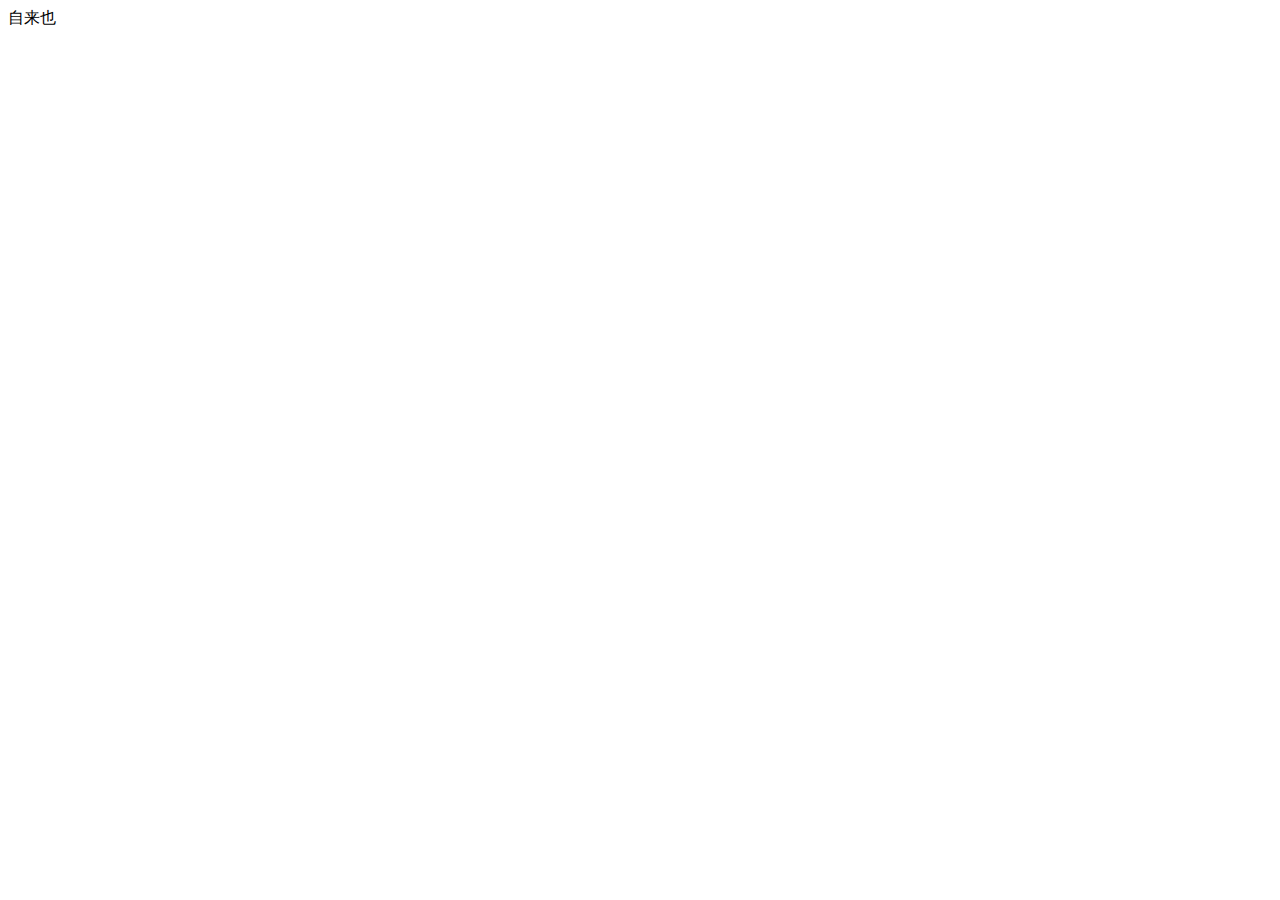
==== commit c6680098: "chore: 修改" ====
--- a/index.html
+++ b/index.html
@@ -1 +1,11 @@
-<!doctype html><html lang="en"><head><meta charset="utf-8"><meta name="viewport" content="initial-scale=1,maximum-scale=1,minimum-scale=1,user-scalable=no"><meta name="viewport" content="width=device-width,initial-scale=1,shrink-to-fit=no"><meta name="theme-color" content="#000000"><meta name="apple-mobile-web-app-capable" content="yes"><meta name="apple-mobile-web-app-status-bar-style" content="black"><link rel="manifest" href="/manifest.json"><link rel="shortcut icon" href="/favicon.ico"><link rel="apple-touch-icon" href="/favicon.ico"/><title>Blogsue</title><link href="/static/css/main.4314f316.css" rel="stylesheet"></head><body><!--[if IE]> <p class="kill-ie">sorry 本博客不支持IE浏览器</p> <![endif]--><noscript>You need to enable JavaScript to run this app.</noscript><div id="root"></div><script type="text/javascript" src="/static/js/main.d87f7ad4.js"></script></body></html>+<!DOCTYPE html>
+<html lang="en">
+<head>
+  <meta charset="UTF-8">
+  <meta name="viewport" content="width=device-width, initial-scale=1.0">
+  <title>Document</title>
+</head>
+<body>
+  自来也
+</body>
+</html>